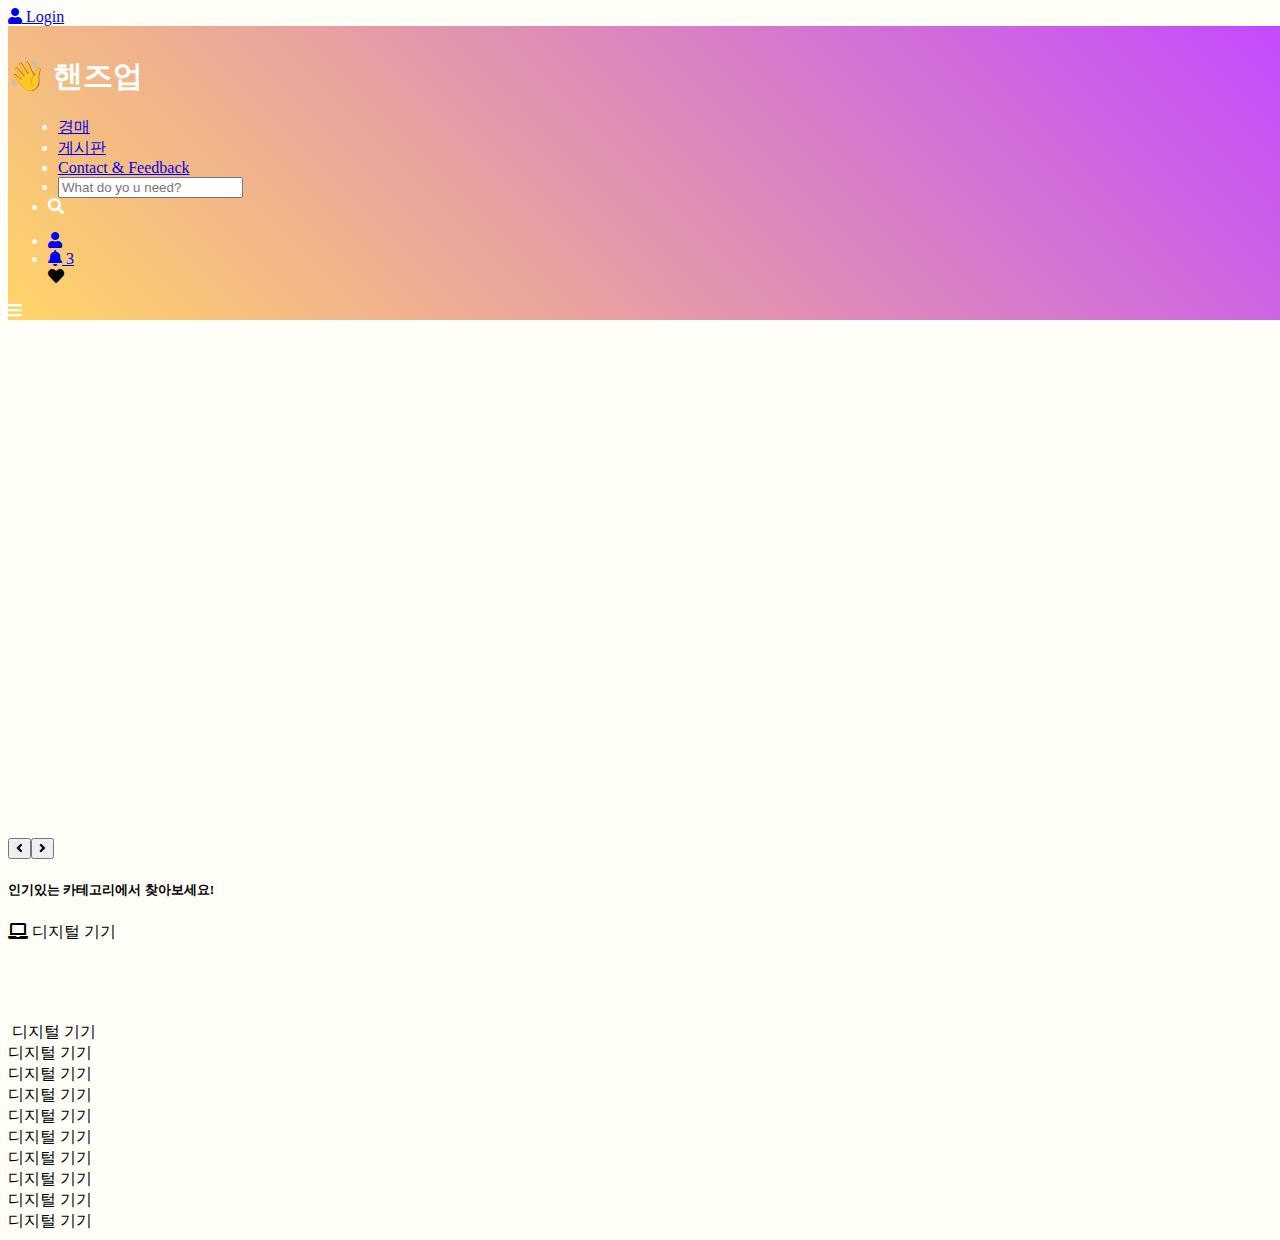
==== index.html @ 7fbc31b1 "" ====
<!DOCTYPE html>
<!-- saved from url=(0023)# -->
<html lang="ko">

<head>
    <meta http-equiv="Content-Type" content="text/html; charset=UTF-8">

    <meta name="description" content="Ogani Template">
    <meta name="keywords" content="Ogani, unica, creative, html">
    <meta name="viewport" content="width=device-width, initial-scale=1.0">
    <meta http-equiv="X-UA-Compatible" content="ie=edge">
    <title>👋 핸즈업</title>

    <!-- Google Font -->
    <link href="" rel="stylesheet">

    <!-- Css Styles -->
    <link rel="stylesheet" href="/static/css/bootstrap.min.css">
    <link rel="stylesheet" href="/static/css/font-awesome.min.css" >
    <link rel="stylesheet" href="/static/css/elegant-icons.css" >
    <link rel="stylesheet" href="/static/css/nice-select.css" >
    <link rel="stylesheet" href="/static/css/jquery-ui.min.css" >
    <link rel="stylesheet" href="/static/css/owl.carousel.min.css" >
    <link rel="stylesheet" href="/static/css/slicknav.min.css" >
    <link rel="stylesheet" href="/static/css/style.css" >

    <link rel="stylesheet" href="/static/css/all.min.css">

    <link rel="stylesheet" href="https://cdnjs.cloudflare.com/ajax/libs/font-awesome/5.15.4/css/all.min.css" />

    <style>
        .header__menu>ul>li {
            margin: 0 10px;
        }
    </style>
</head>

<body style="
    background-color: #fffef7;
" class="">
    <!-- Page Preloder -->
    <div id="preloder" style="display: none;">
        <div class="loader" style="display: none;"></div>
    </div>

    <!-- Humberger Begin -->
    <div class="humberger__menu__overlay" style="z-index: 995;"></div>
    <div class="humberger__menu__wrapper" style="z-index: 999;">
        <div class="humberger__menu__widget">
            <div class="header__top__right__auth">
                <a href="#"><i class="fa fa-user"></i> Login</a>
            </div>
        </div>
        <div id="mobile-menu-wrap">
            <div class="slicknav_menu">
                <nav class="slicknav_nav slicknav_hidden" aria-hidden="true" role="menu" style="display: none;">
                    <ul>
                        <li class="active"><a href="/index.html" role="menuitem">홈</a></li>
                        <li><a href="/goods/index.html">경매장</a></li>
                        <li><a href="/board/free_article.html">게시판</a></li>
                        <li><a href="/contact.html">Contact & Feedback</a></li>
                        <li class="p-2">
                            <input type="text" class="form-control mb-1" placeholder="What do yo u need?">
                            <button style="width: 100%;" type="submit" class="btn btn-primary ">SEARCH</button>

                        </li>
                    </ul>
                </nav>
            </div>
        </div>
    </div>
    <!-- Humberger End -->

    <!-- Header Section Begin -->
    <header class="header" style="
    background: linear-gradient(45deg, #ffd567, #c24aff) !important;
    position: fixed;
    z-index: 99;
    width: 100%;
    color: white;
">

        <div class="container">
            <div class="row">
                <div class="col-lg-2">
                    <div class="header__logo">
                        <h1 style="font-size: 30px;font-weight: 800;color: white; padding-top: 10px;">👋 핸즈업</h1>
                    </div>
                </div>
                <div class="col-lg-8" style="padding: 0;">
                    <nav class="header__menu">
                        <ul style="color: white;">
                            <li><a href="/goods/index.html">경매</a>
                            </li>
                            <li><a href="/board/free_article.html">게시판</a></li>
                            <li><a href="/contact.html">Contact & Feedback</a></li>
                            <li style="margin-right: 0;">
                                <input type="text" class="form-control" placeholder="What do yo u need?">
                            </li>
                            <li style="margin: 0;" class="btn btn-primary">
                                <i class="fas fa-search"></i>
                            </li>
                        </ul>
                    </nav>
                </div>
                <div class="col-lg-2">

                    <div class="header__cart">
                        <ul>
                            <li><a href="#"><i class="fa fa-user"></i></a></li>
                            <li><a href="#"><i class="fas fa-bell"></i> <span>3</span></a></li>
                            <i class="fas fa-heart" style="color: black;"></i>
                        </ul>
                    </div>
                </div>
            </div>
            <div class="humberger__open">
                <i class="fa fa-bars"></i>
            </div>
        </div>
    </header>
    <!-- Header Section End -->

    <!-- Hero Section Begin -->
    <section class="hero">
        <div class="container">
            <div class="row">

                <div class="col-lg-9" style="margin-top: 130px;">

                    <div class="hero__item set-bg" data-setbg="img/hero/banner.jpg"
                        style="background-image: url(&quot;img/hero/banner.jpg&quot;);">
                        <div class="hero__text">
                            <span>FRUIT FRESH</span>
                            <h2>Vegetable <br>100% Organic</h2>
                            <p>Free Pickup and Delivery Available</p>
                            <a href="#" class="primary-btn">SHOP NOW</a>
                        </div>
                    </div>
                </div>
            </div>
        </div>
    </section>
    <!-- Hero Section End -->

    <!-- Categories Section Begin -->
    <section class="categories mb-3">
        <div class="container">
            <div class="row">
                <div class="categories__slider owl-carousel owl-loaded owl-drag">
                    <div class="owl-stage-outer">
                        <div class="owl-stage"
                            style="transform: translate3d(-2340px, 0px, 0px); transition: all 1.2s ease 0s; width: 3803px;">
                            <div class="owl-item cloned" style="width: 292.5px;">
                                <div class="col-lg-3">
                                    <div class="categories__item set-bg" data-setbg="img/categories/cat-2.jpg"
                                        style="background-image: url(&quot;img/categories/cat-2.jpg&quot;);">
                                        <h5><a href="#">Dried Fruit</a></h5>
                                    </div>
                                </div>
                            </div>
                            <div class="owl-item cloned" style="width: 292.5px;">
                                <div class="col-lg-3">
                                    <div class="categories__item set-bg" data-setbg="img/categories/cat-3.jpg"
                                        style="background-image: url(&quot;img/categories/cat-3.jpg&quot;);">
                                        <h5><a href="#">Vegetables</a></h5>
                                    </div>
                                </div>
                            </div>
                            <div class="owl-item cloned" style="width: 292.5px;">
                                <div class="col-lg-3">
                                    <div class="categories__item set-bg" data-setbg="img/categories/cat-4.jpg"
                                        style="background-image: url(&quot;img/categories/cat-4.jpg&quot;);">
                                        <h5><a href="#">drink fruits</a></h5>
                                    </div>
                                </div>
                            </div>
                            <div class="owl-item cloned" style="width: 292.5px;">
                                <div class="col-lg-3">
                                    <div class="categories__item set-bg" data-setbg="img/categories/cat-5.jpg"
                                        style="background-image: url(&quot;img/categories/cat-5.jpg&quot;);">
                                        <h5><a href="#">drink fruits</a></h5>
                                    </div>
                                </div>
                            </div>
                            <div class="owl-item" style="width: 292.5px;">
                                <div class="col-lg-3">
                                    <div class="categories__item set-bg" data-setbg="img/categories/cat-1.jpg"
                                        style="background-image: url(&quot;img/categories/cat-1.jpg&quot;);">
                                        <h5><a href="#">Fresh Fruit</a></h5>
                                    </div>
                                </div>
                            </div>
                            <div class="owl-item" style="width: 292.5px;">
                                <div class="col-lg-3">
                                    <div class="categories__item set-bg" data-setbg="img/categories/cat-2.jpg"
                                        style="background-image: url(&quot;img/categories/cat-2.jpg&quot;);">
                                        <h5><a href="#">Dried Fruit</a></h5>
                                    </div>
                                </div>
                            </div>
                            <div class="owl-item" style="width: 292.5px;">
                                <div class="col-lg-3">
                                    <div class="categories__item set-bg" data-setbg="img/categories/cat-3.jpg"
                                        style="background-image: url(&quot;img/categories/cat-3.jpg&quot;);">
                                        <h5><a href="#">Vegetables</a></h5>
                                    </div>
                                </div>
                            </div>
                            <div class="owl-item" style="width: 292.5px;">
                                <div class="col-lg-3">
                                    <div class="categories__item set-bg" data-setbg="img/categories/cat-4.jpg"
                                        style="background-image: url(&quot;img/categories/cat-4.jpg&quot;);">
                                        <h5><a href="#">drink fruits</a></h5>
                                    </div>
                                </div>
                            </div>
                            <div class="owl-item active" style="width: 292.5px;">
                                <div class="col-lg-3">
                                    <div class="categories__item set-bg" data-setbg="img/categories/cat-5.jpg"
                                        style="background-image: url(&quot;img/categories/cat-5.jpg&quot;);">
                                        <h5><a href="#">drink fruits</a></h5>
                                    </div>
                                </div>
                            </div>
                            <div class="owl-item cloned active" style="width: 292.5px;">
                                <div class="col-lg-3">
                                    <div class="categories__item set-bg" data-setbg="img/categories/cat-1.jpg"
                                        style="background-image: url(&quot;img/categories/cat-1.jpg&quot;);">
                                        <h5><a href="#">Fresh Fruit</a></h5>
                                    </div>
                                </div>
                            </div>
                            <div class="owl-item cloned active" style="width: 292.5px;">
                                <div class="col-lg-3">
                                    <div class="categories__item set-bg" data-setbg="img/categories/cat-2.jpg"
                                        style="background-image: url(&quot;img/categories/cat-2.jpg&quot;);">
                                        <h5><a href="#">Dried Fruit</a></h5>
                                    </div>
                                </div>
                            </div>
                            <div class="owl-item cloned active" style="width: 292.5px;">
                                <div class="col-lg-3">
                                    <div class="categories__item set-bg" data-setbg="img/categories/cat-3.jpg"
                                        style="background-image: url(&quot;img/categories/cat-3.jpg&quot;);">
                                        <h5><a href="#">Vegetables</a></h5>
                                    </div>
                                </div>
                            </div>
                            <div class="owl-item cloned" style="width: 292.5px;">
                                <div class="col-lg-3">
                                    <div class="categories__item set-bg" data-setbg="img/categories/cat-4.jpg"
                                        style="background-image: url(&quot;img/categories/cat-4.jpg&quot;);">
                                        <h5><a href="#">drink fruits</a></h5>
                                    </div>
                                </div>
                            </div>
                        </div>
                    </div>
                    <div class="owl-nav"><button type="button" role="presentation" class="owl-prev"><span
                                class="fa fa-angle-left"><span></span></span></button><button type="button"
                            role="presentation" class="owl-next"><span
                                class="fa fa-angle-right"><span></span></span></button></div>
                    <div class="owl-dots disabled"></div>
                </div>
            </div>
        </div>
    </section>
    <!-- Categories Section End -->

    <!-- Category Section Start -->
    <section class="cate">
        <div class="container">
            <h5 class="mb-3 pt-3">인기있는 카테고리에서 찾아보세요!</h5>

            <div class="row">
                <div class="col-lg-3 col-md-4 col-sm-6">
                    <div class="card" style="height: 100px;">
                        <i class="fas fa-laptop"></i>
                        디지털 기기
                    </div>
                </div>
                <div class="col-lg-3 col-md-4 col-sm-6">
                    <i class="fas fa-refrigerator"></i>
                    디지털 기기
                </div>
                <div class="col-lg-3 col-md-4 col-sm-6">
                    디지털 기기

                </div>
                <div class="col-lg-3 col-md-4 col-sm-6">
                    디지털 기기

                </div>
                <div class="col-lg-3 col-md-4 col-sm-6">
                    디지털 기기

                </div>
                <div class="col-lg-3 col-md-4 col-sm-6">
                    디지털 기기

                </div>
                <div class="col-lg-3 col-md-4 col-sm-6">
                    디지털 기기

                </div>
                <div class="col-lg-3 col-md-4 col-sm-6">
                    디지털 기기

                </div>
                <div class="col-lg-3 col-md-4 col-sm-6">
                    디지털 기기

                </div>
                <div class="col-lg-3 col-md-4 col-sm-6">
                    디지털 기기

                </div>
                <div class="col-lg-3 col-md-4 col-sm-6">
                    디지털 기기

                </div>
            </div>

        </div>
    </section>
    <!-- Category Section End -->


    <!-- Footer Section Start -->

    <!-- Footer Section End -->

    <!-- Js Plugins -->
    <script src="/static/js/jquery-3.3.1.min.js"></script>
    <script src="/static/js/bootstrap.min.js"></script>
    <script src="/static/js/jquery.nice-select.min.js"></script>
    <script src="/static/js/jquery-ui.min.js"></script>
    <script src="/static/js/jquery.slicknav.js"></script>
    <script src="/static/js/mixitup.min.js"></script>
    <script src="/static/js/owl.carousel.min.js"></script>
    <script src="/static/js/main.js"></script>




</body>

</html>
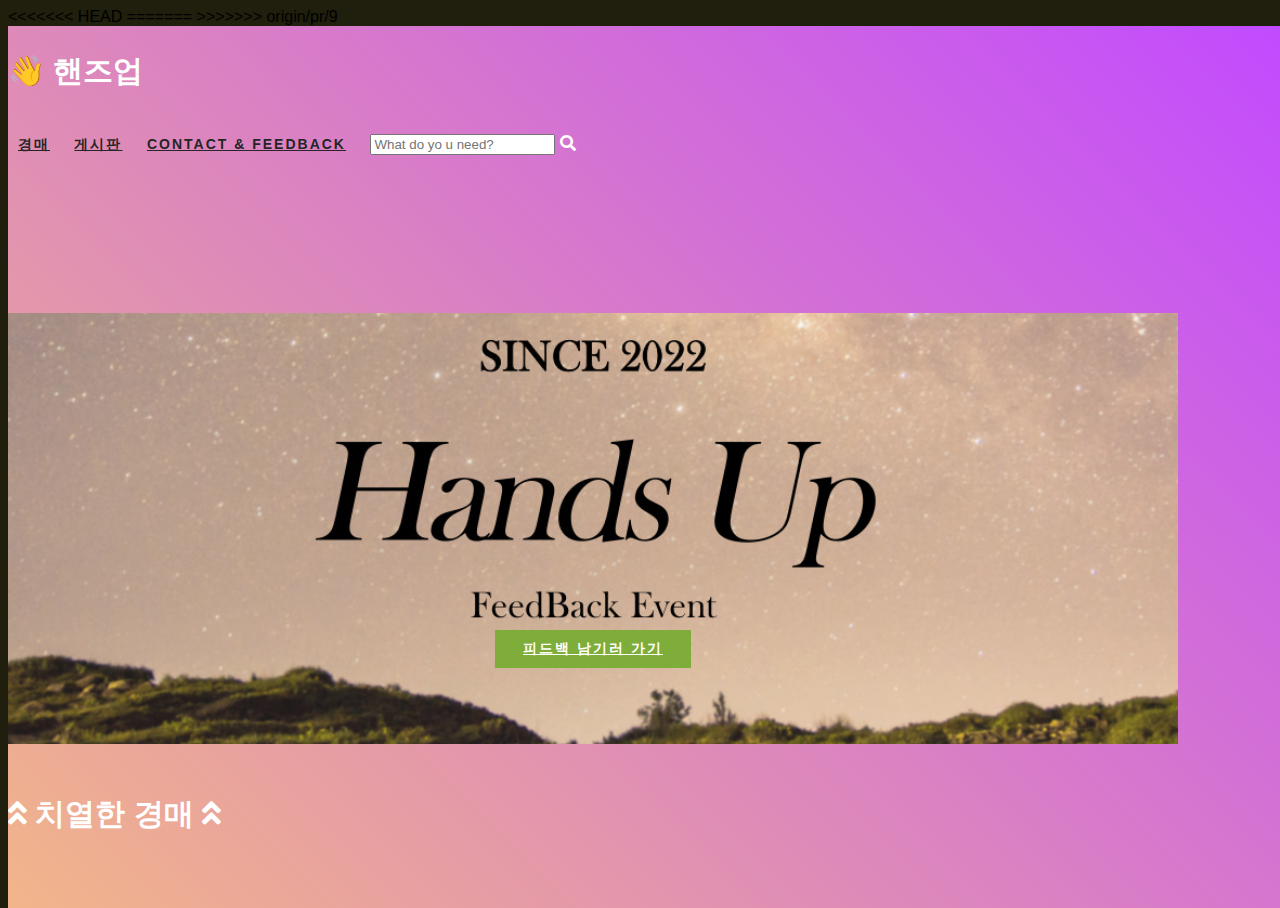
==== commit 04c1ed45: "Merge branch 'main' of https://github.com/son950610/hands-up-frontend" ====
--- a/index.html
+++ b/index.html
@@ -16,6 +16,16 @@
 
     <!-- Css Styles -->
     <link rel="stylesheet" href="/static/css/bootstrap.min.css">
+<<<<<<< HEAD
+    <link rel="stylesheet" href="/static/css/bootstrap.min.css">
+    <link rel="stylesheet" href="/static/css/font-awesome.min.css">
+    <link rel="stylesheet" href="/static/css/elegant-icons.css">
+    <link rel="stylesheet" href="/static/css/nice-select.css">
+    <link rel="stylesheet" href="/static/css/jquery-ui.min.css">
+    <link rel="stylesheet" href="/static/css/owl.carousel.min.css">
+    <link rel="stylesheet" href="/static/css/slicknav.min.css">
+    <link rel="stylesheet" href="/static/css/style.css">
+=======
     <link rel="stylesheet" href="/static/css/font-awesome.min.css" >
     <link rel="stylesheet" href="/static/css/elegant-icons.css" >
     <link rel="stylesheet" href="/static/css/nice-select.css" >
@@ -23,20 +33,49 @@
     <link rel="stylesheet" href="/static/css/owl.carousel.min.css" >
     <link rel="stylesheet" href="/static/css/slicknav.min.css" >
     <link rel="stylesheet" href="/static/css/style.css" >
-
-    <link rel="stylesheet" href="/static/css/all.min.css">
+>>>>>>> origin/pr/9
+
+    <!-- <link rel="stylesheet" href="/static/css/all.min.css"> -->
 
     <link rel="stylesheet" href="https://cdnjs.cloudflare.com/ajax/libs/font-awesome/5.15.4/css/all.min.css" />
+
+    <script src="https://cdn.jsdelivr.net/npm/swiper@8/swiper-bundle.min.js"></script>
+    <link rel="stylesheet" href="https://cdn.jsdelivr.net/npm/swiper/swiper-bundle.min.css"/>
 
     <style>
         .header__menu>ul>li {
             margin: 0 10px;
         }
+        .cate-wrap > div:hover{
+            cursor: pointer;
+        }
+        .hero__item{
+            background-image: url('/static/images/event-bg.png');
+            background-position: center;
+            background-size: cover;
+        }
+        .swiper {
+        width: 100%;
+        padding-top: 50px;
+        padding-bottom: 50px;
+      }
+
+      .swiper-slide {
+        background-position: center;
+        background-size: cover;
+        width: 300px;
+        height: 300px;
+      }
+
+      .swiper-slide img {
+        display: block;
+        width: 100%;
+      }
     </style>
 </head>
 
 <body style="
-    background-color: #fffef7;
+    background-color: #201e0c;
 " class="">
     <!-- Page Preloder -->
     <div id="preloder" style="display: none;">
@@ -57,7 +96,15 @@
                     <ul>
                         <li class="active"><a href="/index.html" role="menuitem">홈</a></li>
                         <li><a href="/goods/index.html">경매장</a></li>
-                        <li><a href="/board/free_article.html">게시판</a></li>
+                        <!-- <li><a href="#">Pages</a>
+                            <ul class="header__menu__dropdown">
+                                <li><a href="/shop-details.html">Shop Details</a></li>
+                                <li><a href="/shoping-cart.html">Shoping Cart</a></li>
+                                <li><a href="/checkout.html">Check Out</a></li>
+                                <li><a href="/blog-details.html">Blog Details</a></li>
+                            </ul>
+                        </li> -->
+                        <li><a href="/community/free_article.html">게시판</a></li>
                         <li><a href="/contact.html">Contact & Feedback</a></li>
                         <li class="p-2">
                             <input type="text" class="form-control mb-1" placeholder="What do yo u need?">
@@ -91,8 +138,14 @@
                     <nav class="header__menu">
                         <ul style="color: white;">
                             <li><a href="/goods/index.html">경매</a>
+                                <!-- <ul class="header__menu__dropdown">
+                                    <li><a href="/shop-details.html">Shop Details</a></li>
+                                    <li><a href="/shoping-cart.html">Shoping Cart</a></li>
+                                    <li><a href="/checkout.html">Check Out</a></li>
+                                    <li><a href="/blog-details.html">Blog Details</a></li>
+                                </ul> -->
                             </li>
-                            <li><a href="/board/free_article.html">게시판</a></li>
+                            <li><a href="/community/free_article.html">게시판</a></li>
                             <li><a href="/contact.html">Contact & Feedback</a></li>
                             <li style="margin-right: 0;">
                                 <input type="text" class="form-control" placeholder="What do yo u need?">
@@ -105,36 +158,29 @@
                 </div>
                 <div class="col-lg-2">
 
-                    <div class="header__cart">
-                        <ul>
-                            <li><a href="#"><i class="fa fa-user"></i></a></li>
-                            <li><a href="#"><i class="fas fa-bell"></i> <span>3</span></a></li>
-                            <i class="fas fa-heart" style="color: black;"></i>
-                        </ul>
-                    </div>
-                </div>
-            </div>
-            <div class="humberger__open">
-                <i class="fa fa-bars"></i>
-            </div>
-        </div>
-    </header>
-    <!-- Header Section End -->
 
     <!-- Hero Section Begin -->
     <section class="hero">
         <div class="container">
             <div class="row">
 
-                <div class="col-lg-9" style="margin-top: 130px;">
-
-                    <div class="hero__item set-bg" data-setbg="img/hero/banner.jpg"
-                        style="background-image: url(&quot;img/hero/banner.jpg&quot;);">
+                <div class="col-lg-12" style="margin-top: 130px;">
+
+                    <div class="hero__item" style="justify-content: center; padding: 0;">
+
                         <div class="hero__text">
-                            <span>FRUIT FRESH</span>
-                            <h2>Vegetable <br>100% Organic</h2>
-                            <p>Free Pickup and Delivery Available</p>
-                            <a href="#" class="primary-btn">SHOP NOW</a>
+                            <span></span>
+                            <h2><br></h2>
+                            <p></p>
+                            <br>
+                            <br>
+                            <br>
+                            <br>
+                            <br>
+                            <br>
+                            <br>
+                            <br>
+                            <a href="#" class="primary-btn">피드백 남기러 가기</a>
                         </div>
                     </div>
                 </div>
@@ -143,183 +189,103 @@
     </section>
     <!-- Hero Section End -->
 
-    <!-- Categories Section Begin -->
+    <!-- 인기 경매 섹션 -->
     <section class="categories mb-3">
-        <div class="container">
-            <div class="row">
-                <div class="categories__slider owl-carousel owl-loaded owl-drag">
-                    <div class="owl-stage-outer">
-                        <div class="owl-stage"
-                            style="transform: translate3d(-2340px, 0px, 0px); transition: all 1.2s ease 0s; width: 3803px;">
-                            <div class="owl-item cloned" style="width: 292.5px;">
-                                <div class="col-lg-3">
-                                    <div class="categories__item set-bg" data-setbg="img/categories/cat-2.jpg"
-                                        style="background-image: url(&quot;img/categories/cat-2.jpg&quot;);">
-                                        <h5><a href="#">Dried Fruit</a></h5>
-                                    </div>
-                                </div>
-                            </div>
-                            <div class="owl-item cloned" style="width: 292.5px;">
-                                <div class="col-lg-3">
-                                    <div class="categories__item set-bg" data-setbg="img/categories/cat-3.jpg"
-                                        style="background-image: url(&quot;img/categories/cat-3.jpg&quot;);">
-                                        <h5><a href="#">Vegetables</a></h5>
-                                    </div>
-                                </div>
-                            </div>
-                            <div class="owl-item cloned" style="width: 292.5px;">
-                                <div class="col-lg-3">
-                                    <div class="categories__item set-bg" data-setbg="img/categories/cat-4.jpg"
-                                        style="background-image: url(&quot;img/categories/cat-4.jpg&quot;);">
-                                        <h5><a href="#">drink fruits</a></h5>
-                                    </div>
-                                </div>
-                            </div>
-                            <div class="owl-item cloned" style="width: 292.5px;">
-                                <div class="col-lg-3">
-                                    <div class="categories__item set-bg" data-setbg="img/categories/cat-5.jpg"
-                                        style="background-image: url(&quot;img/categories/cat-5.jpg&quot;);">
-                                        <h5><a href="#">drink fruits</a></h5>
-                                    </div>
-                                </div>
-                            </div>
-                            <div class="owl-item" style="width: 292.5px;">
-                                <div class="col-lg-3">
-                                    <div class="categories__item set-bg" data-setbg="img/categories/cat-1.jpg"
-                                        style="background-image: url(&quot;img/categories/cat-1.jpg&quot;);">
-                                        <h5><a href="#">Fresh Fruit</a></h5>
-                                    </div>
-                                </div>
-                            </div>
-                            <div class="owl-item" style="width: 292.5px;">
-                                <div class="col-lg-3">
-                                    <div class="categories__item set-bg" data-setbg="img/categories/cat-2.jpg"
-                                        style="background-image: url(&quot;img/categories/cat-2.jpg&quot;);">
-                                        <h5><a href="#">Dried Fruit</a></h5>
-                                    </div>
-                                </div>
-                            </div>
-                            <div class="owl-item" style="width: 292.5px;">
-                                <div class="col-lg-3">
-                                    <div class="categories__item set-bg" data-setbg="img/categories/cat-3.jpg"
-                                        style="background-image: url(&quot;img/categories/cat-3.jpg&quot;);">
-                                        <h5><a href="#">Vegetables</a></h5>
-                                    </div>
-                                </div>
-                            </div>
-                            <div class="owl-item" style="width: 292.5px;">
-                                <div class="col-lg-3">
-                                    <div class="categories__item set-bg" data-setbg="img/categories/cat-4.jpg"
-                                        style="background-image: url(&quot;img/categories/cat-4.jpg&quot;);">
-                                        <h5><a href="#">drink fruits</a></h5>
-                                    </div>
-                                </div>
-                            </div>
-                            <div class="owl-item active" style="width: 292.5px;">
-                                <div class="col-lg-3">
-                                    <div class="categories__item set-bg" data-setbg="img/categories/cat-5.jpg"
-                                        style="background-image: url(&quot;img/categories/cat-5.jpg&quot;);">
-                                        <h5><a href="#">drink fruits</a></h5>
-                                    </div>
-                                </div>
-                            </div>
-                            <div class="owl-item cloned active" style="width: 292.5px;">
-                                <div class="col-lg-3">
-                                    <div class="categories__item set-bg" data-setbg="img/categories/cat-1.jpg"
-                                        style="background-image: url(&quot;img/categories/cat-1.jpg&quot;);">
-                                        <h5><a href="#">Fresh Fruit</a></h5>
-                                    </div>
-                                </div>
-                            </div>
-                            <div class="owl-item cloned active" style="width: 292.5px;">
-                                <div class="col-lg-3">
-                                    <div class="categories__item set-bg" data-setbg="img/categories/cat-2.jpg"
-                                        style="background-image: url(&quot;img/categories/cat-2.jpg&quot;);">
-                                        <h5><a href="#">Dried Fruit</a></h5>
-                                    </div>
-                                </div>
-                            </div>
-                            <div class="owl-item cloned active" style="width: 292.5px;">
-                                <div class="col-lg-3">
-                                    <div class="categories__item set-bg" data-setbg="img/categories/cat-3.jpg"
-                                        style="background-image: url(&quot;img/categories/cat-3.jpg&quot;);">
-                                        <h5><a href="#">Vegetables</a></h5>
-                                    </div>
-                                </div>
-                            </div>
-                            <div class="owl-item cloned" style="width: 292.5px;">
-                                <div class="col-lg-3">
-                                    <div class="categories__item set-bg" data-setbg="img/categories/cat-4.jpg"
-                                        style="background-image: url(&quot;img/categories/cat-4.jpg&quot;);">
-                                        <h5><a href="#">drink fruits</a></h5>
-                                    </div>
-                                </div>
-                            </div>
-                        </div>
-                    </div>
-                    <div class="owl-nav"><button type="button" role="presentation" class="owl-prev"><span
-                                class="fa fa-angle-left"><span></span></span></button><button type="button"
-                            role="presentation" class="owl-next"><span
-                                class="fa fa-angle-right"><span></span></span></button></div>
-                    <div class="owl-dots disabled"></div>
-                </div>
+        <div class="text-center" style="font-size: 30px; font-weight : 700;color: white;"><i class="fas fa-angle-double-up"></i> 치열한 경매 <i class="fas fa-angle-double-up"></i></div>
+        <div class="swiper mySwiper">
+            <div class="swiper-wrapper" id="recommend-list">
             </div>
-        </div>
+            <div class="swiper-pagination"></div>
+          </div>
     </section>
     <!-- Categories Section End -->
 
     <!-- Category Section Start -->
     <section class="cate">
         <div class="container">
-            <h5 class="mb-3 pt-3">인기있는 카테고리에서 찾아보세요!</h5>
-
-            <div class="row">
-                <div class="col-lg-3 col-md-4 col-sm-6">
-                    <div class="card" style="height: 100px;">
+            <h5 class="mb-3 pt-3 text-center" style="font-size: 30px; color: white; font-weight: 700;"><i class="fas fa-sliders-h"></i> 카테고리</h5>
+
+            <div class="row cate-wrap">
+                <div class="col-lg-3 col-md-4 col-sm-6 mb-3" onclick="window.location.href='/goods/index.html?category=디지털기기'">
+                    <div class="card text-center" style="color: #ffd567; font-weight: 600;font-size:20px; border-radius:15px; padding:15px">
                         <i class="fas fa-laptop"></i>
                         디지털 기기
                     </div>
                 </div>
-                <div class="col-lg-3 col-md-4 col-sm-6">
-                    <i class="fas fa-refrigerator"></i>
-                    디지털 기기
-                </div>
-                <div class="col-lg-3 col-md-4 col-sm-6">
-                    디지털 기기
-
-                </div>
-                <div class="col-lg-3 col-md-4 col-sm-6">
-                    디지털 기기
-
-                </div>
-                <div class="col-lg-3 col-md-4 col-sm-6">
-                    디지털 기기
-
-                </div>
-                <div class="col-lg-3 col-md-4 col-sm-6">
-                    디지털 기기
-
-                </div>
-                <div class="col-lg-3 col-md-4 col-sm-6">
-                    디지털 기기
-
-                </div>
-                <div class="col-lg-3 col-md-4 col-sm-6">
-                    디지털 기기
-
-                </div>
-                <div class="col-lg-3 col-md-4 col-sm-6">
-                    디지털 기기
-
-                </div>
-                <div class="col-lg-3 col-md-4 col-sm-6">
-                    디지털 기기
-
-                </div>
-                <div class="col-lg-3 col-md-4 col-sm-6">
-                    디지털 기기
-
-                </div>
+                <div class="col-lg-3 col-md-4 col-sm-6 mb-3" onclick="window.location.href='/goods/index.html?category=생활가전'">
+
+                    <div class="card text-center" style="color: #d09600; font-weight: 600;font-size:20px; border-radius:15px; padding:15px">
+                        <i class="fas fa-plug"></i>
+
+                        생활가전
+                    </div>
+
+                </div>
+                <div class="col-lg-3 col-md-4 col-sm-6 mb-3" onclick="window.location.href='/goods/index.html?category=가구/인테리어'">
+                    <div class="card text-center" style="color: #6e4f00; font-weight: 600;font-size:20px; border-radius:15px; padding:15px">
+                        <i class="fas fa-couch"></i>
+
+                        가구/인테리어
+                    </div>
+                    
+                </div>
+                <div class="col-lg-3 col-md-4 col-sm-6 mb-3" onclick="window.location.href='/goods/index.html?category=생활/주방'">
+                    <div class="card text-center" style="color: #5dc4ff; font-weight: 600;font-size:20px; border-radius:15px; padding:15px">
+                        <i class="fas fa-sink"></i>
+
+                        생활/주방
+                    </div>
+                    
+                </div>
+                <div class="col-lg-3 col-md-4 col-sm-6 mb-3" onclick="window.location.href='/goods/index.html?category=유아'">
+                    <div class="card text-center" style="color: #d0b46d; font-weight: 600;font-size:20px; border-radius:15px; padding:15px">
+                        <i class="fas fa-baby-carriage"></i>
+
+                        유아
+                    </div>
+                    
+                </div>
+                <div class="col-lg-3 col-md-4 col-sm-6 mb-3" onclick="window.location.href='/goods/index.html?category=여성의류'">
+                    <div class="card text-center" style="color: #9c67ff; font-weight: 600;font-size:20px; border-radius:15px; padding:15px">
+                        <i class="fas fa-female"></i>
+
+                        여성의류
+                    </div>
+                    
+                </div>
+                <div class="col-lg-3 col-md-4 col-sm-6 mb-3" onclick="window.location.href='/goods/index.html?category=남성의류'">
+                    <div class="card text-center" style="color: #a1d044; font-weight: 600;font-size:20px; border-radius:15px; padding:15px">
+                        <i class="fas fa-male"></i>
+
+                        남성의류
+                    </div>
+                    
+                </div>
+                <div class="col-lg-3 col-md-4 col-sm-6 mb-3" onclick="window.location.href='/goods/index.html?category=스포츠'">
+                    <div class="card text-center" style="color: #fb8954; font-weight: 600;font-size:20px; border-radius:15px; padding:15px">
+                        <i class="fas fa-dumbbell"></i>
+
+                        스포츠
+                    </div>
+                    
+                </div>
+                <div class="col-lg-3 col-md-4 col-sm-6 mb-3" onclick="window.location.href='/goods/index.html?category=반려동물용품'">
+                    <div class="card text-center" style="color: #67ffe3; font-weight: 600;font-size:20px; border-radius:15px; padding:15px">
+                        <i class="fas fa-dog"></i>
+
+                        반려동물 용품
+                    </div>
+                    
+                </div>
+                <div class="col-lg-3 col-md-4 col-sm-6 mb-3" onclick="window.location.href='/goods/index.html?category=기타'">
+                    <div class="card text-center" style="color: #6f6f6f; font-weight: 600;font-size:20px; border-radius:15px; padding:15px">
+                        <i class="fas fa-won-sign"></i>
+
+                        기타
+                    </div>
+                    
+                </div>
+                
             </div>
 
         </div>
@@ -339,9 +305,206 @@
     <script src="/static/js/jquery.slicknav.js"></script>
     <script src="/static/js/mixitup.min.js"></script>
     <script src="/static/js/owl.carousel.min.js"></script>
+    <script src="/static/js/nav.js"></script>
+    <script src="/static/js/base.js"></script>
     <script src="/static/js/main.js"></script>
 
-
+    <script>
+
+        $.ajax({
+            tyep : "GET",
+            url : `${hostUrl}/goods/recommend/`,
+            headers: {},
+
+            success: function(response){
+                let recommendList = response
+                console.log(response)
+                for (let i = 0; i < recommendList.length; i++){
+                    let banner
+                    let price 
+                    let participants
+                    let heart
+
+                    let image = recommendList[i]['image']?.image
+                    let status = recommendList[i]['status']
+                    let is_like = recommendList[i]['is_like']
+                    let goods_id = recommendList[i]['id']
+
+
+
+                    let time = recommendList[i]['start_time'].slice(0,2) + '시' + ' ' +  recommendList[i]['start_time'].slice(3,)+'분'
+                    let startTime = recommendList[i]['start_date'].split('-').slice(1,).join('/') + ' ' + time + ' 오픈!'
+
+                    var now = new Date();
+                    var open = new Date(recommendList[i]['start_date'] + 'T' + recommendList[i]['start_time']);
+
+                    open.setMinutes(open.getMinutes() + 20);
+                    let rt = open - now
+                    rt = parseInt(rt/(1000*60))
+
+
+                    if (status == null) {
+                        status = "wait-auction";
+                        var sp = priceToString(recommendList[i]["start_price"])
+                        banner = `<span style="padding : 4px; border-radius:10px; background-color:#78d7ff; color:black;">${startTime}<span>`
+                        participants = ``
+                        price = `
+                        <div>
+                            <span style="font-size : 20px; font-weight:700;">
+                                ${sp} 원
+                            </span>
+                            <span class="font-secondary" style="font-size:12px">
+                                (시작가)
+                            </span>
+                        </div>
+                        `
+                        
+                    } else if (status == true) {
+                        status = "started-auction";
+                        var hp = priceToString(recommendList[i]['high_price'])
+                        var sp = priceToString(recommendList[i]["start_price"])
+                        high_price = recommendList[i]["high_price"] === 0 || ! recommendList[i]["high_price"]? sp +'원': hp + '원';
+                        banner = `<span style="padding : 4px; border-radius:10px;background-color:#ffd700; color:black;">경매 ${rt}분 남았어요!<span>`
+                        participants = `
+                        <div style="background-color:black; border-radius : 10px; padding:3px;">
+                            <i class="fas fa-eye"></i>
+                            <span class="font-secondary">
+                                ${recommendList[i]['participants_count']}
+                                참여중
+                            </span>
+                        </div>
+                            
+                        `
+                        
+                        price = `
+                        <div>
+                            <span style="font-size : 19px; font-weight:700;">
+                                ${high_price}
+                            </span>
+                            <span class="font-secondary" style="font-size:12px">
+                                (현재가)
+                            </span>
+                        </div>
+                        `
+                    } else {
+                        status = "end-auction";
+                        var hp = priceToString(recommendList[i]['high_price'])
+                        high_price = recommendList[i]["high_price"] === 0 || !recommendList[i]["high_price"] ? '미낙찰' : hp + '원';
+                        banner = `<span style="padding : 4px; border-radius:10px;background-color:gray; color:white;">경매종료<span>`
+                        participants = ``
+                        price = `
+                        <h5 id="high_price-${recommendList[i]['id']}">
+                            <span style="font-size : 19px; font-weight:700;">
+                                ${high_price}
+                            </span>
+                            <span class="font-secondary" style="font-size:12px">
+                                (낙찰가)
+                            </span>
+                        </h5>
+                        `
+                        
+                    };
+                    if(is_like){
+                        heart= `
+                        <div class="" id="post-like" style="width: 30px; margin: 0 auto; padding: 3px; cursor: pointer;" onclick="goodsLike(${goods_id})">
+                            <i id="heart-${goods_id}" class="fas fa-heart" style="color : #ffcaca; font-size : 25px"></i>
+                        </div>
+                        `
+                    }else{
+                        heart=`
+                        <div class="" id="post-like" style="width: 30px; margin: 0 auto; padding: 3px; cursor: pointer;" onclick="goodsLike(${goods_id})">
+                            <i id="heart-${goods_id}" class="far fa-heart" style="color : #ffcaca; font-size : 25px"></i>
+                        </div>
+                        `
+                    }
+
+
+                    let temp_html = `
+                    <div class="swiper-slide"  style="margin-bottom : px">
+                        <div class="featured__item" style="">
+                            <div id="img" class="featured__item__pic set-bg"
+                                style="height : 229px;background-image: url(http://127.0.0.1:8000${image}); border-radius:15px 15px 0 0;">
+                                <div style="position: absolute; right: 5px; bottom:5px;">
+                                    ${heart}
+                                </div>
+                                <div style="position: absolute; left: 5px; top:10px;">
+                                    ${banner}
+                                </div>
+                                <div style="position: absolute; left: 10px; bottom:10px; font-size: 15px; color : white;">
+                                    ${participants}
+                                </div>
+                            </div>
+                            <div class="" style="background-color : white; padding : 5px 15px 10px; border-radius:0 0 15px 15px; cursor:pointer;" onclick="window.location.href='/goods/auction.html?goods=${recommendList[i]['id']}'">
+                                <span style="font-size:17px; font-weight : 700;">${recommendList[i]['title']}</span>
+                                ${price}
+                            </div>
+                        </div>
+                    </div>
+                    `
+                    $('#recommend-list').append(temp_html)
+
+                    temp = `
+                        <div class="owl-item cloned" style="width: 292.5px;">
+                            <div class="col-lg-3">
+                                <div class="categories__item set-bg" data-setbg="img/categories/cat-2.jpg"
+                                    style="background-image: url(&quot;img/categories/cat-2.jpg&quot;);">
+                                    <h5><a href="#">Dried Fruit</a></h5>
+                                </div>
+                            </div>
+                        </div>
+                    `
+                }
+            }
+            })
+
+
+
+            function goodsLike(goods_id) {
+                if (!payload){
+                    needLogin()
+                }
+                $.ajax({
+                    type: 'GET',
+
+                    data: {},
+                    headers: {
+                        "Authorization": "Bearer " + localStorage.getItem('access'),
+                    },
+
+                    url: `${hostUrl}/goods/like/${goods_id}/`,
+                    // document
+                    success: function () {
+                        if ($(`#heart-${goods_id}`).hasClass('fas')) {
+                            $(`#heart-${goods_id}`).attr('class', 'far fa-heart')
+
+                        } else {
+                            $(`#heart-${goods_id}`).attr('class', 'fas fa-heart')
+
+                        }
+                    },
+                });
+            }
+
+            var swiper = new Swiper(".mySwiper", {
+                effect: "coverflow",
+                grabCursor: true,
+                centeredSlides: true,
+                slidesPerView: "auto",
+                autoplay:{
+                    delay:800,
+                },
+                coverflowEffect: {
+                rotate: 50,
+                stretch: 0,
+                depth: 100,
+                modifier: 1,
+                slideShadows: true,
+                },
+                pagination: {
+                el: ".swiper-pagination",
+                },
+            });
+    </script>
 
 
 </body>
--- a/static/css/style.css
+++ b/static/css/style.css
@@ -0,0 +1,3496 @@
+/******************************************************************
+  Template Name: Ogani
+  Description:  Ogani eCommerce  HTML Template
+  Author: Colorlib
+  Author URI: https://colorlib.com
+  Version: 1.0
+  Created: Colorlib
+******************************************************************/
+
+/*------------------------------------------------------------------
+[Table of contents]
+
+1.  Template default CSS
+	1.1	Variables
+	1.2	Mixins
+	1.3	Flexbox
+	1.4	Reset
+2.  Helper Css
+3.  Header Section
+4.  Hero Section
+5.  Service Section
+6.  Categories Section
+7.  Featured Section
+8.  Latest Product Section
+9.  Contact
+10.  Footer Style
+-------------------------------------------------------------------*/
+
+/*----------------------------------------*/
+/* Template default CSS
+/*----------------------------------------*/
+
+html,
+body {
+  height: 100%;
+  font-family: 'Cairo', sans-serif;
+  -webkit-font-smoothing: antialiased;
+  font-smoothing: antialiased;
+}
+
+h1,
+h2,
+h3,
+h4,
+h5,
+h6 {
+  margin: 0;
+  color: #111111;
+  font-weight: 400;
+  font-family: 'Cairo', sans-serif;
+}
+
+h1 {
+  font-size: 70px;
+}
+
+h2 {
+  font-size: 36px;
+}
+
+h3 {
+  font-size: 30px;
+}
+
+h4 {
+  font-size: 24px;
+}
+
+h5 {
+  font-size: 18px;
+}
+
+h6 {
+  font-size: 16px;
+}
+
+p {
+  font-size: 16px;
+  font-family: 'Cairo', sans-serif;
+  color: #6f6f6f;
+  font-weight: 400;
+  line-height: 26px;
+  margin: 0 0 15px 0;
+}
+
+img {
+  max-width: 100%;
+}
+
+input:focus,
+select:focus,
+button:focus,
+textarea:focus {
+  outline: none;
+}
+
+a:hover,
+a:focus {
+  text-decoration: none;
+  outline: none;
+  color: #ffffff;
+}
+
+ul,
+ol {
+  padding: 0;
+  margin: 0;
+}
+
+/*---------------------
+  Helper CSS
+-----------------------*/
+
+.section-title {
+  margin-bottom: 50px;
+  text-align: center;
+}
+
+.section-title h2 {
+  color: #1c1c1c;
+  font-weight: 700;
+  position: relative;
+}
+
+.section-title h2:after {
+  position: absolute;
+  left: 0;
+  bottom: -15px;
+  right: 0;
+  height: 4px;
+  width: 80px;
+  background: #7fad39;
+  content: '';
+  margin: 0 auto;
+}
+
+.set-bg {
+  background-repeat: no-repeat;
+  background-size: cover;
+  background-position: top center;
+}
+
+.spad {
+  padding-top: 100px;
+  padding-bottom: 100px;
+}
+
+.text-white h1,
+.text-white h2,
+.text-white h3,
+.text-white h4,
+.text-white h5,
+.text-white h6,
+.text-white p,
+.text-white span,
+.text-white li,
+.text-white a {
+  color: #fff;
+}
+
+/* buttons */
+
+.primary-btn {
+  display: inline-block;
+  font-size: 14px;
+  padding: 10px 28px 10px;
+  color: #ffffff;
+  text-transform: uppercase;
+  font-weight: 700;
+  background: #7fad39;
+  letter-spacing: 2px;
+}
+
+.site-btn {
+  font-size: 14px;
+  color: #ffffff;
+  font-weight: 800;
+  text-transform: uppercase;
+  display: inline-block;
+  padding: 13px 30px 12px;
+  background: #7fad39;
+  border: none;
+}
+
+/* Preloder */
+
+#preloder {
+  position: fixed;
+  width: 100%;
+  height: 100%;
+  top: 0;
+  left: 0;
+  z-index: 999999;
+  background: #000;
+}
+
+.loader {
+  width: 40px;
+  height: 40px;
+  position: absolute;
+  top: 50%;
+  left: 50%;
+  margin-top: -13px;
+  margin-left: -13px;
+  border-radius: 60px;
+  animation: loader 0.8s linear infinite;
+  -webkit-animation: loader 0.8s linear infinite;
+}
+
+@keyframes loader {
+  0% {
+    -webkit-transform: rotate(0deg);
+    transform: rotate(0deg);
+    border: 4px solid #f44336;
+    border-left-color: transparent;
+  }
+  50% {
+    -webkit-transform: rotate(180deg);
+    transform: rotate(180deg);
+    border: 4px solid #673ab7;
+    border-left-color: transparent;
+  }
+  100% {
+    -webkit-transform: rotate(360deg);
+    transform: rotate(360deg);
+    border: 4px solid #f44336;
+    border-left-color: transparent;
+  }
+}
+
+@-webkit-keyframes loader {
+  0% {
+    -webkit-transform: rotate(0deg);
+    border: 4px solid #f44336;
+    border-left-color: transparent;
+  }
+  50% {
+    -webkit-transform: rotate(180deg);
+    border: 4px solid #673ab7;
+    border-left-color: transparent;
+  }
+  100% {
+    -webkit-transform: rotate(360deg);
+    border: 4px solid #f44336;
+    border-left-color: transparent;
+  }
+}
+
+/*---------------------
+  Header
+-----------------------*/
+
+.header__top {
+  background: #f5f5f5;
+}
+
+.header__top__left {
+  padding: 10px 0 13px;
+}
+
+.header__top__left ul li {
+  font-size: 14px;
+  color: #1c1c1c;
+  display: inline-block;
+  margin-right: 45px;
+  position: relative;
+}
+
+.header__top__left ul li:after {
+  position: absolute;
+  right: -25px;
+  top: 1px;
+  height: 20px;
+  width: 1px;
+  background: #000000;
+  opacity: 0.1;
+  content: '';
+}
+
+.header__top__left ul li:last-child {
+  margin-right: 0;
+}
+
+.header__top__left ul li:last-child:after {
+  display: none;
+}
+
+.header__top__left ul li i {
+  color: #252525;
+  margin-right: 5px;
+}
+
+.header__top__right {
+  text-align: right;
+  padding: 10px 0 13px;
+}
+
+.header__top__right__social {
+  position: relative;
+  display: inline-block;
+  margin-right: 35px;
+}
+
+.header__top__right__social:after {
+  position: absolute;
+  right: -20px;
+  top: 1px;
+  height: 20px;
+  width: 1px;
+  background: #000000;
+  opacity: 0.1;
+  content: '';
+}
+
+.header__top__right__social a {
+  font-size: 14px;
+  display: inline-block;
+  color: #1c1c1c;
+  margin-right: 20px;
+}
+
+.header__top__right__social a:last-child {
+  margin-right: 0;
+}
+
+.header__top__right__language {
+  position: relative;
+  display: inline-block;
+  margin-right: 40px;
+  cursor: pointer;
+}
+
+.header__top__right__language:hover ul {
+  top: 23px;
+  opacity: 1;
+  visibility: visible;
+}
+
+.header__top__right__language:after {
+  position: absolute;
+  right: -21px;
+  top: 1px;
+  height: 20px;
+  width: 1px;
+  background: #000000;
+  opacity: 0.1;
+  content: '';
+}
+
+.header__top__right__language img {
+  margin-right: 6px;
+}
+
+.header__top__right__language div {
+  font-size: 14px;
+  color: #1c1c1c;
+  display: inline-block;
+  margin-right: 4px;
+}
+
+.header__top__right__language span {
+  font-size: 14px;
+  color: #1c1c1c;
+  position: relative;
+  top: 2px;
+}
+
+.header__top__right__language ul {
+  background: #222222;
+  width: 100px;
+  text-align: left;
+  padding: 5px 0;
+  position: absolute;
+  left: 0;
+  top: 43px;
+  z-index: 9;
+  opacity: 0;
+  visibility: hidden;
+  -webkit-transition: all, 0.3s;
+  -moz-transition: all, 0.3s;
+  -ms-transition: all, 0.3s;
+  -o-transition: all, 0.3s;
+  transition: all, 0.3s;
+}
+
+.header__top__right__language ul li {
+  list-style: none;
+}
+
+.header__top__right__language ul li a {
+  font-size: 14px;
+  color: #ffffff;
+  padding: 5px 10px;
+}
+
+.header__top__right__auth {
+  display: inline-block;
+}
+
+.header__top__right__auth a {
+  display: block;
+  font-size: 14px;
+  color: #1c1c1c;
+}
+
+.header__top__right__auth a i {
+  margin-right: 6px;
+}
+
+.header__logo {
+  padding: 15px 0;
+}
+
+.header__logo a {
+  display: inline-block;
+}
+
+.header__menu {
+  padding: 24px 0;
+}
+
+.header__menu ul li {
+  list-style: none;
+  display: inline-block;
+  margin-right: 50px;
+  position: relative;
+}
+
+.header__menu ul li .header__menu__dropdown {
+  position: absolute;
+  left: 0;
+  top: 50px;
+  background: #222222;
+  width: 180px;
+  z-index: 9;
+  padding: 5px 0;
+  -webkit-transition: all, 0.3s;
+  -moz-transition: all, 0.3s;
+  -ms-transition: all, 0.3s;
+  -o-transition: all, 0.3s;
+  transition: all, 0.3s;
+  opacity: 0;
+  visibility: hidden;
+}
+
+.header__menu ul li .header__menu__dropdown li {
+  margin-right: 0;
+  display: block;
+}
+
+.header__menu ul li .header__menu__dropdown li:hover > a {
+  color: #7fad39;
+}
+
+.header__menu ul li .header__menu__dropdown li a {
+  text-transform: capitalize;
+  color: #ffffff;
+  font-weight: 400;
+  padding: 5px 15px;
+}
+
+.header__menu ul li.active a {
+  color: #7fad39;
+}
+
+.header__menu ul li:hover .header__menu__dropdown {
+  top: 30px;
+  opacity: 1;
+  visibility: visible;
+}
+
+.header__menu ul li:hover > a {
+  color: #7fad39;
+}
+
+.header__menu ul li:last-child {
+  margin-right: 0;
+}
+
+.header__menu ul li a {
+  font-size: 14px;
+  color: #252525;
+  text-transform: uppercase;
+  font-weight: 700;
+  letter-spacing: 2px;
+  -webkit-transition: all, 0.3s;
+  -moz-transition: all, 0.3s;
+  -ms-transition: all, 0.3s;
+  -o-transition: all, 0.3s;
+  transition: all, 0.3s;
+  padding: 5px 0;
+  display: block;
+}
+
+.header__cart {
+  text-align: right;
+  padding: 30px 0;
+}
+
+.header__cart ul {
+  display: inline-block;
+  margin-right: 25px;
+}
+
+.header__cart ul li {
+  list-style: none;
+  display: inline-block;
+  margin-right: 15px;
+}
+
+.header__cart ul li:last-child {
+  margin-right: 0;
+}
+
+.header__cart ul li a {
+  position: relative;
+}
+
+.header__cart ul li a i {
+  font-size: 18px;
+  color: #1c1c1c;
+}
+
+.header__cart ul li a span {
+  height: 13px;
+  width: 13px;
+  background: #7fad39;
+  font-size: 10px;
+  color: #ffffff;
+  line-height: 13px;
+  text-align: center;
+  font-weight: 700;
+  display: inline-block;
+  border-radius: 50%;
+  position: absolute;
+  top: 0;
+  right: -12px;
+}
+
+.header__cart .header__cart__price {
+  font-size: 14px;
+  color: #6f6f6f;
+  display: inline-block;
+}
+
+.header__cart .header__cart__price span {
+  color: #252525;
+  font-weight: 700;
+}
+
+.humberger__menu__wrapper {
+  display: none;
+}
+
+.humberger__open {
+  display: none;
+}
+
+/*---------------------
+  Hero
+-----------------------*/
+
+.hero {
+  padding-bottom: 50px;
+}
+.hero__categories ul {
+  background-color: white;
+}
+
+.hero.hero-normal {
+  padding-bottom: 30px;
+}
+
+.hero.hero-normal .hero__categories {
+  position: relative;
+}
+
+.hero.hero-normal .hero__categories ul {
+  display: none;
+  position: absolute;
+  left: 0;
+  top: 46px;
+  width: 100%;
+  z-index: 9;
+  background: #ffffff;
+}
+
+.hero.hero-normal .hero__search {
+  margin-bottom: 0;
+}
+
+.hero__categories__all {
+  background: #7fad39;
+  position: relative;
+  padding: 10px 25px 10px 40px;
+  cursor: pointer;
+}
+
+.hero__categories__all i {
+  font-size: 16px;
+  color: #ffffff;
+  margin-right: 10px;
+}
+
+.hero__categories__all span {
+  font-size: 18px;
+  font-weight: 700;
+  color: #ffffff;
+}
+
+.hero__categories__all:after {
+  position: absolute;
+  right: 18px;
+  top: 9px;
+  /* content: '3'; */
+  font-family: 'ElegantIcons';
+  font-size: 18px;
+  color: #ffffff;
+}
+
+.hero__categories ul {
+  border: 1px solid #ebebeb;
+  padding-left: 40px;
+  padding-top: 10px;
+  padding-bottom: 12px;
+
+  display: flex;
+  flex-direction: row;
+  justify-content: center;
+  align-items: center;
+  width: 100%;
+}
+
+.hero__categories ul li {
+  list-style: none;
+
+  padding: 0px 2px 0 2px;
+  margin-right: 10px;
+  border: 2px solid gainsboro;
+  border-radius: 0.5em;
+}
+.hero__categories ul li:hover {
+  list-style: none;
+
+  padding: 0px 2px 0 2px;
+  /* margin-right: 10px; */
+  border: 2px solid rgb(0, 0, 0);
+  border-radius: 0.5em;
+}
+
+.hero__categories ul li a {
+  font-size: 16px;
+  color: #000000;
+  line-height: 39px;
+  display: block;
+}
+
+.hero__search {
+  overflow: hidden;
+  margin-bottom: 30px;
+}
+
+.hero__search__form {
+  width: 610px;
+  height: 50px;
+  border: 1px solid #ebebeb;
+  position: relative;
+  float: left;
+}
+
+.hero__search__form form .hero__search__categories {
+  width: 30%;
+  float: left;
+  font-size: 16px;
+  color: #1c1c1c;
+  font-weight: 700;
+  padding-left: 18px;
+  padding-top: 11px;
+  position: relative;
+}
+
+.hero__search__form form .hero__search__categories:after {
+  position: absolute;
+  right: 0;
+  top: 14px;
+  height: 20px;
+  width: 1px;
+  background: #000000;
+  opacity: 0.1;
+  content: '';
+}
+
+.hero__search__form form .hero__search__categories span {
+  position: absolute;
+  right: 14px;
+  top: 14px;
+}
+
+.hero__search__form form input {
+  width: 70%;
+  border: none;
+  height: 48px;
+  font-size: 16px;
+  color: #b2b2b2;
+  padding-left: 20px;
+}
+
+.hero__search__form form input::placeholder {
+  color: #b2b2b2;
+}
+
+.hero__search__form form button {
+  position: absolute;
+  right: 0;
+  top: -1px;
+  height: 50px;
+}
+
+.hero__search__phone {
+  float: right;
+}
+
+.hero__search__phone__icon {
+  font-size: 18px;
+  color: #7fad39;
+  height: 50px;
+  width: 50px;
+  background: #f5f5f5;
+  line-height: 50px;
+  text-align: center;
+  border-radius: 50%;
+  float: left;
+  margin-right: 20px;
+}
+
+.hero__search__phone__text {
+  overflow: hidden;
+}
+
+.hero__search__phone__text h5 {
+  color: #1c1c1c;
+  font-weight: 700;
+  margin-bottom: 5px;
+}
+
+.hero__search__phone__text span {
+  font-size: 14px;
+  color: #6f6f6f;
+}
+
+.hero__item {
+  height: 431px;
+  display: flex;
+  align-items: center;
+  padding-left: 75px;
+}
+
+.hero__text span {
+  font-size: 14px;
+  text-transform: uppercase;
+  font-weight: 700;
+  letter-spacing: 4px;
+  color: #7fad39;
+}
+
+.hero__text h2 {
+  font-size: 46px;
+  color: #252525;
+  line-height: 52px;
+  font-weight: 700;
+  margin: 10px 0;
+}
+
+.hero__text p {
+  margin-bottom: 35px;
+}
+
+/*---------------------
+  Categories
+-----------------------*/
+
+.categories__item {
+  height: 270px;
+  position: relative;
+}
+
+.categories__item h5 {
+  position: absolute;
+  left: 0;
+  width: 100%;
+  padding: 0 20px;
+  bottom: 20px;
+  text-align: center;
+}
+
+.categories__item h5 a {
+  font-size: 18px;
+  color: #1c1c1c;
+  font-weight: 700;
+  text-transform: uppercase;
+  letter-spacing: 2px;
+  padding: 12px 0 10px;
+  background: #ffffff;
+  display: block;
+}
+
+.categories__slider .col-lg-3 {
+  max-width: 100%;
+}
+
+.categories__slider.owl-carousel .owl-nav button {
+  font-size: 18px;
+  color: #1c1c1c;
+  height: 70px;
+  width: 30px;
+  line-height: 70px;
+  text-align: center;
+  border: 1px solid #ebebeb;
+  position: absolute;
+  left: -35px;
+  top: 50%;
+  -webkit-transform: translateY(-35px);
+  background: #ffffff;
+}
+
+.categories__slider.owl-carousel .owl-nav button.owl-next {
+  left: auto;
+  right: -35px;
+}
+
+/*---------------------
+  Featured
+-----------------------*/
+
+.featured {
+  padding-top: 20px;
+  padding-bottom: 40px;
+}
+
+.featured__controls {
+  text-align: center;
+  margin-bottom: 50px;
+}
+
+.featured__controls ul li {
+  list-style: none;
+  font-size: 18px;
+  color: #1c1c1c;
+  display: inline-block;
+  margin-right: 25px;
+  position: relative;
+  cursor: pointer;
+}
+
+.featured__controls ul li.active:after {
+  opacity: 1;
+}
+
+.featured__controls ul li:after {
+  position: absolute;
+  left: 0;
+  bottom: -2px;
+  width: 100%;
+  height: 2px;
+  background: #7fad39;
+  content: '';
+  opacity: 0;
+}
+
+.featured__controls ul li:last-child {
+  margin-right: 0;
+}
+
+.featured__item {
+  /* margin-bottom: 25px; */
+}
+
+.featured__item:hover .featured__item__pic .featured__item__pic__hover {
+  bottom: 20px;
+}
+
+.featured__item__pic {
+  height: 200px;
+  position: relative;
+  overflow: hidden;
+  background-position: center center;
+}
+
+.featured__item__pic__hover {
+  position: absolute;
+  left: 0;
+  bottom: -50px;
+  width: 100%;
+  text-align: center;
+  -webkit-transition: all, 0.5s;
+  -moz-transition: all, 0.5s;
+  -ms-transition: all, 0.5s;
+  -o-transition: all, 0.5s;
+  transition: all, 0.5s;
+}
+
+.featured__item__pic__hover li {
+  list-style: none;
+  display: inline-block;
+  margin-right: 6px;
+}
+
+.featured__item__pic__hover li:last-child {
+  margin-right: 0;
+}
+
+.featured__item__pic__hover li:hover a {
+  background: #7fad39;
+  border-color: #7fad39;
+}
+
+.featured__item__pic__hover li:hover a i {
+  color: #ffffff;
+  transform: rotate(360deg);
+}
+
+.featured__item__pic__hover li a {
+  font-size: 16px;
+  color: #1c1c1c;
+  height: 40px;
+  width: 40px;
+  line-height: 40px;
+  text-align: center;
+  border: 1px solid #ebebeb;
+  background: #ffffff;
+  display: block;
+  border-radius: 50%;
+  -webkit-transition: all, 0.5s;
+  -moz-transition: all, 0.5s;
+  -ms-transition: all, 0.5s;
+  -o-transition: all, 0.5s;
+  transition: all, 0.5s;
+}
+
+.featured__item__pic__hover li a i {
+  position: relative;
+  transform: rotate(0);
+  -webkit-transition: all, 0.3s;
+  -moz-transition: all, 0.3s;
+  -ms-transition: all, 0.3s;
+  -o-transition: all, 0.3s;
+  transition: all, 0.3s;
+}
+
+.featured__item__text {
+  text-align: center;
+  padding-top: 15px;
+}
+
+.featured__item__text h6 {
+  margin-bottom: 10px;
+}
+
+.featured__item__text h6 a {
+  color: #252525;
+}
+
+.featured__item__text h5 {
+  color: #252525;
+  font-weight: 700;
+}
+
+/*---------------------
+  Latest Product
+-----------------------*/
+
+.latest-product {
+  padding-top: 80px;
+  padding-bottom: 0;
+}
+
+.latest-product__text h4 {
+  font-weight: 700;
+  color: #1c1c1c;
+  margin-bottom: 45px;
+}
+
+.latest-product__slider.owl-carousel .owl-nav {
+  position: absolute;
+  right: 20px;
+  top: -75px;
+}
+
+.latest-product__slider.owl-carousel .owl-nav button {
+  height: 30px;
+  width: 30px;
+  background: #f3f6fa;
+  border: 1px solid #e6e6e6;
+  font-size: 14px;
+  color: #636363;
+  margin-right: 10px;
+  line-height: 30px;
+  text-align: center;
+}
+
+.latest-product__slider.owl-carousel .owl-nav button span {
+  font-weight: 700;
+}
+
+.latest-product__slider.owl-carousel .owl-nav button:last-child {
+  margin-right: 0;
+}
+
+.latest-product__item {
+  margin-bottom: 20px;
+  overflow: hidden;
+  display: block;
+}
+
+.latest-product__item__pic {
+  float: left;
+  margin-right: 26px;
+}
+
+.latest-product__item__pic img {
+  height: 110px;
+  width: 110px;
+}
+
+.latest-product__item__text {
+  overflow: hidden;
+  padding-top: 10px;
+}
+
+.latest-product__item__text h6 {
+  color: #252525;
+  margin-bottom: 8px;
+}
+
+.latest-product__item__text span {
+  font-size: 18px;
+  display: block;
+  color: #252525;
+  font-weight: 700;
+}
+
+/*---------------------
+  Form BLog
+-----------------------*/
+
+.from-blog {
+  padding-top: 50px;
+  padding-bottom: 50px;
+}
+
+.from-blog .blog__item {
+  margin-bottom: 30px;
+}
+
+.from-blog__title {
+  margin-bottom: 70px;
+}
+
+/*---------------------
+  Breadcrumb
+-----------------------*/
+
+.breadcrumb-section {
+  display: flex;
+  align-items: center;
+  padding: 45px 0 40px;
+}
+
+.breadcrumb__text h2 {
+  font-size: 46px;
+  color: #ffffff;
+  font-weight: 700;
+}
+
+.breadcrumb__option a {
+  display: inline-block;
+  font-size: 16px;
+  color: #ffffff;
+  font-weight: 700;
+  margin-right: 20px;
+  position: relative;
+}
+
+.breadcrumb__option a:after {
+  position: absolute;
+  right: -12px;
+  top: 13px;
+  height: 1px;
+  width: 10px;
+  background: #ffffff;
+  content: '';
+}
+
+.breadcrumb__option span {
+  display: inline-block;
+  font-size: 16px;
+  color: #ffffff;
+}
+
+/*---------------------
+  Sidebar
+-----------------------*/
+
+.sidebar__item {
+  margin-bottom: 35px;
+}
+
+.sidebar__item.sidebar__item__color--option {
+  overflow: hidden;
+}
+
+.sidebar__item h4 {
+  color: #1c1c1c;
+  font-weight: 700;
+  margin-bottom: 25px;
+}
+
+.sidebar__item ul li {
+  list-style: none;
+}
+
+.sidebar__item ul li a {
+  font-size: 16px;
+  color: #1c1c1c;
+  line-height: 39px;
+  display: block;
+}
+
+.sidebar__item .latest-product__text {
+  position: relative;
+}
+
+.sidebar__item .latest-product__text h4 {
+  margin-bottom: 45px;
+}
+
+.sidebar__item .latest-product__text .owl-carousel .owl-nav {
+  right: 0;
+}
+
+.price-range-wrap .range-slider {
+  margin-top: 20px;
+}
+
+.price-range-wrap .range-slider .price-input {
+  position: relative;
+}
+
+.price-range-wrap .range-slider .price-input:after {
+  position: absolute;
+  left: 38px;
+  top: 13px;
+  height: 1px;
+  width: 5px;
+  background: #dd2222;
+  content: '';
+}
+
+.price-range-wrap .range-slider .price-input input {
+  font-size: 16px;
+  color: #dd2222;
+  font-weight: 700;
+  max-width: 20%;
+  border: none;
+  display: inline-block;
+}
+
+.price-range-wrap .price-range {
+  border-radius: 0;
+}
+
+.price-range-wrap .price-range.ui-widget-content {
+  border: none;
+  background: #ebebeb;
+  height: 5px;
+}
+
+.price-range-wrap .price-range.ui-widget-content .ui-slider-handle {
+  height: 13px;
+  width: 13px;
+  border-radius: 50%;
+  background: #ffffff;
+  border: none;
+  -webkit-box-shadow: 0px 1px 10px rgba(0, 0, 0, 0.2);
+  box-shadow: 0px 1px 10px rgba(0, 0, 0, 0.2);
+  outline: none;
+  cursor: pointer;
+}
+
+.price-range-wrap .price-range .ui-slider-range {
+  background: #dd2222;
+  border-radius: 0;
+}
+
+.price-range-wrap .price-range .ui-slider-range.ui-corner-all.ui-widget-header:last-child {
+  background: #dd2222;
+}
+
+.sidebar__item__color {
+  float: left;
+  width: 40%;
+}
+
+.sidebar__item__color.sidebar__item__color--white label:after {
+  border: 2px solid #333333;
+  background: transparent;
+}
+
+.sidebar__item__color.sidebar__item__color--gray label:after {
+  background: #e9a625;
+}
+
+.sidebar__item__color.sidebar__item__color--red label:after {
+  background: #d62d2d;
+}
+
+.sidebar__item__color.sidebar__item__color--black label:after {
+  background: #252525;
+}
+
+.sidebar__item__color.sidebar__item__color--blue label:after {
+  background: #249bc8;
+}
+
+.sidebar__item__color.sidebar__item__color--green label:after {
+  background: #3cc032;
+}
+
+.sidebar__item__color label {
+  font-size: 16px;
+  color: #333333;
+  position: relative;
+  padding-left: 32px;
+  cursor: pointer;
+}
+
+.sidebar__item__color label input {
+  position: absolute;
+  visibility: hidden;
+}
+
+.sidebar__item__color label:after {
+  position: absolute;
+  left: 0;
+  top: 5px;
+  height: 14px;
+  width: 14px;
+  background: #222;
+  content: '';
+  border-radius: 50%;
+}
+
+.sidebar__item__size {
+  display: inline-block;
+  margin-right: 16px;
+  margin-bottom: 10px;
+}
+
+.sidebar__item__size label {
+  font-size: 12px;
+  color: #6f6f6f;
+  display: inline-block;
+  padding: 8px 25px 6px;
+  background: #f5f5f5;
+  cursor: pointer;
+  margin-bottom: 0;
+}
+
+.sidebar__item__size label input {
+  position: absolute;
+  visibility: hidden;
+}
+
+/*---------------------
+  Shop Grid
+-----------------------*/
+
+.product {
+  padding-top: 80px;
+  padding-bottom: 80px;
+}
+
+.product__discount {
+  padding-bottom: 50px;
+}
+
+.product__discount__title {
+  text-align: left;
+  margin-bottom: 65px;
+}
+
+.product__discount__title h2 {
+  display: inline-block;
+}
+
+.product__discount__title h2:after {
+  margin: 0;
+  width: 100%;
+}
+
+.product__discount__item:hover .product__discount__item__pic .product__item__pic__hover {
+  bottom: 20px;
+}
+
+.product__discount__item__pic {
+  height: 270px;
+  position: relative;
+  overflow: hidden;
+}
+
+.product__discount__item__pic .product__discount__percent {
+  height: 45px;
+  width: 45px;
+  background: #dd2222;
+  border-radius: 50%;
+  font-size: 14px;
+  color: #ffffff;
+  line-height: 45px;
+  text-align: center;
+  position: absolute;
+  left: 15px;
+  top: 15px;
+}
+
+.product__item__pic__hover {
+  position: absolute;
+  left: 0;
+  bottom: -50px;
+  width: 100%;
+  text-align: center;
+  -webkit-transition: all, 0.5s;
+  -moz-transition: all, 0.5s;
+  -ms-transition: all, 0.5s;
+  -o-transition: all, 0.5s;
+  transition: all, 0.5s;
+}
+
+.product__item__pic__hover li {
+  list-style: none;
+  display: inline-block;
+  margin-right: 6px;
+}
+
+.product__item__pic__hover li:last-child {
+  margin-right: 0;
+}
+
+.product__item__pic__hover li:hover a {
+  background: #7fad39;
+  border-color: #7fad39;
+}
+
+.product__item__pic__hover li:hover a i {
+  color: #ffffff;
+  transform: rotate(360deg);
+}
+
+.product__item__pic__hover li a {
+  font-size: 16px;
+  color: #1c1c1c;
+  height: 40px;
+  width: 40px;
+  line-height: 40px;
+  text-align: center;
+  border: 1px solid #ebebeb;
+  background: #ffffff;
+  display: block;
+  border-radius: 50%;
+  -webkit-transition: all, 0.5s;
+  -moz-transition: all, 0.5s;
+  -ms-transition: all, 0.5s;
+  -o-transition: all, 0.5s;
+  transition: all, 0.5s;
+}
+
+.product__item__pic__hover li a i {
+  position: relative;
+  transform: rotate(0);
+  -webkit-transition: all, 0.3s;
+  -moz-transition: all, 0.3s;
+  -ms-transition: all, 0.3s;
+  -o-transition: all, 0.3s;
+  transition: all, 0.3s;
+}
+
+.product__discount__item__text {
+  text-align: center;
+  padding-top: 20px;
+}
+
+.product__discount__item__text span {
+  font-size: 14px;
+  color: #b2b2b2;
+  display: block;
+  margin-bottom: 4px;
+}
+
+.product__discount__item__text h5 {
+  margin-bottom: 6px;
+}
+
+.product__discount__item__text h5 a {
+  color: #1c1c1c;
+}
+
+.product__discount__item__text .product__item__price {
+  font-size: 18px;
+  color: #1c1c1c;
+  font-weight: 700;
+}
+
+.product__discount__item__text .product__item__price span {
+  display: inline-block;
+  font-weight: 400;
+  text-decoration: line-through;
+  margin-left: 10px;
+}
+
+.product__discount__slider .col-lg-4 {
+  max-width: 100%;
+}
+
+.product__discount__slider.owl-carousel .owl-dots {
+  text-align: center;
+  margin-top: 30px;
+}
+
+.product__discount__slider.owl-carousel .owl-dots button {
+  height: 12px;
+  width: 12px;
+  border: 1px solid #b2b2b2;
+  border-radius: 50%;
+  margin-right: 12px;
+}
+
+.product__discount__slider.owl-carousel .owl-dots button.active {
+  background: #707070;
+  border-color: #6f6f6f;
+}
+
+.product__discount__slider.owl-carousel .owl-dots button:last-child {
+  margin-right: 0;
+}
+
+.filter__item {
+  padding-top: 45px;
+  border-top: 1px solid #ebebeb;
+  padding-bottom: 20px;
+}
+
+.filter__sort {
+  margin-bottom: 15px;
+}
+
+.filter__sort span {
+  font-size: 16px;
+  color: #6f6f6f;
+  display: inline-block;
+}
+
+.filter__sort .nice-select {
+  background-color: #fff;
+  border-radius: 0;
+  border: none;
+  display: inline-block;
+  float: none;
+  height: 0;
+  line-height: 0;
+  padding-left: 18px;
+  padding-right: 30px;
+  font-size: 16px;
+  color: #1c1c1c;
+  font-weight: 700;
+  cursor: pointer;
+}
+
+.filter__sort .nice-select span {
+  color: #1c1c1c;
+}
+
+.filter__sort .nice-select:after {
+  border-bottom: 1.5px solid #1c1c1c;
+  border-right: 1.5px solid #1c1c1c;
+  height: 8px;
+  margin-top: 0;
+  right: 16px;
+  width: 8px;
+  top: -5px;
+}
+
+.filter__sort .nice-select.open .list {
+  opacity: 1;
+  pointer-events: auto;
+  -webkit-transform: scale(1) translateY(0);
+  -ms-transform: scale(1) translateY(0);
+  transform: scale(1) translateY(0);
+}
+
+.filter__sort .nice-select .list {
+  border-radius: 0;
+  margin-top: 0;
+  top: 15px;
+}
+
+.filter__sort .nice-select .option {
+  line-height: 30px;
+  min-height: 30px;
+}
+
+.filter__found {
+  text-align: center;
+  margin-bottom: 15px;
+}
+
+.filter__found h6 {
+  font-size: 16px;
+  color: #b2b2b2;
+}
+
+.filter__found h6 span {
+  color: #1c1c1c;
+  font-weight: 700;
+  margin-right: 5px;
+}
+
+.filter__option {
+  text-align: right;
+  margin-bottom: 15px;
+}
+
+.filter__option span {
+  font-size: 24px;
+  color: #b2b2b2;
+  margin-right: 10px;
+  cursor: pointer;
+  -webkit-transition: all, 0.3s;
+  -moz-transition: all, 0.3s;
+  -ms-transition: all, 0.3s;
+  -o-transition: all, 0.3s;
+  transition: all, 0.3s;
+}
+
+.filter__option span:last-child {
+  margin: 0;
+}
+
+.filter__option span:hover {
+  color: #7fad39;
+}
+
+.product__item {
+  margin-bottom: 50px;
+}
+
+.product__item:hover .product__item__pic .product__item__pic__hover {
+  bottom: 20px;
+}
+
+.product__item__pic {
+  height: 270px;
+  position: relative;
+  overflow: hidden;
+}
+
+.product__item__pic__hover {
+  position: absolute;
+  left: 0;
+  bottom: -50px;
+  width: 100%;
+  text-align: center;
+  -webkit-transition: all, 0.5s;
+  -moz-transition: all, 0.5s;
+  -ms-transition: all, 0.5s;
+  -o-transition: all, 0.5s;
+  transition: all, 0.5s;
+}
+
+.product__item__pic__hover li {
+  list-style: none;
+  display: inline-block;
+  margin-right: 6px;
+}
+
+.product__item__pic__hover li:last-child {
+  margin-right: 0;
+}
+
+.product__item__pic__hover li:hover a {
+  background: #7fad39;
+  border-color: #7fad39;
+}
+
+.product__item__pic__hover li:hover a i {
+  color: #ffffff;
+  transform: rotate(360deg);
+}
+
+.product__item__pic__hover li a {
+  font-size: 16px;
+  color: #1c1c1c;
+  height: 40px;
+  width: 40px;
+  line-height: 40px;
+  text-align: center;
+  border: 1px solid #ebebeb;
+  background: #ffffff;
+  display: block;
+  border-radius: 50%;
+  -webkit-transition: all, 0.5s;
+  -moz-transition: all, 0.5s;
+  -ms-transition: all, 0.5s;
+  -o-transition: all, 0.5s;
+  transition: all, 0.5s;
+}
+
+.product__item__pic__hover li a i {
+  position: relative;
+  transform: rotate(0);
+  -webkit-transition: all, 0.3s;
+  -moz-transition: all, 0.3s;
+  -ms-transition: all, 0.3s;
+  -o-transition: all, 0.3s;
+  transition: all, 0.3s;
+}
+
+.product__item__text {
+  text-align: center;
+  padding-top: 15px;
+}
+
+.product__item__text h6 {
+  margin-bottom: 10px;
+}
+
+.product__item__text h6 a {
+  color: #252525;
+}
+
+.product__item__text h5 {
+  color: #252525;
+  font-weight: 700;
+}
+
+.product__pagination,
+.blog__pagination {
+  padding-top: 10px;
+}
+
+.product__pagination a,
+.blog__pagination a {
+  display: inline-block;
+  width: 30px;
+  height: 30px;
+  border: 1px solid #b2b2b2;
+  font-size: 14px;
+  color: #b2b2b2;
+  font-weight: 700;
+  line-height: 28px;
+  text-align: center;
+  margin-right: 16px;
+  -webkit-transition: all, 0.3s;
+  -moz-transition: all, 0.3s;
+  -ms-transition: all, 0.3s;
+  -o-transition: all, 0.3s;
+  transition: all, 0.3s;
+}
+
+.product__pagination a:hover,
+.blog__pagination a:hover {
+  background: #7fad39;
+  border-color: #7fad39;
+  color: #ffffff;
+}
+
+.product__pagination a:last-child,
+.blog__pagination a:last-child {
+  margin-right: 0;
+}
+
+/*---------------------
+  Shop Details
+-----------------------*/
+
+.product-details {
+  padding-top: 80px;
+}
+
+.product__details__pic__item {
+  margin-bottom: 20px;
+}
+
+.product__details__pic__item img {
+  min-width: 100%;
+}
+
+.product__details__pic__slider img {
+  cursor: pointer;
+}
+
+.product__details__pic__slider.owl-carousel .owl-item img {
+  width: auto;
+}
+
+.product__details__text h3 {
+  color: #252525;
+  font-weight: 700;
+  margin-bottom: 16px;
+}
+
+.product__details__text .product__details__rating {
+  font-size: 14px;
+  margin-bottom: 12px;
+}
+
+.product__details__text .product__details__rating i {
+  margin-right: -2px;
+  color: #edbb0e;
+}
+
+.product__details__text .product__details__rating span {
+  color: #dd2222;
+  margin-left: 4px;
+}
+
+.product__details__text .product__details__price {
+  font-size: 30px;
+  color: #dd2222;
+  font-weight: 600;
+  margin-bottom: 15px;
+}
+
+.product__details__text p {
+  margin-bottom: 45px;
+}
+
+.product__details__text .primary-btn {
+  padding: 16px 28px 14px;
+  margin-right: 6px;
+  margin-bottom: 5px;
+}
+
+.product__details__text .heart-icon {
+  display: inline-block;
+  font-size: 16px;
+  color: #6f6f6f;
+  padding: 13px 16px 13px;
+  background: #f5f5f5;
+}
+
+.product__details__text ul {
+  border-top: 1px solid #ebebeb;
+  padding-top: 40px;
+  margin-top: 50px;
+}
+
+.product__details__text ul li {
+  font-size: 16px;
+  color: #1c1c1c;
+  list-style: none;
+  line-height: 36px;
+}
+
+.product__details__text ul li b {
+  font-weight: 700;
+  width: 170px;
+  display: inline-block;
+}
+
+.product__details__text ul li span samp {
+  color: #dd2222;
+}
+
+.product__details__text ul li .share {
+  display: inline-block;
+}
+
+.product__details__text ul li .share a {
+  display: inline-block;
+  font-size: 15px;
+  color: #1c1c1c;
+  margin-right: 25px;
+}
+
+.product__details__text ul li .share a:last-child {
+  margin-right: 0;
+}
+
+.product__details__quantity {
+  display: inline-block;
+  margin-right: 6px;
+}
+
+.pro-qty {
+  width: 140px;
+  height: 50px;
+  display: inline-block;
+  position: relative;
+  text-align: center;
+  background: #f5f5f5;
+  margin-bottom: 5px;
+}
+
+.pro-qty input {
+  height: 100%;
+  width: 100%;
+  font-size: 16px;
+  color: #6f6f6f;
+  width: 50px;
+  border: none;
+  background: #f5f5f5;
+  text-align: center;
+}
+
+.pro-qty .qtybtn {
+  width: 35px;
+  font-size: 16px;
+  color: #6f6f6f;
+  cursor: pointer;
+  display: inline-block;
+}
+
+.product__details__tab {
+  padding-top: 85px;
+}
+
+.product__details__tab .nav-tabs {
+  border-bottom: none;
+  justify-content: center;
+  position: relative;
+}
+
+.product__details__tab .nav-tabs:before {
+  position: absolute;
+  left: 0;
+  top: 12px;
+  height: 1px;
+  width: 370px;
+  background: #ebebeb;
+  content: '';
+}
+
+.product__details__tab .nav-tabs:after {
+  position: absolute;
+  right: 0;
+  top: 12px;
+  height: 1px;
+  width: 370px;
+  background: #ebebeb;
+  content: '';
+}
+
+.product__details__tab .nav-tabs li {
+  margin-bottom: 0;
+  margin-right: 65px;
+}
+
+.product__details__tab .nav-tabs li:last-child {
+  margin-right: 0;
+}
+
+.product__details__tab .nav-tabs li a {
+  font-size: 16px;
+  color: #999999;
+  font-weight: 700;
+  border: none;
+  border-top-left-radius: 0;
+  border-top-right-radius: 0;
+  padding: 0;
+}
+
+.product__details__tab .product__details__tab__desc {
+  padding-top: 44px;
+}
+
+.product__details__tab .product__details__tab__desc h6 {
+  font-weight: 700;
+  color: #333333;
+  margin-bottom: 26px;
+}
+
+.product__details__tab .product__details__tab__desc p {
+  color: #666666;
+}
+
+/*---------------------
+  Shop Details
+-----------------------*/
+
+.related-product {
+  padding-bottom: 30px;
+}
+
+.related__product__title {
+  margin-bottom: 70px;
+}
+
+/*---------------------
+  Shop Cart
+-----------------------*/
+
+.shoping-cart {
+  padding-top: 80px;
+  padding-bottom: 80px;
+}
+
+.shoping__cart__table {
+  margin-bottom: 30px;
+}
+
+.shoping__cart__table table {
+  width: 100%;
+  text-align: center;
+}
+
+.shoping__cart__table table thead tr {
+  border-bottom: 1px solid #ebebeb;
+}
+
+.shoping__cart__table table thead th {
+  font-size: 20px;
+  font-weight: 700;
+  color: #1c1c1c;
+  padding-bottom: 20px;
+}
+
+.shoping__cart__table table thead th.shoping__product {
+  text-align: left;
+}
+
+.shoping__cart__table table tbody tr td {
+  padding-top: 30px;
+  padding-bottom: 30px;
+  border-bottom: 1px solid #ebebeb;
+}
+
+.shoping__cart__table table tbody tr td.shoping__cart__item {
+  width: 630px;
+  text-align: left;
+}
+
+.shoping__cart__table table tbody tr td.shoping__cart__item img {
+  display: inline-block;
+  margin-right: 25px;
+}
+
+.shoping__cart__table table tbody tr td.shoping__cart__item h5 {
+  color: #1c1c1c;
+  display: inline-block;
+}
+
+.shoping__cart__table table tbody tr td.shoping__cart__price {
+  font-size: 18px;
+  color: #1c1c1c;
+  font-weight: 700;
+  width: 100px;
+}
+
+.shoping__cart__table table tbody tr td.shoping__cart__total {
+  font-size: 18px;
+  color: #1c1c1c;
+  font-weight: 700;
+  width: 110px;
+}
+
+.shoping__cart__table table tbody tr td.shoping__cart__item__close {
+  text-align: right;
+}
+
+.shoping__cart__table table tbody tr td.shoping__cart__item__close span {
+  font-size: 24px;
+  color: #b2b2b2;
+  cursor: pointer;
+}
+
+.shoping__cart__table table tbody tr td.shoping__cart__quantity {
+  width: 225px;
+}
+
+.shoping__cart__table table tbody tr td.shoping__cart__quantity .pro-qty {
+  width: 120px;
+  height: 40px;
+}
+
+.shoping__cart__table table tbody tr td.shoping__cart__quantity .pro-qty input {
+  color: #1c1c1c;
+}
+
+.shoping__cart__table table tbody tr td.shoping__cart__quantity .pro-qty input::placeholder {
+  color: #1c1c1c;
+}
+
+.shoping__cart__table table tbody tr td.shoping__cart__quantity .pro-qty .qtybtn {
+  width: 15px;
+}
+
+.primary-btn.cart-btn {
+  color: #6f6f6f;
+  padding: 14px 30px 12px;
+  background: #f5f5f5;
+}
+
+.primary-btn.cart-btn span {
+  font-size: 14px;
+}
+
+.primary-btn.cart-btn.cart-btn-right {
+  float: right;
+}
+
+.shoping__discount {
+  margin-top: 45px;
+}
+
+.shoping__discount h5 {
+  font-size: 20px;
+  color: #1c1c1c;
+  font-weight: 700;
+  margin-bottom: 25px;
+}
+
+.shoping__discount form input {
+  width: 255px;
+  height: 46px;
+  border: 1px solid #cccccc;
+  font-size: 16px;
+  color: #b2b2b2;
+  text-align: center;
+  display: inline-block;
+  margin-right: 15px;
+}
+
+.shoping__discount form input::placeholder {
+  color: #b2b2b2;
+}
+
+.shoping__discount form button {
+  padding: 15px 30px 11px;
+  font-size: 12px;
+  letter-spacing: 4px;
+  background: #6f6f6f;
+}
+
+.shoping__checkout {
+  background: #f5f5f5;
+  padding: 30px;
+  padding-top: 20px;
+  margin-top: 50px;
+}
+
+.shoping__checkout h5 {
+  color: #1c1c1c;
+  font-weight: 700;
+  font-size: 20px;
+  margin-bottom: 28px;
+}
+
+.shoping__checkout ul {
+  margin-bottom: 28px;
+}
+
+.shoping__checkout ul li {
+  font-size: 16px;
+  color: #1c1c1c;
+  font-weight: 700;
+  list-style: none;
+  overflow: hidden;
+  border-bottom: 1px solid #ebebeb;
+  padding-bottom: 13px;
+  margin-bottom: 18px;
+}
+
+.shoping__checkout ul li:last-child {
+  padding-bottom: 0;
+  border-bottom: none;
+  margin-bottom: 0;
+}
+
+.shoping__checkout ul li span {
+  font-size: 18px;
+  color: #dd2222;
+  float: right;
+}
+
+.shoping__checkout .primary-btn {
+  display: block;
+  text-align: center;
+}
+
+/*---------------------
+  Checkout
+-----------------------*/
+
+.checkout {
+  padding-top: 80px;
+  padding-bottom: 60px;
+}
+
+.checkout h6 {
+  color: #999999;
+  text-align: center;
+  background: #f5f5f5;
+  border-top: 1px solid #6ab963;
+  padding: 12px 0 12px;
+  margin-bottom: 75px;
+}
+
+.checkout h6 span {
+  font-size: 16px;
+  color: #6ab963;
+  margin-right: 5px;
+}
+
+.checkout h6 a {
+  text-decoration: underline;
+  color: #999999;
+}
+
+.checkout__form h4 {
+  color: #1c1c1c;
+  font-weight: 700;
+  border-bottom: 1px solid #e1e1e1;
+  padding-bottom: 20px;
+  margin-bottom: 25px;
+}
+
+.checkout__form p {
+  column-rule: #b2b2b2;
+}
+
+.checkout__input {
+  margin-bottom: 24px;
+}
+
+.checkout__input p {
+  color: #1c1c1c;
+  margin-bottom: 20px;
+}
+
+.checkout__input p span {
+  color: #dd2222;
+}
+
+.checkout__input input {
+  width: 100%;
+  height: 46px;
+  border: 1px solid #ebebeb;
+  padding-left: 20px;
+  font-size: 16px;
+  color: #b2b2b2;
+  border-radius: 4px;
+}
+
+.checkout__input input.checkout__input__add {
+  margin-bottom: 20px;
+}
+
+.checkout__input input::placeholder {
+  color: #b2b2b2;
+}
+
+.checkout__input__checkbox {
+  margin-bottom: 10px;
+}
+
+.checkout__input__checkbox label {
+  position: relative;
+  font-size: 16px;
+  color: #1c1c1c;
+  padding-left: 40px;
+  cursor: pointer;
+}
+
+.checkout__input__checkbox label input {
+  position: absolute;
+  visibility: hidden;
+}
+
+.checkout__input__checkbox label input:checked ~ .checkmark {
+  background: #7fad39;
+  border-color: #7fad39;
+}
+
+.checkout__input__checkbox label input:checked ~ .checkmark:after {
+  opacity: 1;
+}
+
+.checkout__input__checkbox label .checkmark {
+  position: absolute;
+  left: 0;
+  top: 4px;
+  height: 16px;
+  width: 14px;
+  border: 1px solid #a6a6a6;
+  content: '';
+  border-radius: 4px;
+}
+
+.checkout__input__checkbox label .checkmark:after {
+  position: absolute;
+  left: 1px;
+  top: 1px;
+  width: 10px;
+  height: 8px;
+  border: solid white;
+  border-width: 3px 3px 0px 0px;
+  -webkit-transform: rotate(127deg);
+  -ms-transform: rotate(127deg);
+  transform: rotate(127deg);
+  content: '';
+  opacity: 0;
+}
+
+.checkout__order {
+  background: #f5f5f5;
+  padding: 40px;
+  padding-top: 30px;
+}
+
+.checkout__order h4 {
+  color: #1c1c1c;
+  font-weight: 700;
+  border-bottom: 1px solid #e1e1e1;
+  padding-bottom: 20px;
+  margin-bottom: 20px;
+}
+
+.checkout__order .checkout__order__products {
+  font-size: 18px;
+  color: #1c1c1c;
+  font-weight: 700;
+  margin-bottom: 10px;
+}
+
+.checkout__order .checkout__order__products span {
+  float: right;
+}
+
+.checkout__order ul {
+  margin-bottom: 12px;
+}
+
+.checkout__order ul li {
+  font-size: 16px;
+  color: #6f6f6f;
+  line-height: 40px;
+  list-style: none;
+}
+
+.checkout__order ul li span {
+  font-weight: 700;
+  float: right;
+}
+
+.checkout__order .checkout__order__subtotal {
+  font-size: 18px;
+  color: #1c1c1c;
+  font-weight: 700;
+  border-bottom: 1px solid #e1e1e1;
+  border-top: 1px solid #e1e1e1;
+  padding-bottom: 15px;
+  margin-bottom: 15px;
+  padding-top: 15px;
+}
+
+.checkout__order .checkout__order__subtotal span {
+  float: right;
+}
+
+.checkout__order .checkout__input__checkbox label {
+  padding-left: 20px;
+}
+
+.checkout__order .checkout__order__total {
+  font-size: 18px;
+  color: #1c1c1c;
+  font-weight: 700;
+  border-bottom: 1px solid #e1e1e1;
+  padding-bottom: 15px;
+  margin-bottom: 25px;
+}
+
+.checkout__order .checkout__order__total span {
+  float: right;
+  color: #dd2222;
+}
+
+.checkout__order button {
+  font-size: 18px;
+  letter-spacing: 2px;
+  width: 100%;
+  margin-top: 10px;
+}
+
+/*---------------------
+  Blog
+-----------------------*/
+
+.blog__item {
+  margin-bottom: 60px;
+}
+
+.blog__item__pic img {
+  min-width: 100%;
+}
+
+.blog__item__text {
+  padding-top: 25px;
+}
+
+.blog__item__text ul {
+  margin-bottom: 15px;
+}
+
+.blog__item__text ul li {
+  font-size: 16px;
+  color: #b2b2b2;
+  list-style: none;
+  display: inline-block;
+  margin-right: 15px;
+}
+
+.blog__item__text ul li:last-child {
+  margin-right: 0;
+}
+
+.blog__item__text h5 {
+  margin-bottom: 12px;
+}
+
+.blog__item__text h5 a {
+  font-size: 20px;
+  color: #1c1c1c;
+  font-weight: 700;
+}
+
+.blog__item__text p {
+  margin-bottom: 25px;
+}
+
+.blog__item__text .blog__btn {
+  display: inline-block;
+  font-size: 14px;
+  color: #1c1c1c;
+  text-transform: uppercase;
+  letter-spacing: 1px;
+  border: 1px solid #b2b2b2;
+  padding: 14px 20px 12px;
+  border-radius: 25px;
+}
+
+.blog__item__text .blog__btn span {
+  position: relative;
+  top: 1px;
+  margin-left: 5px;
+}
+
+.blog__pagination {
+  padding-top: 5px;
+  position: relative;
+}
+
+.blog__pagination:before {
+  position: absolute;
+  left: 0;
+  top: -29px;
+  height: 1px;
+  width: 100%;
+  background: #000000;
+  opacity: 0.1;
+  content: '';
+}
+
+/*---------------------
+  Blog Sidebar
+-----------------------*/
+
+.blog__sidebar {
+  padding-top: 50px;
+}
+
+.blog__sidebar__item {
+  margin-bottom: 50px;
+}
+
+.blog__sidebar__item h4 {
+  color: #1c1c1c;
+  font-weight: 700;
+  margin-bottom: 25px;
+}
+
+.blog__sidebar__item ul li {
+  list-style: none;
+}
+
+.blog__sidebar__item ul li a {
+  font-size: 16px;
+  color: #666666;
+  line-height: 48px;
+  -webkit-transition: all, 0.3s;
+  -moz-transition: all, 0.3s;
+  -ms-transition: all, 0.3s;
+  -o-transition: all, 0.3s;
+  transition: all, 0.3s;
+}
+
+.blog__sidebar__item ul li a:hover {
+  color: #7fad39;
+}
+
+.blog__sidebar__search {
+  margin-bottom: 50px;
+}
+
+.blog__sidebar__search form {
+  position: relative;
+}
+
+.blog__sidebar__search form input {
+  width: 100%;
+  height: 46px;
+  font-size: 16px;
+  color: #6f6f6f;
+  padding-left: 15px;
+  border: 1px solid #e1e1e1;
+  border-radius: 20px;
+}
+
+.blog__sidebar__search form input::placeholder {
+  color: #6f6f6f;
+}
+
+.blog__sidebar__search form button {
+  font-size: 16px;
+  color: #6f6f6f;
+  background: transparent;
+  border: none;
+  position: absolute;
+  right: 0;
+  top: 0;
+  height: 100%;
+  padding: 0px 18px;
+}
+
+.blog__sidebar__recent .blog__sidebar__recent__item {
+  display: block;
+}
+
+.blog__sidebar__recent .blog__sidebar__recent__item:last-child {
+  margin-bottom: 0;
+}
+
+.blog__sidebar__recent__item {
+  overflow: hidden;
+  margin-bottom: 20px;
+}
+
+.blog__sidebar__recent__item__pic {
+  float: left;
+  margin-right: 20px;
+}
+
+.blog__sidebar__recent__item__text {
+  overflow: hidden;
+}
+
+.blog__sidebar__recent__item__text h6 {
+  font-weight: 700;
+  color: #333333;
+  line-height: 20px;
+  margin-bottom: 5px;
+}
+
+.blog__sidebar__recent__item__text span {
+  font-size: 12px;
+  color: #999999;
+  text-transform: uppercase;
+}
+
+.blog__sidebar__item__tags a {
+  font-size: 16px;
+  color: #6f6f6f;
+  background: #f5f5f5;
+  display: inline-block;
+  padding: 7px 26px 5px;
+  margin-right: 6px;
+  margin-bottom: 10px;
+}
+
+/*---------------------
+  Blog Details Hero
+-----------------------*/
+
+.blog-details-hero {
+  height: 350px;
+  display: flex;
+  align-items: center;
+}
+
+.blog__details__hero__text {
+  text-align: center;
+}
+
+.blog__details__hero__text h2 {
+  font-size: 46px;
+  color: #ffffff;
+  font-weight: 700;
+  margin-bottom: 10px;
+}
+
+.blog__details__hero__text ul li {
+  font-size: 16px;
+  color: #ffffff;
+  list-style: none;
+  display: inline-block;
+  margin-right: 45px;
+  position: relative;
+}
+
+.blog__details__hero__text ul li:after {
+  position: absolute;
+  right: -26px;
+  top: 0;
+  content: '|';
+}
+
+.blog__details__hero__text ul li:last-child {
+  margin-right: 0;
+}
+
+.blog__details__hero__text ul li:last-child:after {
+  display: none;
+}
+
+/*---------------------
+  Blog Details
+-----------------------*/
+
+.related-blog {
+  padding-top: 70px;
+  padding-bottom: 10px;
+}
+
+.related-blog-title {
+  margin-bottom: 70px;
+}
+
+.blog-details {
+  padding-bottom: 75px;
+  border-bottom: 1px solid #e1e1e1;
+}
+
+.blog__details__text {
+  margin-bottom: 45px;
+}
+
+.blog__details__text img {
+  margin-bottom: 30px;
+}
+
+.blog__details__text p {
+  font-size: 18px;
+  line-height: 30px;
+}
+
+.blog__details__text h3 {
+  color: #333333;
+  font-weight: 700;
+  line-height: 30px;
+  margin-bottom: 30px;
+}
+
+.blog__details__author__pic {
+  float: left;
+  margin-right: 15px;
+}
+
+.blog__details__author__pic img {
+  height: 92px;
+  width: 92px;
+  border-radius: 50%;
+}
+
+.blog__details__author__text {
+  overflow: hidden;
+  padding-top: 30px;
+}
+
+.blog__details__author__text h6 {
+  color: #1c1c1c;
+  font-weight: 700;
+}
+
+.blog__details__author__text span {
+  font-size: 16px;
+  color: #6f6f6f;
+}
+
+.blog__details__widget ul {
+  margin-bottom: 5px;
+}
+
+.blog__details__widget ul li {
+  font-size: 16px;
+  color: #6f6f6f;
+  list-style: none;
+  line-height: 30px;
+}
+
+.blog__details__widget ul li span {
+  color: #1c1c1c;
+  font-weight: 700;
+}
+
+.blog__details__widget .blog__details__social a {
+  display: inline-block;
+  font-size: 20px;
+  color: #6f6f6f;
+  margin-right: 24px;
+  -webkit-transition: all, 0.3s;
+  -moz-transition: all, 0.3s;
+  -ms-transition: all, 0.3s;
+  -o-transition: all, 0.3s;
+  transition: all, 0.3s;
+}
+
+.blog__details__widget .blog__details__social a:hover {
+  color: #7fad39;
+}
+
+.blog__details__widget .blog__details__social a:last-child {
+  margin-right: 0;
+}
+
+/*---------------------
+  Footer
+-----------------------*/
+
+.footer {
+  background: #f3f6fa;
+  padding-top: 70px;
+  padding-bottom: 0;
+}
+
+.footer__about {
+  margin-bottom: 30px;
+}
+
+.footer__about ul li {
+  font-size: 16px;
+  color: #1c1c1c;
+  line-height: 36px;
+  list-style: none;
+}
+
+.footer__about__logo {
+  margin-bottom: 15px;
+}
+
+.footer__about__logo a {
+  display: inline-block;
+}
+
+.footer__widget {
+  margin-bottom: 30px;
+  overflow: hidden;
+}
+
+.footer__widget h6 {
+  color: #1c1c1c;
+  font-weight: 700;
+  margin-bottom: 10px;
+}
+
+.footer__widget ul {
+  width: 50%;
+  float: left;
+}
+
+.footer__widget ul li {
+  list-style: none;
+}
+
+.footer__widget ul li a {
+  color: #1c1c1c;
+  font-size: 14px;
+  line-height: 32px;
+}
+
+.footer__widget p {
+  font-size: 14px;
+  color: #1c1c1c;
+  margin-bottom: 30px;
+}
+
+.footer__widget form {
+  position: relative;
+  margin-bottom: 30px;
+}
+
+.footer__widget form input {
+  width: 100%;
+  font-size: 16px;
+  padding-left: 20px;
+  color: #1c1c1c;
+  height: 46px;
+  border: 1px solid #ededed;
+}
+
+.footer__widget form input::placeholder {
+  color: #1c1c1c;
+}
+
+.footer__widget form button {
+  position: absolute;
+  right: 0;
+  top: 0;
+  padding: 0 26px;
+  height: 100%;
+}
+
+.footer__widget .footer__widget__social a {
+  display: inline-block;
+  height: 41px;
+  width: 41px;
+  font-size: 16px;
+  color: #404040;
+  border: 1px solid #ededed;
+  border-radius: 50%;
+  line-height: 38px;
+  text-align: center;
+  background: #ffffff;
+  -webkit-transition: all, 0.3s;
+  -moz-transition: all, 0.3s;
+  -ms-transition: all, 0.3s;
+  -o-transition: all, 0.3s;
+  transition: all, 0.3s;
+  margin-right: 10px;
+}
+
+.footer__widget .footer__widget__social a:last-child {
+  margin-right: 0;
+}
+
+.footer__widget .footer__widget__social a:hover {
+  background: #7fad39;
+  color: #ffffff;
+  border-color: #ffffff;
+}
+
+.footer__copyright {
+  border-top: 1px solid #ebebeb;
+  padding: 15px 0;
+  overflow: hidden;
+  margin-top: 20px;
+}
+
+.footer__copyright__text {
+  font-size: 14px;
+  color: #1c1c1c;
+  float: left;
+  line-height: 25px;
+}
+
+.footer__copyright__payment {
+  float: right;
+}
+
+/*---------------------
+  Contact
+-----------------------*/
+
+.contact {
+  padding-top: 80px;
+  padding-bottom: 50px;
+}
+
+.contact__widget {
+  margin-bottom: 30px;
+}
+
+.contact__widget span {
+  font-size: 36px;
+  color: #7fad39;
+}
+
+.contact__widget h4 {
+  color: #1c1c1c;
+  font-weight: 700;
+  margin-bottom: 6px;
+  margin-top: 18px;
+}
+
+.contact__widget p {
+  color: #666666;
+  margin-bottom: 0;
+}
+
+/*---------------------
+  Map
+-----------------------*/
+
+.map {
+  height: 500px;
+  position: relative;
+}
+
+.map iframe {
+  width: 100%;
+}
+
+.map .map-inside {
+  position: absolute;
+  left: 50%;
+  top: 160px;
+  -webkit-transform: translateX(-175px);
+  -ms-transform: translateX(-175px);
+  transform: translateX(-175px);
+}
+
+.map .map-inside i {
+  font-size: 48px;
+  color: #7fad39;
+  position: absolute;
+  bottom: -75px;
+  left: 50%;
+  -webkit-transform: translateX(-18px);
+  -ms-transform: translateX(-18px);
+  transform: translateX(-18px);
+}
+
+.map .map-inside .inside-widget {
+  width: 350px;
+  background: #ffffff;
+  text-align: center;
+  padding: 23px 0;
+  position: relative;
+  z-index: 1;
+  -webkit-box-shadow: 0 0 20px 5px rgba(12, 7, 26, 0.15);
+  box-shadow: 0 0 20px 5px rgba(12, 7, 26, 0.15);
+}
+
+.map .map-inside .inside-widget:after {
+  position: absolute;
+  left: 50%;
+  bottom: -30px;
+  -webkit-transform: translateX(-6px);
+  -ms-transform: translateX(-6px);
+  transform: translateX(-6px);
+  border: 12px solid transparent;
+  border-top: 30px solid #ffffff;
+  content: '';
+  z-index: -1;
+}
+
+.map .map-inside .inside-widget h4 {
+  font-size: 22px;
+  font-weight: 700;
+  color: #1c1c1c;
+  margin-bottom: 4px;
+}
+
+.map .map-inside .inside-widget ul li {
+  list-style: none;
+  font-size: 16px;
+  color: #666666;
+  line-height: 26px;
+}
+
+/*---------------------
+  Contact Form
+-----------------------*/
+
+.contact__form__title {
+  margin-bottom: 50px;
+  text-align: center;
+}
+
+.contact__form__title h2 {
+  color: #1c1c1c;
+  font-weight: 700;
+}
+
+.contact-form {
+  padding-top: 80px;
+  padding-bottom: 80px;
+}
+
+.contact-form form input {
+  width: 100%;
+  height: 50px;
+  font-size: 16px;
+  color: #6f6f6f;
+  padding-left: 20px;
+  margin-bottom: 30px;
+  border: 1px solid #ebebeb;
+  border-radius: 4px;
+}
+
+.contact-form form input::placeholder {
+  color: #6f6f6f;
+}
+
+.contact-form form textarea {
+  width: 100%;
+  height: 150px;
+  font-size: 16px;
+  color: #6f6f6f;
+  padding-left: 20px;
+  margin-bottom: 24px;
+  border: 1px solid #ebebeb;
+  border-radius: 4px;
+  padding-top: 12px;
+  resize: none;
+}
+
+.contact-form form textarea::placeholder {
+  color: #6f6f6f;
+}
+
+.contact-form form button {
+  font-size: 18px;
+  letter-spacing: 2px;
+}
+
+/*--------------------------------- Responsive Media Quaries -----------------------------*/
+
+@media only screen and (min-width: 1200px) {
+  .container {
+    max-width: 1170px;
+  }
+}
+
+/* Medium Device = 1200px */
+
+@media only screen and (min-width: 992px) and (max-width: 1199px) {
+  .header__menu ul li {
+    margin-right: 45px;
+  }
+  .hero__search__form {
+    width: 490px;
+  }
+  .hero__categories__all {
+    padding: 10px 25px 10px 20px;
+  }
+  .hero__categories ul {
+    padding-left: 20px;
+  }
+  .latest-product__slider.owl-carousel .owl-nav {
+    right: 0;
+  }
+  .product__details__tab .nav-tabs:before {
+    width: 265px;
+  }
+  .product__details__tab .nav-tabs:after {
+    width: 265px;
+  }
+  .shoping__discount form input {
+    width: 240px;
+  }
+}
+
+/* Tablet Device = 768px */
+
+@media only screen and (min-width: 768px) and (max-width: 991px) {
+  #whole-auction-wrap {
+    margin-bottom: 20px;
+  }
+  .hero__categories {
+    margin-bottom: 30px;
+  }
+  .hero__search__form {
+    width: 485px;
+  }
+  .categories__slider.owl-carousel .owl-nav button {
+    left: -20px;
+  }
+  .categories__slider.owl-carousel .owl-nav button.owl-next {
+    right: -20px;
+  }
+  .filter__sort .nice-select {
+    padding-left: 5px;
+    padding-right: 28px;
+  }
+  .product__details__quantity {
+    margin-bottom: 10px;
+  }
+  .product__details__text .primary-btn {
+    margin-bottom: 10px;
+  }
+  .product__details__tab .nav-tabs:before {
+    width: 150px;
+  }
+  .product__details__tab .nav-tabs:after {
+    width: 150px;
+  }
+  .blog__details__author {
+    overflow: hidden;
+    margin-bottom: 25px;
+  }
+  .humberger__open {
+    display: block;
+    font-size: 22px;
+    color: #1c1c1c;
+    height: 35px;
+    width: 35px;
+    line-height: 33px;
+    text-align: center;
+    border: 1px solid #1c1c1c;
+    cursor: pointer;
+    position: absolute;
+    right: 15px;
+    top: 22px;
+  }
+  .header .container {
+    position: relative;
+  }
+  .humberger__menu__wrapper {
+    width: 300px;
+    background: #ffffff;
+    position: fixed;
+    left: -300px;
+    top: 0;
+    height: 100%;
+    overflow-y: auto;
+    z-index: 99;
+    padding: 30px;
+    padding-top: 50px;
+    opacity: 0;
+    display: block;
+    -webkit-transition: all, 0.6s;
+    -moz-transition: all, 0.6s;
+    -ms-transition: all, 0.6s;
+    -o-transition: all, 0.6s;
+    transition: all, 0.6s;
+  }
+  .humberger__menu__wrapper.show__humberger__menu__wrapper {
+    opacity: 1;
+    left: 0;
+  }
+  .humberger__menu__logo {
+    margin-bottom: 30px;
+  }
+  .humberger__menu__logo a {
+    display: inline-block;
+  }
+  .humberger__menu__contact {
+    padding: 10px 0 13px;
+  }
+  .humberger__menu__contact ul li {
+    font-size: 14px;
+    color: #1c1c1c;
+    position: relative;
+    line-height: 30px;
+    list-style: none;
+  }
+  .humberger__menu__contact ul li i {
+    color: #252525;
+    margin-right: 5px;
+  }
+  .humberger__menu__cart ul {
+    display: inline-block;
+    margin-right: 25px;
+  }
+  .humberger__menu__cart ul li {
+    list-style: none;
+    display: inline-block;
+    margin-right: 15px;
+  }
+  .humberger__menu__cart ul li:last-child {
+    margin-right: 0;
+  }
+  .humberger__menu__cart ul li a {
+    position: relative;
+  }
+  .humberger__menu__cart ul li a i {
+    font-size: 18px;
+    color: #1c1c1c;
+  }
+  .humberger__menu__cart ul li a span {
+    height: 13px;
+    width: 13px;
+    background: #7fad39;
+    font-size: 10px;
+    color: #ffffff;
+    line-height: 13px;
+    text-align: center;
+    font-weight: 700;
+    display: inline-block;
+    border-radius: 50%;
+    position: absolute;
+    top: 0;
+    right: -12px;
+  }
+  .humberger__menu__cart .header__cart__price {
+    font-size: 14px;
+    color: #6f6f6f;
+    display: inline-block;
+  }
+  .humberger__menu__cart .header__cart__price span {
+    color: #252525;
+    font-weight: 700;
+  }
+  .humberger__menu__cart {
+    margin-bottom: 25px;
+  }
+  .humberger__menu__widget {
+    margin-bottom: 20px;
+  }
+  .humberger__menu__widget .header__top__right__language {
+    margin-right: 20px;
+  }
+  .humberger__menu__nav {
+    display: none;
+  }
+  .humberger__menu__wrapper .header__top__right__social {
+    display: block;
+    margin-right: 0;
+    margin-bottom: 20px;
+  }
+  .humberger__menu__wrapper .slicknav_btn {
+    display: none;
+  }
+  .humberger__menu__wrapper .slicknav_nav .slicknav_item a {
+    border-bottom: none !important;
+  }
+  .humberger__menu__wrapper .slicknav_nav {
+    display: block !important;
+  }
+  .humberger__menu__wrapper .slicknav_menu {
+    background: transparent;
+    padding: 0;
+    margin-bottom: 30px;
+  }
+  .humberger__menu__wrapper .slicknav_nav ul {
+    margin: 0;
+  }
+  .humberger__menu__wrapper .slicknav_nav a {
+    color: #1c1c1c;
+    font-size: 16px;
+    font-weight: 600;
+    margin: 0;
+    border-bottom: 1px solid #e1e1e1;
+  }
+  .humberger__menu__wrapper .slicknav_nav a:hover {
+    -webkit-border-radius: 0;
+    border-radius: 0;
+    background: transparent;
+    color: #7fad39;
+  }
+  .humberger__menu__wrapper .slicknav_nav .slicknav_row,
+  .humberger__menu__wrapper .slicknav_nav a {
+    padding: 8px 0;
+  }
+  .humberger__menu__overlay {
+    position: fixed;
+    left: 0;
+    top: 0;
+    height: 100%;
+    width: 100%;
+    background: rgba(0, 0, 0, 0.5);
+    content: '';
+    z-index: 98;
+    visibility: hidden;
+    -webkit-transition: all, 0.6s;
+    -moz-transition: all, 0.6s;
+    -ms-transition: all, 0.6s;
+    -o-transition: all, 0.6s;
+    transition: all, 0.6s;
+  }
+  .humberger__menu__overlay.active {
+    visibility: visible;
+  }
+  .header__top {
+    display: none;
+  }
+  .header__menu {
+    display: none;
+  }
+  .header__cart {
+    text-align: center;
+    padding: 0 0 10px;
+  }
+  .over_hid {
+    overflow: hidden;
+  }
+}
+
+/* Wide Mobile = 480px */
+
+@media only screen and (max-width: 767px) {
+  #whole-auction-wrap {
+    margin-bottom: 20px;
+  }
+  .hero__categories {
+    margin-bottom: 30px;
+  }
+  .hero__search {
+    margin-bottom: 30px;
+  }
+  .hero__search__form {
+    width: 100%;
+  }
+  .hero__search__form form input {
+    width: 100%;
+  }
+  .hero__search__form form .hero__search__categories {
+    display: none;
+  }
+  .hero__search__phone {
+    float: left;
+    margin-top: 30px;
+  }
+  .categories__slider.owl-carousel .owl-nav {
+    text-align: center;
+    margin-top: 40px;
+  }
+  .categories__slider.owl-carousel .owl-nav button {
+    position: relative;
+    left: 0;
+    top: 0;
+    -webkit-transform: translateY(0);
+  }
+  .categories__slider.owl-carousel .owl-nav button.owl-next {
+    right: -10px;
+  }
+  .footer__copyright {
+    text-align: center;
+  }
+  .footer__copyright__text {
+    float: none;
+    margin-bottom: 25px;
+  }
+  .footer__copyright__payment {
+    float: none;
+  }
+  .filter__item {
+    text-align: center;
+  }
+  .filter__option {
+    text-align: center;
+  }
+  .product__details__pic {
+    margin-bottom: 40px;
+  }
+  .product__details__tab .nav-tabs:before {
+    display: none;
+  }
+  .product__details__tab .nav-tabs:after {
+    display: none;
+  }
+  .shoping__cart__table {
+    overflow-y: auto;
+  }
+  .shoping__discount form input {
+    margin-bottom: 15px;
+  }
+  .blog__details__author {
+    overflow: hidden;
+    margin-bottom: 25px;
+  }
+  .humberger__open {
+    display: block;
+    font-size: 22px;
+    color: #1c1c1c;
+    height: 35px;
+    width: 35px;
+    line-height: 33px;
+    text-align: center;
+    border: 1px solid #1c1c1c;
+    cursor: pointer;
+    position: absolute;
+    right: 15px;
+    top: 22px;
+  }
+  .header .container {
+    position: relative;
+  }
+  .humberger__menu__wrapper {
+    width: 300px;
+    background: #ffffff;
+    position: fixed;
+    left: -300px;
+    top: 0;
+    height: 100%;
+    overflow-y: auto;
+    z-index: 99;
+    padding: 30px;
+    padding-top: 50px;
+    opacity: 0;
+    display: block;
+    -webkit-transition: all, 0.6s;
+    -moz-transition: all, 0.6s;
+    -ms-transition: all, 0.6s;
+    -o-transition: all, 0.6s;
+    transition: all, 0.6s;
+  }
+  .humberger__menu__wrapper.show__humberger__menu__wrapper {
+    opacity: 1;
+    left: 0;
+  }
+  .humberger__menu__logo {
+    margin-bottom: 30px;
+  }
+  .humberger__menu__logo a {
+    display: inline-block;
+  }
+  .humberger__menu__contact {
+    padding: 10px 0 13px;
+  }
+  .humberger__menu__contact ul li {
+    font-size: 14px;
+    color: #1c1c1c;
+    position: relative;
+    line-height: 30px;
+    list-style: none;
+  }
+  .humberger__menu__contact ul li i {
+    color: #252525;
+    margin-right: 5px;
+  }
+  .humberger__menu__cart ul {
+    display: inline-block;
+    margin-right: 25px;
+  }
+  .humberger__menu__cart ul li {
+    list-style: none;
+    display: inline-block;
+    margin-right: 15px;
+  }
+  .humberger__menu__cart ul li:last-child {
+    margin-right: 0;
+  }
+  .humberger__menu__cart ul li a {
+    position: relative;
+  }
+  .humberger__menu__cart ul li a i {
+    font-size: 18px;
+    color: #1c1c1c;
+  }
+  .humberger__menu__cart ul li a span {
+    height: 13px;
+    width: 13px;
+    background: #7fad39;
+    font-size: 10px;
+    color: #ffffff;
+    line-height: 13px;
+    text-align: center;
+    font-weight: 700;
+    display: inline-block;
+    border-radius: 50%;
+    position: absolute;
+    top: 0;
+    right: -12px;
+  }
+  .humberger__menu__cart .header__cart__price {
+    font-size: 14px;
+    color: #6f6f6f;
+    display: inline-block;
+  }
+  .humberger__menu__cart .header__cart__price span {
+    color: #252525;
+    font-weight: 700;
+  }
+  .humberger__menu__cart {
+    margin-bottom: 25px;
+  }
+  .humberger__menu__widget {
+    margin-bottom: 20px;
+  }
+  .humberger__menu__widget .header__top__right__language {
+    margin-right: 20px;
+  }
+  .humberger__menu__nav {
+    display: none;
+  }
+  .humberger__menu__wrapper .header__top__right__social {
+    display: block;
+    margin-right: 0;
+    margin-bottom: 20px;
+  }
+  .humberger__menu__wrapper .slicknav_btn {
+    display: none;
+  }
+  .humberger__menu__wrapper .slicknav_nav .slicknav_item a {
+    border-bottom: none !important;
+  }
+  .humberger__menu__wrapper .slicknav_nav {
+    display: block !important;
+  }
+  .humberger__menu__wrapper .slicknav_menu {
+    background: transparent;
+    padding: 0;
+    margin-bottom: 30px;
+  }
+  .humberger__menu__wrapper .slicknav_nav ul {
+    margin: 0;
+  }
+  .humberger__menu__wrapper .slicknav_nav a {
+    color: #1c1c1c;
+    font-size: 16px;
+    font-weight: 600;
+    margin: 0;
+    border-bottom: 1px solid #e1e1e1;
+  }
+  .humberger__menu__wrapper .slicknav_nav a:hover {
+    -webkit-border-radius: 0;
+    border-radius: 0;
+    background: transparent;
+    color: #7fad39;
+  }
+  .humberger__menu__wrapper .slicknav_nav .slicknav_row,
+  .humberger__menu__wrapper .slicknav_nav a {
+    padding: 8px 0;
+  }
+  .humberger__menu__overlay {
+    position: fixed;
+    left: 0;
+    top: 0;
+    height: 100%;
+    width: 100%;
+    background: rgba(0, 0, 0, 0.5);
+    content: '';
+    z-index: 98;
+    visibility: hidden;
+    -webkit-transition: all, 0.6s;
+    -moz-transition: all, 0.6s;
+    -ms-transition: all, 0.6s;
+    -o-transition: all, 0.6s;
+    transition: all, 0.6s;
+  }
+  .humberger__menu__overlay.active {
+    visibility: visible;
+  }
+  .header__top {
+    display: none;
+  }
+  .header__menu {
+    display: none;
+  }
+  .header__cart {
+    text-align: center;
+    padding: 5px 0 10px;
+  }
+  .over_hid {
+    overflow: hidden;
+  }
+}
+
+/* Small Device = 320px */
+
+@media only screen and (max-width: 479px) {
+  .hero__search__form form .hero__search__categories {
+    display: none;
+  }
+  .featured__controls ul li {
+    margin-bottom: 10px;
+  }
+  .product__details__text ul li b {
+    width: 100px;
+  }
+  .product__details__tab .nav-tabs li {
+    margin-right: 20px;
+  }
+  .shoping__cart__btns {
+    text-align: center;
+  }
+  .primary-btn.cart-btn.cart-btn-right {
+    float: none;
+    margin-top: 10px;
+  }
+  .shoping__checkout .primary-btn {
+    display: block;
+    text-align: center;
+    padding: 10px 15px 10px;
+  }
+  .map .map-inside {
+    -webkit-transform: translateX(-125px);
+    -ms-transform: translateX(-125px);
+    transform: translateX(-125px);
+  }
+  .map .map-inside .inside-widget {
+    width: 250px;
+  }
+  .product__details__tab .nav-tabs li {
+    margin-right: 15px;
+  }
+  .shoping__discount form input {
+    width: 100%;
+  }
+  .checkout__order {
+    padding: 20px;
+  }
+  .blog__details__hero__text h2 {
+    font-size: 24px;
+  }
+}
--- a/static/css/style.css
+++ b/static/css/style.css
@@ -0,0 +1,3496 @@
+/******************************************************************
+  Template Name: Ogani
+  Description:  Ogani eCommerce  HTML Template
+  Author: Colorlib
+  Author URI: https://colorlib.com
+  Version: 1.0
+  Created: Colorlib
+******************************************************************/
+
+/*------------------------------------------------------------------
+[Table of contents]
+
+1.  Template default CSS
+	1.1	Variables
+	1.2	Mixins
+	1.3	Flexbox
+	1.4	Reset
+2.  Helper Css
+3.  Header Section
+4.  Hero Section
+5.  Service Section
+6.  Categories Section
+7.  Featured Section
+8.  Latest Product Section
+9.  Contact
+10.  Footer Style
+-------------------------------------------------------------------*/
+
+/*----------------------------------------*/
+/* Template default CSS
+/*----------------------------------------*/
+
+html,
+body {
+  height: 100%;
+  font-family: 'Cairo', sans-serif;
+  -webkit-font-smoothing: antialiased;
+  font-smoothing: antialiased;
+}
+
+h1,
+h2,
+h3,
+h4,
+h5,
+h6 {
+  margin: 0;
+  color: #111111;
+  font-weight: 400;
+  font-family: 'Cairo', sans-serif;
+}
+
+h1 {
+  font-size: 70px;
+}
+
+h2 {
+  font-size: 36px;
+}
+
+h3 {
+  font-size: 30px;
+}
+
+h4 {
+  font-size: 24px;
+}
+
+h5 {
+  font-size: 18px;
+}
+
+h6 {
+  font-size: 16px;
+}
+
+p {
+  font-size: 16px;
+  font-family: 'Cairo', sans-serif;
+  color: #6f6f6f;
+  font-weight: 400;
+  line-height: 26px;
+  margin: 0 0 15px 0;
+}
+
+img {
+  max-width: 100%;
+}
+
+input:focus,
+select:focus,
+button:focus,
+textarea:focus {
+  outline: none;
+}
+
+a:hover,
+a:focus {
+  text-decoration: none;
+  outline: none;
+  color: #ffffff;
+}
+
+ul,
+ol {
+  padding: 0;
+  margin: 0;
+}
+
+/*---------------------
+  Helper CSS
+-----------------------*/
+
+.section-title {
+  margin-bottom: 50px;
+  text-align: center;
+}
+
+.section-title h2 {
+  color: #1c1c1c;
+  font-weight: 700;
+  position: relative;
+}
+
+.section-title h2:after {
+  position: absolute;
+  left: 0;
+  bottom: -15px;
+  right: 0;
+  height: 4px;
+  width: 80px;
+  background: #7fad39;
+  content: '';
+  margin: 0 auto;
+}
+
+.set-bg {
+  background-repeat: no-repeat;
+  background-size: cover;
+  background-position: top center;
+}
+
+.spad {
+  padding-top: 100px;
+  padding-bottom: 100px;
+}
+
+.text-white h1,
+.text-white h2,
+.text-white h3,
+.text-white h4,
+.text-white h5,
+.text-white h6,
+.text-white p,
+.text-white span,
+.text-white li,
+.text-white a {
+  color: #fff;
+}
+
+/* buttons */
+
+.primary-btn {
+  display: inline-block;
+  font-size: 14px;
+  padding: 10px 28px 10px;
+  color: #ffffff;
+  text-transform: uppercase;
+  font-weight: 700;
+  background: #7fad39;
+  letter-spacing: 2px;
+}
+
+.site-btn {
+  font-size: 14px;
+  color: #ffffff;
+  font-weight: 800;
+  text-transform: uppercase;
+  display: inline-block;
+  padding: 13px 30px 12px;
+  background: #7fad39;
+  border: none;
+}
+
+/* Preloder */
+
+#preloder {
+  position: fixed;
+  width: 100%;
+  height: 100%;
+  top: 0;
+  left: 0;
+  z-index: 999999;
+  background: #000;
+}
+
+.loader {
+  width: 40px;
+  height: 40px;
+  position: absolute;
+  top: 50%;
+  left: 50%;
+  margin-top: -13px;
+  margin-left: -13px;
+  border-radius: 60px;
+  animation: loader 0.8s linear infinite;
+  -webkit-animation: loader 0.8s linear infinite;
+}
+
+@keyframes loader {
+  0% {
+    -webkit-transform: rotate(0deg);
+    transform: rotate(0deg);
+    border: 4px solid #f44336;
+    border-left-color: transparent;
+  }
+  50% {
+    -webkit-transform: rotate(180deg);
+    transform: rotate(180deg);
+    border: 4px solid #673ab7;
+    border-left-color: transparent;
+  }
+  100% {
+    -webkit-transform: rotate(360deg);
+    transform: rotate(360deg);
+    border: 4px solid #f44336;
+    border-left-color: transparent;
+  }
+}
+
+@-webkit-keyframes loader {
+  0% {
+    -webkit-transform: rotate(0deg);
+    border: 4px solid #f44336;
+    border-left-color: transparent;
+  }
+  50% {
+    -webkit-transform: rotate(180deg);
+    border: 4px solid #673ab7;
+    border-left-color: transparent;
+  }
+  100% {
+    -webkit-transform: rotate(360deg);
+    border: 4px solid #f44336;
+    border-left-color: transparent;
+  }
+}
+
+/*---------------------
+  Header
+-----------------------*/
+
+.header__top {
+  background: #f5f5f5;
+}
+
+.header__top__left {
+  padding: 10px 0 13px;
+}
+
+.header__top__left ul li {
+  font-size: 14px;
+  color: #1c1c1c;
+  display: inline-block;
+  margin-right: 45px;
+  position: relative;
+}
+
+.header__top__left ul li:after {
+  position: absolute;
+  right: -25px;
+  top: 1px;
+  height: 20px;
+  width: 1px;
+  background: #000000;
+  opacity: 0.1;
+  content: '';
+}
+
+.header__top__left ul li:last-child {
+  margin-right: 0;
+}
+
+.header__top__left ul li:last-child:after {
+  display: none;
+}
+
+.header__top__left ul li i {
+  color: #252525;
+  margin-right: 5px;
+}
+
+.header__top__right {
+  text-align: right;
+  padding: 10px 0 13px;
+}
+
+.header__top__right__social {
+  position: relative;
+  display: inline-block;
+  margin-right: 35px;
+}
+
+.header__top__right__social:after {
+  position: absolute;
+  right: -20px;
+  top: 1px;
+  height: 20px;
+  width: 1px;
+  background: #000000;
+  opacity: 0.1;
+  content: '';
+}
+
+.header__top__right__social a {
+  font-size: 14px;
+  display: inline-block;
+  color: #1c1c1c;
+  margin-right: 20px;
+}
+
+.header__top__right__social a:last-child {
+  margin-right: 0;
+}
+
+.header__top__right__language {
+  position: relative;
+  display: inline-block;
+  margin-right: 40px;
+  cursor: pointer;
+}
+
+.header__top__right__language:hover ul {
+  top: 23px;
+  opacity: 1;
+  visibility: visible;
+}
+
+.header__top__right__language:after {
+  position: absolute;
+  right: -21px;
+  top: 1px;
+  height: 20px;
+  width: 1px;
+  background: #000000;
+  opacity: 0.1;
+  content: '';
+}
+
+.header__top__right__language img {
+  margin-right: 6px;
+}
+
+.header__top__right__language div {
+  font-size: 14px;
+  color: #1c1c1c;
+  display: inline-block;
+  margin-right: 4px;
+}
+
+.header__top__right__language span {
+  font-size: 14px;
+  color: #1c1c1c;
+  position: relative;
+  top: 2px;
+}
+
+.header__top__right__language ul {
+  background: #222222;
+  width: 100px;
+  text-align: left;
+  padding: 5px 0;
+  position: absolute;
+  left: 0;
+  top: 43px;
+  z-index: 9;
+  opacity: 0;
+  visibility: hidden;
+  -webkit-transition: all, 0.3s;
+  -moz-transition: all, 0.3s;
+  -ms-transition: all, 0.3s;
+  -o-transition: all, 0.3s;
+  transition: all, 0.3s;
+}
+
+.header__top__right__language ul li {
+  list-style: none;
+}
+
+.header__top__right__language ul li a {
+  font-size: 14px;
+  color: #ffffff;
+  padding: 5px 10px;
+}
+
+.header__top__right__auth {
+  display: inline-block;
+}
+
+.header__top__right__auth a {
+  display: block;
+  font-size: 14px;
+  color: #1c1c1c;
+}
+
+.header__top__right__auth a i {
+  margin-right: 6px;
+}
+
+.header__logo {
+  padding: 15px 0;
+}
+
+.header__logo a {
+  display: inline-block;
+}
+
+.header__menu {
+  padding: 24px 0;
+}
+
+.header__menu ul li {
+  list-style: none;
+  display: inline-block;
+  margin-right: 50px;
+  position: relative;
+}
+
+.header__menu ul li .header__menu__dropdown {
+  position: absolute;
+  left: 0;
+  top: 50px;
+  background: #222222;
+  width: 180px;
+  z-index: 9;
+  padding: 5px 0;
+  -webkit-transition: all, 0.3s;
+  -moz-transition: all, 0.3s;
+  -ms-transition: all, 0.3s;
+  -o-transition: all, 0.3s;
+  transition: all, 0.3s;
+  opacity: 0;
+  visibility: hidden;
+}
+
+.header__menu ul li .header__menu__dropdown li {
+  margin-right: 0;
+  display: block;
+}
+
+.header__menu ul li .header__menu__dropdown li:hover > a {
+  color: #7fad39;
+}
+
+.header__menu ul li .header__menu__dropdown li a {
+  text-transform: capitalize;
+  color: #ffffff;
+  font-weight: 400;
+  padding: 5px 15px;
+}
+
+.header__menu ul li.active a {
+  color: #7fad39;
+}
+
+.header__menu ul li:hover .header__menu__dropdown {
+  top: 30px;
+  opacity: 1;
+  visibility: visible;
+}
+
+.header__menu ul li:hover > a {
+  color: #7fad39;
+}
+
+.header__menu ul li:last-child {
+  margin-right: 0;
+}
+
+.header__menu ul li a {
+  font-size: 14px;
+  color: #252525;
+  text-transform: uppercase;
+  font-weight: 700;
+  letter-spacing: 2px;
+  -webkit-transition: all, 0.3s;
+  -moz-transition: all, 0.3s;
+  -ms-transition: all, 0.3s;
+  -o-transition: all, 0.3s;
+  transition: all, 0.3s;
+  padding: 5px 0;
+  display: block;
+}
+
+.header__cart {
+  text-align: right;
+  padding: 30px 0;
+}
+
+.header__cart ul {
+  display: inline-block;
+  margin-right: 25px;
+}
+
+.header__cart ul li {
+  list-style: none;
+  display: inline-block;
+  margin-right: 15px;
+}
+
+.header__cart ul li:last-child {
+  margin-right: 0;
+}
+
+.header__cart ul li a {
+  position: relative;
+}
+
+.header__cart ul li a i {
+  font-size: 18px;
+  color: #1c1c1c;
+}
+
+.header__cart ul li a span {
+  height: 13px;
+  width: 13px;
+  background: #7fad39;
+  font-size: 10px;
+  color: #ffffff;
+  line-height: 13px;
+  text-align: center;
+  font-weight: 700;
+  display: inline-block;
+  border-radius: 50%;
+  position: absolute;
+  top: 0;
+  right: -12px;
+}
+
+.header__cart .header__cart__price {
+  font-size: 14px;
+  color: #6f6f6f;
+  display: inline-block;
+}
+
+.header__cart .header__cart__price span {
+  color: #252525;
+  font-weight: 700;
+}
+
+.humberger__menu__wrapper {
+  display: none;
+}
+
+.humberger__open {
+  display: none;
+}
+
+/*---------------------
+  Hero
+-----------------------*/
+
+.hero {
+  padding-bottom: 50px;
+}
+.hero__categories ul {
+  background-color: white;
+}
+
+.hero.hero-normal {
+  padding-bottom: 30px;
+}
+
+.hero.hero-normal .hero__categories {
+  position: relative;
+}
+
+.hero.hero-normal .hero__categories ul {
+  display: none;
+  position: absolute;
+  left: 0;
+  top: 46px;
+  width: 100%;
+  z-index: 9;
+  background: #ffffff;
+}
+
+.hero.hero-normal .hero__search {
+  margin-bottom: 0;
+}
+
+.hero__categories__all {
+  background: #7fad39;
+  position: relative;
+  padding: 10px 25px 10px 40px;
+  cursor: pointer;
+}
+
+.hero__categories__all i {
+  font-size: 16px;
+  color: #ffffff;
+  margin-right: 10px;
+}
+
+.hero__categories__all span {
+  font-size: 18px;
+  font-weight: 700;
+  color: #ffffff;
+}
+
+.hero__categories__all:after {
+  position: absolute;
+  right: 18px;
+  top: 9px;
+  /* content: '3'; */
+  font-family: 'ElegantIcons';
+  font-size: 18px;
+  color: #ffffff;
+}
+
+.hero__categories ul {
+  border: 1px solid #ebebeb;
+  padding-left: 40px;
+  padding-top: 10px;
+  padding-bottom: 12px;
+
+  display: flex;
+  flex-direction: row;
+  justify-content: center;
+  align-items: center;
+  width: 100%;
+}
+
+.hero__categories ul li {
+  list-style: none;
+
+  padding: 0px 2px 0 2px;
+  margin-right: 10px;
+  border: 2px solid gainsboro;
+  border-radius: 0.5em;
+}
+.hero__categories ul li:hover {
+  list-style: none;
+
+  padding: 0px 2px 0 2px;
+  /* margin-right: 10px; */
+  border: 2px solid rgb(0, 0, 0);
+  border-radius: 0.5em;
+}
+
+.hero__categories ul li a {
+  font-size: 16px;
+  color: #000000;
+  line-height: 39px;
+  display: block;
+}
+
+.hero__search {
+  overflow: hidden;
+  margin-bottom: 30px;
+}
+
+.hero__search__form {
+  width: 610px;
+  height: 50px;
+  border: 1px solid #ebebeb;
+  position: relative;
+  float: left;
+}
+
+.hero__search__form form .hero__search__categories {
+  width: 30%;
+  float: left;
+  font-size: 16px;
+  color: #1c1c1c;
+  font-weight: 700;
+  padding-left: 18px;
+  padding-top: 11px;
+  position: relative;
+}
+
+.hero__search__form form .hero__search__categories:after {
+  position: absolute;
+  right: 0;
+  top: 14px;
+  height: 20px;
+  width: 1px;
+  background: #000000;
+  opacity: 0.1;
+  content: '';
+}
+
+.hero__search__form form .hero__search__categories span {
+  position: absolute;
+  right: 14px;
+  top: 14px;
+}
+
+.hero__search__form form input {
+  width: 70%;
+  border: none;
+  height: 48px;
+  font-size: 16px;
+  color: #b2b2b2;
+  padding-left: 20px;
+}
+
+.hero__search__form form input::placeholder {
+  color: #b2b2b2;
+}
+
+.hero__search__form form button {
+  position: absolute;
+  right: 0;
+  top: -1px;
+  height: 50px;
+}
+
+.hero__search__phone {
+  float: right;
+}
+
+.hero__search__phone__icon {
+  font-size: 18px;
+  color: #7fad39;
+  height: 50px;
+  width: 50px;
+  background: #f5f5f5;
+  line-height: 50px;
+  text-align: center;
+  border-radius: 50%;
+  float: left;
+  margin-right: 20px;
+}
+
+.hero__search__phone__text {
+  overflow: hidden;
+}
+
+.hero__search__phone__text h5 {
+  color: #1c1c1c;
+  font-weight: 700;
+  margin-bottom: 5px;
+}
+
+.hero__search__phone__text span {
+  font-size: 14px;
+  color: #6f6f6f;
+}
+
+.hero__item {
+  height: 431px;
+  display: flex;
+  align-items: center;
+  padding-left: 75px;
+}
+
+.hero__text span {
+  font-size: 14px;
+  text-transform: uppercase;
+  font-weight: 700;
+  letter-spacing: 4px;
+  color: #7fad39;
+}
+
+.hero__text h2 {
+  font-size: 46px;
+  color: #252525;
+  line-height: 52px;
+  font-weight: 700;
+  margin: 10px 0;
+}
+
+.hero__text p {
+  margin-bottom: 35px;
+}
+
+/*---------------------
+  Categories
+-----------------------*/
+
+.categories__item {
+  height: 270px;
+  position: relative;
+}
+
+.categories__item h5 {
+  position: absolute;
+  left: 0;
+  width: 100%;
+  padding: 0 20px;
+  bottom: 20px;
+  text-align: center;
+}
+
+.categories__item h5 a {
+  font-size: 18px;
+  color: #1c1c1c;
+  font-weight: 700;
+  text-transform: uppercase;
+  letter-spacing: 2px;
+  padding: 12px 0 10px;
+  background: #ffffff;
+  display: block;
+}
+
+.categories__slider .col-lg-3 {
+  max-width: 100%;
+}
+
+.categories__slider.owl-carousel .owl-nav button {
+  font-size: 18px;
+  color: #1c1c1c;
+  height: 70px;
+  width: 30px;
+  line-height: 70px;
+  text-align: center;
+  border: 1px solid #ebebeb;
+  position: absolute;
+  left: -35px;
+  top: 50%;
+  -webkit-transform: translateY(-35px);
+  background: #ffffff;
+}
+
+.categories__slider.owl-carousel .owl-nav button.owl-next {
+  left: auto;
+  right: -35px;
+}
+
+/*---------------------
+  Featured
+-----------------------*/
+
+.featured {
+  padding-top: 20px;
+  padding-bottom: 40px;
+}
+
+.featured__controls {
+  text-align: center;
+  margin-bottom: 50px;
+}
+
+.featured__controls ul li {
+  list-style: none;
+  font-size: 18px;
+  color: #1c1c1c;
+  display: inline-block;
+  margin-right: 25px;
+  position: relative;
+  cursor: pointer;
+}
+
+.featured__controls ul li.active:after {
+  opacity: 1;
+}
+
+.featured__controls ul li:after {
+  position: absolute;
+  left: 0;
+  bottom: -2px;
+  width: 100%;
+  height: 2px;
+  background: #7fad39;
+  content: '';
+  opacity: 0;
+}
+
+.featured__controls ul li:last-child {
+  margin-right: 0;
+}
+
+.featured__item {
+  /* margin-bottom: 25px; */
+}
+
+.featured__item:hover .featured__item__pic .featured__item__pic__hover {
+  bottom: 20px;
+}
+
+.featured__item__pic {
+  height: 200px;
+  position: relative;
+  overflow: hidden;
+  background-position: center center;
+}
+
+.featured__item__pic__hover {
+  position: absolute;
+  left: 0;
+  bottom: -50px;
+  width: 100%;
+  text-align: center;
+  -webkit-transition: all, 0.5s;
+  -moz-transition: all, 0.5s;
+  -ms-transition: all, 0.5s;
+  -o-transition: all, 0.5s;
+  transition: all, 0.5s;
+}
+
+.featured__item__pic__hover li {
+  list-style: none;
+  display: inline-block;
+  margin-right: 6px;
+}
+
+.featured__item__pic__hover li:last-child {
+  margin-right: 0;
+}
+
+.featured__item__pic__hover li:hover a {
+  background: #7fad39;
+  border-color: #7fad39;
+}
+
+.featured__item__pic__hover li:hover a i {
+  color: #ffffff;
+  transform: rotate(360deg);
+}
+
+.featured__item__pic__hover li a {
+  font-size: 16px;
+  color: #1c1c1c;
+  height: 40px;
+  width: 40px;
+  line-height: 40px;
+  text-align: center;
+  border: 1px solid #ebebeb;
+  background: #ffffff;
+  display: block;
+  border-radius: 50%;
+  -webkit-transition: all, 0.5s;
+  -moz-transition: all, 0.5s;
+  -ms-transition: all, 0.5s;
+  -o-transition: all, 0.5s;
+  transition: all, 0.5s;
+}
+
+.featured__item__pic__hover li a i {
+  position: relative;
+  transform: rotate(0);
+  -webkit-transition: all, 0.3s;
+  -moz-transition: all, 0.3s;
+  -ms-transition: all, 0.3s;
+  -o-transition: all, 0.3s;
+  transition: all, 0.3s;
+}
+
+.featured__item__text {
+  text-align: center;
+  padding-top: 15px;
+}
+
+.featured__item__text h6 {
+  margin-bottom: 10px;
+}
+
+.featured__item__text h6 a {
+  color: #252525;
+}
+
+.featured__item__text h5 {
+  color: #252525;
+  font-weight: 700;
+}
+
+/*---------------------
+  Latest Product
+-----------------------*/
+
+.latest-product {
+  padding-top: 80px;
+  padding-bottom: 0;
+}
+
+.latest-product__text h4 {
+  font-weight: 700;
+  color: #1c1c1c;
+  margin-bottom: 45px;
+}
+
+.latest-product__slider.owl-carousel .owl-nav {
+  position: absolute;
+  right: 20px;
+  top: -75px;
+}
+
+.latest-product__slider.owl-carousel .owl-nav button {
+  height: 30px;
+  width: 30px;
+  background: #f3f6fa;
+  border: 1px solid #e6e6e6;
+  font-size: 14px;
+  color: #636363;
+  margin-right: 10px;
+  line-height: 30px;
+  text-align: center;
+}
+
+.latest-product__slider.owl-carousel .owl-nav button span {
+  font-weight: 700;
+}
+
+.latest-product__slider.owl-carousel .owl-nav button:last-child {
+  margin-right: 0;
+}
+
+.latest-product__item {
+  margin-bottom: 20px;
+  overflow: hidden;
+  display: block;
+}
+
+.latest-product__item__pic {
+  float: left;
+  margin-right: 26px;
+}
+
+.latest-product__item__pic img {
+  height: 110px;
+  width: 110px;
+}
+
+.latest-product__item__text {
+  overflow: hidden;
+  padding-top: 10px;
+}
+
+.latest-product__item__text h6 {
+  color: #252525;
+  margin-bottom: 8px;
+}
+
+.latest-product__item__text span {
+  font-size: 18px;
+  display: block;
+  color: #252525;
+  font-weight: 700;
+}
+
+/*---------------------
+  Form BLog
+-----------------------*/
+
+.from-blog {
+  padding-top: 50px;
+  padding-bottom: 50px;
+}
+
+.from-blog .blog__item {
+  margin-bottom: 30px;
+}
+
+.from-blog__title {
+  margin-bottom: 70px;
+}
+
+/*---------------------
+  Breadcrumb
+-----------------------*/
+
+.breadcrumb-section {
+  display: flex;
+  align-items: center;
+  padding: 45px 0 40px;
+}
+
+.breadcrumb__text h2 {
+  font-size: 46px;
+  color: #ffffff;
+  font-weight: 700;
+}
+
+.breadcrumb__option a {
+  display: inline-block;
+  font-size: 16px;
+  color: #ffffff;
+  font-weight: 700;
+  margin-right: 20px;
+  position: relative;
+}
+
+.breadcrumb__option a:after {
+  position: absolute;
+  right: -12px;
+  top: 13px;
+  height: 1px;
+  width: 10px;
+  background: #ffffff;
+  content: '';
+}
+
+.breadcrumb__option span {
+  display: inline-block;
+  font-size: 16px;
+  color: #ffffff;
+}
+
+/*---------------------
+  Sidebar
+-----------------------*/
+
+.sidebar__item {
+  margin-bottom: 35px;
+}
+
+.sidebar__item.sidebar__item__color--option {
+  overflow: hidden;
+}
+
+.sidebar__item h4 {
+  color: #1c1c1c;
+  font-weight: 700;
+  margin-bottom: 25px;
+}
+
+.sidebar__item ul li {
+  list-style: none;
+}
+
+.sidebar__item ul li a {
+  font-size: 16px;
+  color: #1c1c1c;
+  line-height: 39px;
+  display: block;
+}
+
+.sidebar__item .latest-product__text {
+  position: relative;
+}
+
+.sidebar__item .latest-product__text h4 {
+  margin-bottom: 45px;
+}
+
+.sidebar__item .latest-product__text .owl-carousel .owl-nav {
+  right: 0;
+}
+
+.price-range-wrap .range-slider {
+  margin-top: 20px;
+}
+
+.price-range-wrap .range-slider .price-input {
+  position: relative;
+}
+
+.price-range-wrap .range-slider .price-input:after {
+  position: absolute;
+  left: 38px;
+  top: 13px;
+  height: 1px;
+  width: 5px;
+  background: #dd2222;
+  content: '';
+}
+
+.price-range-wrap .range-slider .price-input input {
+  font-size: 16px;
+  color: #dd2222;
+  font-weight: 700;
+  max-width: 20%;
+  border: none;
+  display: inline-block;
+}
+
+.price-range-wrap .price-range {
+  border-radius: 0;
+}
+
+.price-range-wrap .price-range.ui-widget-content {
+  border: none;
+  background: #ebebeb;
+  height: 5px;
+}
+
+.price-range-wrap .price-range.ui-widget-content .ui-slider-handle {
+  height: 13px;
+  width: 13px;
+  border-radius: 50%;
+  background: #ffffff;
+  border: none;
+  -webkit-box-shadow: 0px 1px 10px rgba(0, 0, 0, 0.2);
+  box-shadow: 0px 1px 10px rgba(0, 0, 0, 0.2);
+  outline: none;
+  cursor: pointer;
+}
+
+.price-range-wrap .price-range .ui-slider-range {
+  background: #dd2222;
+  border-radius: 0;
+}
+
+.price-range-wrap .price-range .ui-slider-range.ui-corner-all.ui-widget-header:last-child {
+  background: #dd2222;
+}
+
+.sidebar__item__color {
+  float: left;
+  width: 40%;
+}
+
+.sidebar__item__color.sidebar__item__color--white label:after {
+  border: 2px solid #333333;
+  background: transparent;
+}
+
+.sidebar__item__color.sidebar__item__color--gray label:after {
+  background: #e9a625;
+}
+
+.sidebar__item__color.sidebar__item__color--red label:after {
+  background: #d62d2d;
+}
+
+.sidebar__item__color.sidebar__item__color--black label:after {
+  background: #252525;
+}
+
+.sidebar__item__color.sidebar__item__color--blue label:after {
+  background: #249bc8;
+}
+
+.sidebar__item__color.sidebar__item__color--green label:after {
+  background: #3cc032;
+}
+
+.sidebar__item__color label {
+  font-size: 16px;
+  color: #333333;
+  position: relative;
+  padding-left: 32px;
+  cursor: pointer;
+}
+
+.sidebar__item__color label input {
+  position: absolute;
+  visibility: hidden;
+}
+
+.sidebar__item__color label:after {
+  position: absolute;
+  left: 0;
+  top: 5px;
+  height: 14px;
+  width: 14px;
+  background: #222;
+  content: '';
+  border-radius: 50%;
+}
+
+.sidebar__item__size {
+  display: inline-block;
+  margin-right: 16px;
+  margin-bottom: 10px;
+}
+
+.sidebar__item__size label {
+  font-size: 12px;
+  color: #6f6f6f;
+  display: inline-block;
+  padding: 8px 25px 6px;
+  background: #f5f5f5;
+  cursor: pointer;
+  margin-bottom: 0;
+}
+
+.sidebar__item__size label input {
+  position: absolute;
+  visibility: hidden;
+}
+
+/*---------------------
+  Shop Grid
+-----------------------*/
+
+.product {
+  padding-top: 80px;
+  padding-bottom: 80px;
+}
+
+.product__discount {
+  padding-bottom: 50px;
+}
+
+.product__discount__title {
+  text-align: left;
+  margin-bottom: 65px;
+}
+
+.product__discount__title h2 {
+  display: inline-block;
+}
+
+.product__discount__title h2:after {
+  margin: 0;
+  width: 100%;
+}
+
+.product__discount__item:hover .product__discount__item__pic .product__item__pic__hover {
+  bottom: 20px;
+}
+
+.product__discount__item__pic {
+  height: 270px;
+  position: relative;
+  overflow: hidden;
+}
+
+.product__discount__item__pic .product__discount__percent {
+  height: 45px;
+  width: 45px;
+  background: #dd2222;
+  border-radius: 50%;
+  font-size: 14px;
+  color: #ffffff;
+  line-height: 45px;
+  text-align: center;
+  position: absolute;
+  left: 15px;
+  top: 15px;
+}
+
+.product__item__pic__hover {
+  position: absolute;
+  left: 0;
+  bottom: -50px;
+  width: 100%;
+  text-align: center;
+  -webkit-transition: all, 0.5s;
+  -moz-transition: all, 0.5s;
+  -ms-transition: all, 0.5s;
+  -o-transition: all, 0.5s;
+  transition: all, 0.5s;
+}
+
+.product__item__pic__hover li {
+  list-style: none;
+  display: inline-block;
+  margin-right: 6px;
+}
+
+.product__item__pic__hover li:last-child {
+  margin-right: 0;
+}
+
+.product__item__pic__hover li:hover a {
+  background: #7fad39;
+  border-color: #7fad39;
+}
+
+.product__item__pic__hover li:hover a i {
+  color: #ffffff;
+  transform: rotate(360deg);
+}
+
+.product__item__pic__hover li a {
+  font-size: 16px;
+  color: #1c1c1c;
+  height: 40px;
+  width: 40px;
+  line-height: 40px;
+  text-align: center;
+  border: 1px solid #ebebeb;
+  background: #ffffff;
+  display: block;
+  border-radius: 50%;
+  -webkit-transition: all, 0.5s;
+  -moz-transition: all, 0.5s;
+  -ms-transition: all, 0.5s;
+  -o-transition: all, 0.5s;
+  transition: all, 0.5s;
+}
+
+.product__item__pic__hover li a i {
+  position: relative;
+  transform: rotate(0);
+  -webkit-transition: all, 0.3s;
+  -moz-transition: all, 0.3s;
+  -ms-transition: all, 0.3s;
+  -o-transition: all, 0.3s;
+  transition: all, 0.3s;
+}
+
+.product__discount__item__text {
+  text-align: center;
+  padding-top: 20px;
+}
+
+.product__discount__item__text span {
+  font-size: 14px;
+  color: #b2b2b2;
+  display: block;
+  margin-bottom: 4px;
+}
+
+.product__discount__item__text h5 {
+  margin-bottom: 6px;
+}
+
+.product__discount__item__text h5 a {
+  color: #1c1c1c;
+}
+
+.product__discount__item__text .product__item__price {
+  font-size: 18px;
+  color: #1c1c1c;
+  font-weight: 700;
+}
+
+.product__discount__item__text .product__item__price span {
+  display: inline-block;
+  font-weight: 400;
+  text-decoration: line-through;
+  margin-left: 10px;
+}
+
+.product__discount__slider .col-lg-4 {
+  max-width: 100%;
+}
+
+.product__discount__slider.owl-carousel .owl-dots {
+  text-align: center;
+  margin-top: 30px;
+}
+
+.product__discount__slider.owl-carousel .owl-dots button {
+  height: 12px;
+  width: 12px;
+  border: 1px solid #b2b2b2;
+  border-radius: 50%;
+  margin-right: 12px;
+}
+
+.product__discount__slider.owl-carousel .owl-dots button.active {
+  background: #707070;
+  border-color: #6f6f6f;
+}
+
+.product__discount__slider.owl-carousel .owl-dots button:last-child {
+  margin-right: 0;
+}
+
+.filter__item {
+  padding-top: 45px;
+  border-top: 1px solid #ebebeb;
+  padding-bottom: 20px;
+}
+
+.filter__sort {
+  margin-bottom: 15px;
+}
+
+.filter__sort span {
+  font-size: 16px;
+  color: #6f6f6f;
+  display: inline-block;
+}
+
+.filter__sort .nice-select {
+  background-color: #fff;
+  border-radius: 0;
+  border: none;
+  display: inline-block;
+  float: none;
+  height: 0;
+  line-height: 0;
+  padding-left: 18px;
+  padding-right: 30px;
+  font-size: 16px;
+  color: #1c1c1c;
+  font-weight: 700;
+  cursor: pointer;
+}
+
+.filter__sort .nice-select span {
+  color: #1c1c1c;
+}
+
+.filter__sort .nice-select:after {
+  border-bottom: 1.5px solid #1c1c1c;
+  border-right: 1.5px solid #1c1c1c;
+  height: 8px;
+  margin-top: 0;
+  right: 16px;
+  width: 8px;
+  top: -5px;
+}
+
+.filter__sort .nice-select.open .list {
+  opacity: 1;
+  pointer-events: auto;
+  -webkit-transform: scale(1) translateY(0);
+  -ms-transform: scale(1) translateY(0);
+  transform: scale(1) translateY(0);
+}
+
+.filter__sort .nice-select .list {
+  border-radius: 0;
+  margin-top: 0;
+  top: 15px;
+}
+
+.filter__sort .nice-select .option {
+  line-height: 30px;
+  min-height: 30px;
+}
+
+.filter__found {
+  text-align: center;
+  margin-bottom: 15px;
+}
+
+.filter__found h6 {
+  font-size: 16px;
+  color: #b2b2b2;
+}
+
+.filter__found h6 span {
+  color: #1c1c1c;
+  font-weight: 700;
+  margin-right: 5px;
+}
+
+.filter__option {
+  text-align: right;
+  margin-bottom: 15px;
+}
+
+.filter__option span {
+  font-size: 24px;
+  color: #b2b2b2;
+  margin-right: 10px;
+  cursor: pointer;
+  -webkit-transition: all, 0.3s;
+  -moz-transition: all, 0.3s;
+  -ms-transition: all, 0.3s;
+  -o-transition: all, 0.3s;
+  transition: all, 0.3s;
+}
+
+.filter__option span:last-child {
+  margin: 0;
+}
+
+.filter__option span:hover {
+  color: #7fad39;
+}
+
+.product__item {
+  margin-bottom: 50px;
+}
+
+.product__item:hover .product__item__pic .product__item__pic__hover {
+  bottom: 20px;
+}
+
+.product__item__pic {
+  height: 270px;
+  position: relative;
+  overflow: hidden;
+}
+
+.product__item__pic__hover {
+  position: absolute;
+  left: 0;
+  bottom: -50px;
+  width: 100%;
+  text-align: center;
+  -webkit-transition: all, 0.5s;
+  -moz-transition: all, 0.5s;
+  -ms-transition: all, 0.5s;
+  -o-transition: all, 0.5s;
+  transition: all, 0.5s;
+}
+
+.product__item__pic__hover li {
+  list-style: none;
+  display: inline-block;
+  margin-right: 6px;
+}
+
+.product__item__pic__hover li:last-child {
+  margin-right: 0;
+}
+
+.product__item__pic__hover li:hover a {
+  background: #7fad39;
+  border-color: #7fad39;
+}
+
+.product__item__pic__hover li:hover a i {
+  color: #ffffff;
+  transform: rotate(360deg);
+}
+
+.product__item__pic__hover li a {
+  font-size: 16px;
+  color: #1c1c1c;
+  height: 40px;
+  width: 40px;
+  line-height: 40px;
+  text-align: center;
+  border: 1px solid #ebebeb;
+  background: #ffffff;
+  display: block;
+  border-radius: 50%;
+  -webkit-transition: all, 0.5s;
+  -moz-transition: all, 0.5s;
+  -ms-transition: all, 0.5s;
+  -o-transition: all, 0.5s;
+  transition: all, 0.5s;
+}
+
+.product__item__pic__hover li a i {
+  position: relative;
+  transform: rotate(0);
+  -webkit-transition: all, 0.3s;
+  -moz-transition: all, 0.3s;
+  -ms-transition: all, 0.3s;
+  -o-transition: all, 0.3s;
+  transition: all, 0.3s;
+}
+
+.product__item__text {
+  text-align: center;
+  padding-top: 15px;
+}
+
+.product__item__text h6 {
+  margin-bottom: 10px;
+}
+
+.product__item__text h6 a {
+  color: #252525;
+}
+
+.product__item__text h5 {
+  color: #252525;
+  font-weight: 700;
+}
+
+.product__pagination,
+.blog__pagination {
+  padding-top: 10px;
+}
+
+.product__pagination a,
+.blog__pagination a {
+  display: inline-block;
+  width: 30px;
+  height: 30px;
+  border: 1px solid #b2b2b2;
+  font-size: 14px;
+  color: #b2b2b2;
+  font-weight: 700;
+  line-height: 28px;
+  text-align: center;
+  margin-right: 16px;
+  -webkit-transition: all, 0.3s;
+  -moz-transition: all, 0.3s;
+  -ms-transition: all, 0.3s;
+  -o-transition: all, 0.3s;
+  transition: all, 0.3s;
+}
+
+.product__pagination a:hover,
+.blog__pagination a:hover {
+  background: #7fad39;
+  border-color: #7fad39;
+  color: #ffffff;
+}
+
+.product__pagination a:last-child,
+.blog__pagination a:last-child {
+  margin-right: 0;
+}
+
+/*---------------------
+  Shop Details
+-----------------------*/
+
+.product-details {
+  padding-top: 80px;
+}
+
+.product__details__pic__item {
+  margin-bottom: 20px;
+}
+
+.product__details__pic__item img {
+  min-width: 100%;
+}
+
+.product__details__pic__slider img {
+  cursor: pointer;
+}
+
+.product__details__pic__slider.owl-carousel .owl-item img {
+  width: auto;
+}
+
+.product__details__text h3 {
+  color: #252525;
+  font-weight: 700;
+  margin-bottom: 16px;
+}
+
+.product__details__text .product__details__rating {
+  font-size: 14px;
+  margin-bottom: 12px;
+}
+
+.product__details__text .product__details__rating i {
+  margin-right: -2px;
+  color: #edbb0e;
+}
+
+.product__details__text .product__details__rating span {
+  color: #dd2222;
+  margin-left: 4px;
+}
+
+.product__details__text .product__details__price {
+  font-size: 30px;
+  color: #dd2222;
+  font-weight: 600;
+  margin-bottom: 15px;
+}
+
+.product__details__text p {
+  margin-bottom: 45px;
+}
+
+.product__details__text .primary-btn {
+  padding: 16px 28px 14px;
+  margin-right: 6px;
+  margin-bottom: 5px;
+}
+
+.product__details__text .heart-icon {
+  display: inline-block;
+  font-size: 16px;
+  color: #6f6f6f;
+  padding: 13px 16px 13px;
+  background: #f5f5f5;
+}
+
+.product__details__text ul {
+  border-top: 1px solid #ebebeb;
+  padding-top: 40px;
+  margin-top: 50px;
+}
+
+.product__details__text ul li {
+  font-size: 16px;
+  color: #1c1c1c;
+  list-style: none;
+  line-height: 36px;
+}
+
+.product__details__text ul li b {
+  font-weight: 700;
+  width: 170px;
+  display: inline-block;
+}
+
+.product__details__text ul li span samp {
+  color: #dd2222;
+}
+
+.product__details__text ul li .share {
+  display: inline-block;
+}
+
+.product__details__text ul li .share a {
+  display: inline-block;
+  font-size: 15px;
+  color: #1c1c1c;
+  margin-right: 25px;
+}
+
+.product__details__text ul li .share a:last-child {
+  margin-right: 0;
+}
+
+.product__details__quantity {
+  display: inline-block;
+  margin-right: 6px;
+}
+
+.pro-qty {
+  width: 140px;
+  height: 50px;
+  display: inline-block;
+  position: relative;
+  text-align: center;
+  background: #f5f5f5;
+  margin-bottom: 5px;
+}
+
+.pro-qty input {
+  height: 100%;
+  width: 100%;
+  font-size: 16px;
+  color: #6f6f6f;
+  width: 50px;
+  border: none;
+  background: #f5f5f5;
+  text-align: center;
+}
+
+.pro-qty .qtybtn {
+  width: 35px;
+  font-size: 16px;
+  color: #6f6f6f;
+  cursor: pointer;
+  display: inline-block;
+}
+
+.product__details__tab {
+  padding-top: 85px;
+}
+
+.product__details__tab .nav-tabs {
+  border-bottom: none;
+  justify-content: center;
+  position: relative;
+}
+
+.product__details__tab .nav-tabs:before {
+  position: absolute;
+  left: 0;
+  top: 12px;
+  height: 1px;
+  width: 370px;
+  background: #ebebeb;
+  content: '';
+}
+
+.product__details__tab .nav-tabs:after {
+  position: absolute;
+  right: 0;
+  top: 12px;
+  height: 1px;
+  width: 370px;
+  background: #ebebeb;
+  content: '';
+}
+
+.product__details__tab .nav-tabs li {
+  margin-bottom: 0;
+  margin-right: 65px;
+}
+
+.product__details__tab .nav-tabs li:last-child {
+  margin-right: 0;
+}
+
+.product__details__tab .nav-tabs li a {
+  font-size: 16px;
+  color: #999999;
+  font-weight: 700;
+  border: none;
+  border-top-left-radius: 0;
+  border-top-right-radius: 0;
+  padding: 0;
+}
+
+.product__details__tab .product__details__tab__desc {
+  padding-top: 44px;
+}
+
+.product__details__tab .product__details__tab__desc h6 {
+  font-weight: 700;
+  color: #333333;
+  margin-bottom: 26px;
+}
+
+.product__details__tab .product__details__tab__desc p {
+  color: #666666;
+}
+
+/*---------------------
+  Shop Details
+-----------------------*/
+
+.related-product {
+  padding-bottom: 30px;
+}
+
+.related__product__title {
+  margin-bottom: 70px;
+}
+
+/*---------------------
+  Shop Cart
+-----------------------*/
+
+.shoping-cart {
+  padding-top: 80px;
+  padding-bottom: 80px;
+}
+
+.shoping__cart__table {
+  margin-bottom: 30px;
+}
+
+.shoping__cart__table table {
+  width: 100%;
+  text-align: center;
+}
+
+.shoping__cart__table table thead tr {
+  border-bottom: 1px solid #ebebeb;
+}
+
+.shoping__cart__table table thead th {
+  font-size: 20px;
+  font-weight: 700;
+  color: #1c1c1c;
+  padding-bottom: 20px;
+}
+
+.shoping__cart__table table thead th.shoping__product {
+  text-align: left;
+}
+
+.shoping__cart__table table tbody tr td {
+  padding-top: 30px;
+  padding-bottom: 30px;
+  border-bottom: 1px solid #ebebeb;
+}
+
+.shoping__cart__table table tbody tr td.shoping__cart__item {
+  width: 630px;
+  text-align: left;
+}
+
+.shoping__cart__table table tbody tr td.shoping__cart__item img {
+  display: inline-block;
+  margin-right: 25px;
+}
+
+.shoping__cart__table table tbody tr td.shoping__cart__item h5 {
+  color: #1c1c1c;
+  display: inline-block;
+}
+
+.shoping__cart__table table tbody tr td.shoping__cart__price {
+  font-size: 18px;
+  color: #1c1c1c;
+  font-weight: 700;
+  width: 100px;
+}
+
+.shoping__cart__table table tbody tr td.shoping__cart__total {
+  font-size: 18px;
+  color: #1c1c1c;
+  font-weight: 700;
+  width: 110px;
+}
+
+.shoping__cart__table table tbody tr td.shoping__cart__item__close {
+  text-align: right;
+}
+
+.shoping__cart__table table tbody tr td.shoping__cart__item__close span {
+  font-size: 24px;
+  color: #b2b2b2;
+  cursor: pointer;
+}
+
+.shoping__cart__table table tbody tr td.shoping__cart__quantity {
+  width: 225px;
+}
+
+.shoping__cart__table table tbody tr td.shoping__cart__quantity .pro-qty {
+  width: 120px;
+  height: 40px;
+}
+
+.shoping__cart__table table tbody tr td.shoping__cart__quantity .pro-qty input {
+  color: #1c1c1c;
+}
+
+.shoping__cart__table table tbody tr td.shoping__cart__quantity .pro-qty input::placeholder {
+  color: #1c1c1c;
+}
+
+.shoping__cart__table table tbody tr td.shoping__cart__quantity .pro-qty .qtybtn {
+  width: 15px;
+}
+
+.primary-btn.cart-btn {
+  color: #6f6f6f;
+  padding: 14px 30px 12px;
+  background: #f5f5f5;
+}
+
+.primary-btn.cart-btn span {
+  font-size: 14px;
+}
+
+.primary-btn.cart-btn.cart-btn-right {
+  float: right;
+}
+
+.shoping__discount {
+  margin-top: 45px;
+}
+
+.shoping__discount h5 {
+  font-size: 20px;
+  color: #1c1c1c;
+  font-weight: 700;
+  margin-bottom: 25px;
+}
+
+.shoping__discount form input {
+  width: 255px;
+  height: 46px;
+  border: 1px solid #cccccc;
+  font-size: 16px;
+  color: #b2b2b2;
+  text-align: center;
+  display: inline-block;
+  margin-right: 15px;
+}
+
+.shoping__discount form input::placeholder {
+  color: #b2b2b2;
+}
+
+.shoping__discount form button {
+  padding: 15px 30px 11px;
+  font-size: 12px;
+  letter-spacing: 4px;
+  background: #6f6f6f;
+}
+
+.shoping__checkout {
+  background: #f5f5f5;
+  padding: 30px;
+  padding-top: 20px;
+  margin-top: 50px;
+}
+
+.shoping__checkout h5 {
+  color: #1c1c1c;
+  font-weight: 700;
+  font-size: 20px;
+  margin-bottom: 28px;
+}
+
+.shoping__checkout ul {
+  margin-bottom: 28px;
+}
+
+.shoping__checkout ul li {
+  font-size: 16px;
+  color: #1c1c1c;
+  font-weight: 700;
+  list-style: none;
+  overflow: hidden;
+  border-bottom: 1px solid #ebebeb;
+  padding-bottom: 13px;
+  margin-bottom: 18px;
+}
+
+.shoping__checkout ul li:last-child {
+  padding-bottom: 0;
+  border-bottom: none;
+  margin-bottom: 0;
+}
+
+.shoping__checkout ul li span {
+  font-size: 18px;
+  color: #dd2222;
+  float: right;
+}
+
+.shoping__checkout .primary-btn {
+  display: block;
+  text-align: center;
+}
+
+/*---------------------
+  Checkout
+-----------------------*/
+
+.checkout {
+  padding-top: 80px;
+  padding-bottom: 60px;
+}
+
+.checkout h6 {
+  color: #999999;
+  text-align: center;
+  background: #f5f5f5;
+  border-top: 1px solid #6ab963;
+  padding: 12px 0 12px;
+  margin-bottom: 75px;
+}
+
+.checkout h6 span {
+  font-size: 16px;
+  color: #6ab963;
+  margin-right: 5px;
+}
+
+.checkout h6 a {
+  text-decoration: underline;
+  color: #999999;
+}
+
+.checkout__form h4 {
+  color: #1c1c1c;
+  font-weight: 700;
+  border-bottom: 1px solid #e1e1e1;
+  padding-bottom: 20px;
+  margin-bottom: 25px;
+}
+
+.checkout__form p {
+  column-rule: #b2b2b2;
+}
+
+.checkout__input {
+  margin-bottom: 24px;
+}
+
+.checkout__input p {
+  color: #1c1c1c;
+  margin-bottom: 20px;
+}
+
+.checkout__input p span {
+  color: #dd2222;
+}
+
+.checkout__input input {
+  width: 100%;
+  height: 46px;
+  border: 1px solid #ebebeb;
+  padding-left: 20px;
+  font-size: 16px;
+  color: #b2b2b2;
+  border-radius: 4px;
+}
+
+.checkout__input input.checkout__input__add {
+  margin-bottom: 20px;
+}
+
+.checkout__input input::placeholder {
+  color: #b2b2b2;
+}
+
+.checkout__input__checkbox {
+  margin-bottom: 10px;
+}
+
+.checkout__input__checkbox label {
+  position: relative;
+  font-size: 16px;
+  color: #1c1c1c;
+  padding-left: 40px;
+  cursor: pointer;
+}
+
+.checkout__input__checkbox label input {
+  position: absolute;
+  visibility: hidden;
+}
+
+.checkout__input__checkbox label input:checked ~ .checkmark {
+  background: #7fad39;
+  border-color: #7fad39;
+}
+
+.checkout__input__checkbox label input:checked ~ .checkmark:after {
+  opacity: 1;
+}
+
+.checkout__input__checkbox label .checkmark {
+  position: absolute;
+  left: 0;
+  top: 4px;
+  height: 16px;
+  width: 14px;
+  border: 1px solid #a6a6a6;
+  content: '';
+  border-radius: 4px;
+}
+
+.checkout__input__checkbox label .checkmark:after {
+  position: absolute;
+  left: 1px;
+  top: 1px;
+  width: 10px;
+  height: 8px;
+  border: solid white;
+  border-width: 3px 3px 0px 0px;
+  -webkit-transform: rotate(127deg);
+  -ms-transform: rotate(127deg);
+  transform: rotate(127deg);
+  content: '';
+  opacity: 0;
+}
+
+.checkout__order {
+  background: #f5f5f5;
+  padding: 40px;
+  padding-top: 30px;
+}
+
+.checkout__order h4 {
+  color: #1c1c1c;
+  font-weight: 700;
+  border-bottom: 1px solid #e1e1e1;
+  padding-bottom: 20px;
+  margin-bottom: 20px;
+}
+
+.checkout__order .checkout__order__products {
+  font-size: 18px;
+  color: #1c1c1c;
+  font-weight: 700;
+  margin-bottom: 10px;
+}
+
+.checkout__order .checkout__order__products span {
+  float: right;
+}
+
+.checkout__order ul {
+  margin-bottom: 12px;
+}
+
+.checkout__order ul li {
+  font-size: 16px;
+  color: #6f6f6f;
+  line-height: 40px;
+  list-style: none;
+}
+
+.checkout__order ul li span {
+  font-weight: 700;
+  float: right;
+}
+
+.checkout__order .checkout__order__subtotal {
+  font-size: 18px;
+  color: #1c1c1c;
+  font-weight: 700;
+  border-bottom: 1px solid #e1e1e1;
+  border-top: 1px solid #e1e1e1;
+  padding-bottom: 15px;
+  margin-bottom: 15px;
+  padding-top: 15px;
+}
+
+.checkout__order .checkout__order__subtotal span {
+  float: right;
+}
+
+.checkout__order .checkout__input__checkbox label {
+  padding-left: 20px;
+}
+
+.checkout__order .checkout__order__total {
+  font-size: 18px;
+  color: #1c1c1c;
+  font-weight: 700;
+  border-bottom: 1px solid #e1e1e1;
+  padding-bottom: 15px;
+  margin-bottom: 25px;
+}
+
+.checkout__order .checkout__order__total span {
+  float: right;
+  color: #dd2222;
+}
+
+.checkout__order button {
+  font-size: 18px;
+  letter-spacing: 2px;
+  width: 100%;
+  margin-top: 10px;
+}
+
+/*---------------------
+  Blog
+-----------------------*/
+
+.blog__item {
+  margin-bottom: 60px;
+}
+
+.blog__item__pic img {
+  min-width: 100%;
+}
+
+.blog__item__text {
+  padding-top: 25px;
+}
+
+.blog__item__text ul {
+  margin-bottom: 15px;
+}
+
+.blog__item__text ul li {
+  font-size: 16px;
+  color: #b2b2b2;
+  list-style: none;
+  display: inline-block;
+  margin-right: 15px;
+}
+
+.blog__item__text ul li:last-child {
+  margin-right: 0;
+}
+
+.blog__item__text h5 {
+  margin-bottom: 12px;
+}
+
+.blog__item__text h5 a {
+  font-size: 20px;
+  color: #1c1c1c;
+  font-weight: 700;
+}
+
+.blog__item__text p {
+  margin-bottom: 25px;
+}
+
+.blog__item__text .blog__btn {
+  display: inline-block;
+  font-size: 14px;
+  color: #1c1c1c;
+  text-transform: uppercase;
+  letter-spacing: 1px;
+  border: 1px solid #b2b2b2;
+  padding: 14px 20px 12px;
+  border-radius: 25px;
+}
+
+.blog__item__text .blog__btn span {
+  position: relative;
+  top: 1px;
+  margin-left: 5px;
+}
+
+.blog__pagination {
+  padding-top: 5px;
+  position: relative;
+}
+
+.blog__pagination:before {
+  position: absolute;
+  left: 0;
+  top: -29px;
+  height: 1px;
+  width: 100%;
+  background: #000000;
+  opacity: 0.1;
+  content: '';
+}
+
+/*---------------------
+  Blog Sidebar
+-----------------------*/
+
+.blog__sidebar {
+  padding-top: 50px;
+}
+
+.blog__sidebar__item {
+  margin-bottom: 50px;
+}
+
+.blog__sidebar__item h4 {
+  color: #1c1c1c;
+  font-weight: 700;
+  margin-bottom: 25px;
+}
+
+.blog__sidebar__item ul li {
+  list-style: none;
+}
+
+.blog__sidebar__item ul li a {
+  font-size: 16px;
+  color: #666666;
+  line-height: 48px;
+  -webkit-transition: all, 0.3s;
+  -moz-transition: all, 0.3s;
+  -ms-transition: all, 0.3s;
+  -o-transition: all, 0.3s;
+  transition: all, 0.3s;
+}
+
+.blog__sidebar__item ul li a:hover {
+  color: #7fad39;
+}
+
+.blog__sidebar__search {
+  margin-bottom: 50px;
+}
+
+.blog__sidebar__search form {
+  position: relative;
+}
+
+.blog__sidebar__search form input {
+  width: 100%;
+  height: 46px;
+  font-size: 16px;
+  color: #6f6f6f;
+  padding-left: 15px;
+  border: 1px solid #e1e1e1;
+  border-radius: 20px;
+}
+
+.blog__sidebar__search form input::placeholder {
+  color: #6f6f6f;
+}
+
+.blog__sidebar__search form button {
+  font-size: 16px;
+  color: #6f6f6f;
+  background: transparent;
+  border: none;
+  position: absolute;
+  right: 0;
+  top: 0;
+  height: 100%;
+  padding: 0px 18px;
+}
+
+.blog__sidebar__recent .blog__sidebar__recent__item {
+  display: block;
+}
+
+.blog__sidebar__recent .blog__sidebar__recent__item:last-child {
+  margin-bottom: 0;
+}
+
+.blog__sidebar__recent__item {
+  overflow: hidden;
+  margin-bottom: 20px;
+}
+
+.blog__sidebar__recent__item__pic {
+  float: left;
+  margin-right: 20px;
+}
+
+.blog__sidebar__recent__item__text {
+  overflow: hidden;
+}
+
+.blog__sidebar__recent__item__text h6 {
+  font-weight: 700;
+  color: #333333;
+  line-height: 20px;
+  margin-bottom: 5px;
+}
+
+.blog__sidebar__recent__item__text span {
+  font-size: 12px;
+  color: #999999;
+  text-transform: uppercase;
+}
+
+.blog__sidebar__item__tags a {
+  font-size: 16px;
+  color: #6f6f6f;
+  background: #f5f5f5;
+  display: inline-block;
+  padding: 7px 26px 5px;
+  margin-right: 6px;
+  margin-bottom: 10px;
+}
+
+/*---------------------
+  Blog Details Hero
+-----------------------*/
+
+.blog-details-hero {
+  height: 350px;
+  display: flex;
+  align-items: center;
+}
+
+.blog__details__hero__text {
+  text-align: center;
+}
+
+.blog__details__hero__text h2 {
+  font-size: 46px;
+  color: #ffffff;
+  font-weight: 700;
+  margin-bottom: 10px;
+}
+
+.blog__details__hero__text ul li {
+  font-size: 16px;
+  color: #ffffff;
+  list-style: none;
+  display: inline-block;
+  margin-right: 45px;
+  position: relative;
+}
+
+.blog__details__hero__text ul li:after {
+  position: absolute;
+  right: -26px;
+  top: 0;
+  content: '|';
+}
+
+.blog__details__hero__text ul li:last-child {
+  margin-right: 0;
+}
+
+.blog__details__hero__text ul li:last-child:after {
+  display: none;
+}
+
+/*---------------------
+  Blog Details
+-----------------------*/
+
+.related-blog {
+  padding-top: 70px;
+  padding-bottom: 10px;
+}
+
+.related-blog-title {
+  margin-bottom: 70px;
+}
+
+.blog-details {
+  padding-bottom: 75px;
+  border-bottom: 1px solid #e1e1e1;
+}
+
+.blog__details__text {
+  margin-bottom: 45px;
+}
+
+.blog__details__text img {
+  margin-bottom: 30px;
+}
+
+.blog__details__text p {
+  font-size: 18px;
+  line-height: 30px;
+}
+
+.blog__details__text h3 {
+  color: #333333;
+  font-weight: 700;
+  line-height: 30px;
+  margin-bottom: 30px;
+}
+
+.blog__details__author__pic {
+  float: left;
+  margin-right: 15px;
+}
+
+.blog__details__author__pic img {
+  height: 92px;
+  width: 92px;
+  border-radius: 50%;
+}
+
+.blog__details__author__text {
+  overflow: hidden;
+  padding-top: 30px;
+}
+
+.blog__details__author__text h6 {
+  color: #1c1c1c;
+  font-weight: 700;
+}
+
+.blog__details__author__text span {
+  font-size: 16px;
+  color: #6f6f6f;
+}
+
+.blog__details__widget ul {
+  margin-bottom: 5px;
+}
+
+.blog__details__widget ul li {
+  font-size: 16px;
+  color: #6f6f6f;
+  list-style: none;
+  line-height: 30px;
+}
+
+.blog__details__widget ul li span {
+  color: #1c1c1c;
+  font-weight: 700;
+}
+
+.blog__details__widget .blog__details__social a {
+  display: inline-block;
+  font-size: 20px;
+  color: #6f6f6f;
+  margin-right: 24px;
+  -webkit-transition: all, 0.3s;
+  -moz-transition: all, 0.3s;
+  -ms-transition: all, 0.3s;
+  -o-transition: all, 0.3s;
+  transition: all, 0.3s;
+}
+
+.blog__details__widget .blog__details__social a:hover {
+  color: #7fad39;
+}
+
+.blog__details__widget .blog__details__social a:last-child {
+  margin-right: 0;
+}
+
+/*---------------------
+  Footer
+-----------------------*/
+
+.footer {
+  background: #f3f6fa;
+  padding-top: 70px;
+  padding-bottom: 0;
+}
+
+.footer__about {
+  margin-bottom: 30px;
+}
+
+.footer__about ul li {
+  font-size: 16px;
+  color: #1c1c1c;
+  line-height: 36px;
+  list-style: none;
+}
+
+.footer__about__logo {
+  margin-bottom: 15px;
+}
+
+.footer__about__logo a {
+  display: inline-block;
+}
+
+.footer__widget {
+  margin-bottom: 30px;
+  overflow: hidden;
+}
+
+.footer__widget h6 {
+  color: #1c1c1c;
+  font-weight: 700;
+  margin-bottom: 10px;
+}
+
+.footer__widget ul {
+  width: 50%;
+  float: left;
+}
+
+.footer__widget ul li {
+  list-style: none;
+}
+
+.footer__widget ul li a {
+  color: #1c1c1c;
+  font-size: 14px;
+  line-height: 32px;
+}
+
+.footer__widget p {
+  font-size: 14px;
+  color: #1c1c1c;
+  margin-bottom: 30px;
+}
+
+.footer__widget form {
+  position: relative;
+  margin-bottom: 30px;
+}
+
+.footer__widget form input {
+  width: 100%;
+  font-size: 16px;
+  padding-left: 20px;
+  color: #1c1c1c;
+  height: 46px;
+  border: 1px solid #ededed;
+}
+
+.footer__widget form input::placeholder {
+  color: #1c1c1c;
+}
+
+.footer__widget form button {
+  position: absolute;
+  right: 0;
+  top: 0;
+  padding: 0 26px;
+  height: 100%;
+}
+
+.footer__widget .footer__widget__social a {
+  display: inline-block;
+  height: 41px;
+  width: 41px;
+  font-size: 16px;
+  color: #404040;
+  border: 1px solid #ededed;
+  border-radius: 50%;
+  line-height: 38px;
+  text-align: center;
+  background: #ffffff;
+  -webkit-transition: all, 0.3s;
+  -moz-transition: all, 0.3s;
+  -ms-transition: all, 0.3s;
+  -o-transition: all, 0.3s;
+  transition: all, 0.3s;
+  margin-right: 10px;
+}
+
+.footer__widget .footer__widget__social a:last-child {
+  margin-right: 0;
+}
+
+.footer__widget .footer__widget__social a:hover {
+  background: #7fad39;
+  color: #ffffff;
+  border-color: #ffffff;
+}
+
+.footer__copyright {
+  border-top: 1px solid #ebebeb;
+  padding: 15px 0;
+  overflow: hidden;
+  margin-top: 20px;
+}
+
+.footer__copyright__text {
+  font-size: 14px;
+  color: #1c1c1c;
+  float: left;
+  line-height: 25px;
+}
+
+.footer__copyright__payment {
+  float: right;
+}
+
+/*---------------------
+  Contact
+-----------------------*/
+
+.contact {
+  padding-top: 80px;
+  padding-bottom: 50px;
+}
+
+.contact__widget {
+  margin-bottom: 30px;
+}
+
+.contact__widget span {
+  font-size: 36px;
+  color: #7fad39;
+}
+
+.contact__widget h4 {
+  color: #1c1c1c;
+  font-weight: 700;
+  margin-bottom: 6px;
+  margin-top: 18px;
+}
+
+.contact__widget p {
+  color: #666666;
+  margin-bottom: 0;
+}
+
+/*---------------------
+  Map
+-----------------------*/
+
+.map {
+  height: 500px;
+  position: relative;
+}
+
+.map iframe {
+  width: 100%;
+}
+
+.map .map-inside {
+  position: absolute;
+  left: 50%;
+  top: 160px;
+  -webkit-transform: translateX(-175px);
+  -ms-transform: translateX(-175px);
+  transform: translateX(-175px);
+}
+
+.map .map-inside i {
+  font-size: 48px;
+  color: #7fad39;
+  position: absolute;
+  bottom: -75px;
+  left: 50%;
+  -webkit-transform: translateX(-18px);
+  -ms-transform: translateX(-18px);
+  transform: translateX(-18px);
+}
+
+.map .map-inside .inside-widget {
+  width: 350px;
+  background: #ffffff;
+  text-align: center;
+  padding: 23px 0;
+  position: relative;
+  z-index: 1;
+  -webkit-box-shadow: 0 0 20px 5px rgba(12, 7, 26, 0.15);
+  box-shadow: 0 0 20px 5px rgba(12, 7, 26, 0.15);
+}
+
+.map .map-inside .inside-widget:after {
+  position: absolute;
+  left: 50%;
+  bottom: -30px;
+  -webkit-transform: translateX(-6px);
+  -ms-transform: translateX(-6px);
+  transform: translateX(-6px);
+  border: 12px solid transparent;
+  border-top: 30px solid #ffffff;
+  content: '';
+  z-index: -1;
+}
+
+.map .map-inside .inside-widget h4 {
+  font-size: 22px;
+  font-weight: 700;
+  color: #1c1c1c;
+  margin-bottom: 4px;
+}
+
+.map .map-inside .inside-widget ul li {
+  list-style: none;
+  font-size: 16px;
+  color: #666666;
+  line-height: 26px;
+}
+
+/*---------------------
+  Contact Form
+-----------------------*/
+
+.contact__form__title {
+  margin-bottom: 50px;
+  text-align: center;
+}
+
+.contact__form__title h2 {
+  color: #1c1c1c;
+  font-weight: 700;
+}
+
+.contact-form {
+  padding-top: 80px;
+  padding-bottom: 80px;
+}
+
+.contact-form form input {
+  width: 100%;
+  height: 50px;
+  font-size: 16px;
+  color: #6f6f6f;
+  padding-left: 20px;
+  margin-bottom: 30px;
+  border: 1px solid #ebebeb;
+  border-radius: 4px;
+}
+
+.contact-form form input::placeholder {
+  color: #6f6f6f;
+}
+
+.contact-form form textarea {
+  width: 100%;
+  height: 150px;
+  font-size: 16px;
+  color: #6f6f6f;
+  padding-left: 20px;
+  margin-bottom: 24px;
+  border: 1px solid #ebebeb;
+  border-radius: 4px;
+  padding-top: 12px;
+  resize: none;
+}
+
+.contact-form form textarea::placeholder {
+  color: #6f6f6f;
+}
+
+.contact-form form button {
+  font-size: 18px;
+  letter-spacing: 2px;
+}
+
+/*--------------------------------- Responsive Media Quaries -----------------------------*/
+
+@media only screen and (min-width: 1200px) {
+  .container {
+    max-width: 1170px;
+  }
+}
+
+/* Medium Device = 1200px */
+
+@media only screen and (min-width: 992px) and (max-width: 1199px) {
+  .header__menu ul li {
+    margin-right: 45px;
+  }
+  .hero__search__form {
+    width: 490px;
+  }
+  .hero__categories__all {
+    padding: 10px 25px 10px 20px;
+  }
+  .hero__categories ul {
+    padding-left: 20px;
+  }
+  .latest-product__slider.owl-carousel .owl-nav {
+    right: 0;
+  }
+  .product__details__tab .nav-tabs:before {
+    width: 265px;
+  }
+  .product__details__tab .nav-tabs:after {
+    width: 265px;
+  }
+  .shoping__discount form input {
+    width: 240px;
+  }
+}
+
+/* Tablet Device = 768px */
+
+@media only screen and (min-width: 768px) and (max-width: 991px) {
+  #whole-auction-wrap {
+    margin-bottom: 20px;
+  }
+  .hero__categories {
+    margin-bottom: 30px;
+  }
+  .hero__search__form {
+    width: 485px;
+  }
+  .categories__slider.owl-carousel .owl-nav button {
+    left: -20px;
+  }
+  .categories__slider.owl-carousel .owl-nav button.owl-next {
+    right: -20px;
+  }
+  .filter__sort .nice-select {
+    padding-left: 5px;
+    padding-right: 28px;
+  }
+  .product__details__quantity {
+    margin-bottom: 10px;
+  }
+  .product__details__text .primary-btn {
+    margin-bottom: 10px;
+  }
+  .product__details__tab .nav-tabs:before {
+    width: 150px;
+  }
+  .product__details__tab .nav-tabs:after {
+    width: 150px;
+  }
+  .blog__details__author {
+    overflow: hidden;
+    margin-bottom: 25px;
+  }
+  .humberger__open {
+    display: block;
+    font-size: 22px;
+    color: #1c1c1c;
+    height: 35px;
+    width: 35px;
+    line-height: 33px;
+    text-align: center;
+    border: 1px solid #1c1c1c;
+    cursor: pointer;
+    position: absolute;
+    right: 15px;
+    top: 22px;
+  }
+  .header .container {
+    position: relative;
+  }
+  .humberger__menu__wrapper {
+    width: 300px;
+    background: #ffffff;
+    position: fixed;
+    left: -300px;
+    top: 0;
+    height: 100%;
+    overflow-y: auto;
+    z-index: 99;
+    padding: 30px;
+    padding-top: 50px;
+    opacity: 0;
+    display: block;
+    -webkit-transition: all, 0.6s;
+    -moz-transition: all, 0.6s;
+    -ms-transition: all, 0.6s;
+    -o-transition: all, 0.6s;
+    transition: all, 0.6s;
+  }
+  .humberger__menu__wrapper.show__humberger__menu__wrapper {
+    opacity: 1;
+    left: 0;
+  }
+  .humberger__menu__logo {
+    margin-bottom: 30px;
+  }
+  .humberger__menu__logo a {
+    display: inline-block;
+  }
+  .humberger__menu__contact {
+    padding: 10px 0 13px;
+  }
+  .humberger__menu__contact ul li {
+    font-size: 14px;
+    color: #1c1c1c;
+    position: relative;
+    line-height: 30px;
+    list-style: none;
+  }
+  .humberger__menu__contact ul li i {
+    color: #252525;
+    margin-right: 5px;
+  }
+  .humberger__menu__cart ul {
+    display: inline-block;
+    margin-right: 25px;
+  }
+  .humberger__menu__cart ul li {
+    list-style: none;
+    display: inline-block;
+    margin-right: 15px;
+  }
+  .humberger__menu__cart ul li:last-child {
+    margin-right: 0;
+  }
+  .humberger__menu__cart ul li a {
+    position: relative;
+  }
+  .humberger__menu__cart ul li a i {
+    font-size: 18px;
+    color: #1c1c1c;
+  }
+  .humberger__menu__cart ul li a span {
+    height: 13px;
+    width: 13px;
+    background: #7fad39;
+    font-size: 10px;
+    color: #ffffff;
+    line-height: 13px;
+    text-align: center;
+    font-weight: 700;
+    display: inline-block;
+    border-radius: 50%;
+    position: absolute;
+    top: 0;
+    right: -12px;
+  }
+  .humberger__menu__cart .header__cart__price {
+    font-size: 14px;
+    color: #6f6f6f;
+    display: inline-block;
+  }
+  .humberger__menu__cart .header__cart__price span {
+    color: #252525;
+    font-weight: 700;
+  }
+  .humberger__menu__cart {
+    margin-bottom: 25px;
+  }
+  .humberger__menu__widget {
+    margin-bottom: 20px;
+  }
+  .humberger__menu__widget .header__top__right__language {
+    margin-right: 20px;
+  }
+  .humberger__menu__nav {
+    display: none;
+  }
+  .humberger__menu__wrapper .header__top__right__social {
+    display: block;
+    margin-right: 0;
+    margin-bottom: 20px;
+  }
+  .humberger__menu__wrapper .slicknav_btn {
+    display: none;
+  }
+  .humberger__menu__wrapper .slicknav_nav .slicknav_item a {
+    border-bottom: none !important;
+  }
+  .humberger__menu__wrapper .slicknav_nav {
+    display: block !important;
+  }
+  .humberger__menu__wrapper .slicknav_menu {
+    background: transparent;
+    padding: 0;
+    margin-bottom: 30px;
+  }
+  .humberger__menu__wrapper .slicknav_nav ul {
+    margin: 0;
+  }
+  .humberger__menu__wrapper .slicknav_nav a {
+    color: #1c1c1c;
+    font-size: 16px;
+    font-weight: 600;
+    margin: 0;
+    border-bottom: 1px solid #e1e1e1;
+  }
+  .humberger__menu__wrapper .slicknav_nav a:hover {
+    -webkit-border-radius: 0;
+    border-radius: 0;
+    background: transparent;
+    color: #7fad39;
+  }
+  .humberger__menu__wrapper .slicknav_nav .slicknav_row,
+  .humberger__menu__wrapper .slicknav_nav a {
+    padding: 8px 0;
+  }
+  .humberger__menu__overlay {
+    position: fixed;
+    left: 0;
+    top: 0;
+    height: 100%;
+    width: 100%;
+    background: rgba(0, 0, 0, 0.5);
+    content: '';
+    z-index: 98;
+    visibility: hidden;
+    -webkit-transition: all, 0.6s;
+    -moz-transition: all, 0.6s;
+    -ms-transition: all, 0.6s;
+    -o-transition: all, 0.6s;
+    transition: all, 0.6s;
+  }
+  .humberger__menu__overlay.active {
+    visibility: visible;
+  }
+  .header__top {
+    display: none;
+  }
+  .header__menu {
+    display: none;
+  }
+  .header__cart {
+    text-align: center;
+    padding: 0 0 10px;
+  }
+  .over_hid {
+    overflow: hidden;
+  }
+}
+
+/* Wide Mobile = 480px */
+
+@media only screen and (max-width: 767px) {
+  #whole-auction-wrap {
+    margin-bottom: 20px;
+  }
+  .hero__categories {
+    margin-bottom: 30px;
+  }
+  .hero__search {
+    margin-bottom: 30px;
+  }
+  .hero__search__form {
+    width: 100%;
+  }
+  .hero__search__form form input {
+    width: 100%;
+  }
+  .hero__search__form form .hero__search__categories {
+    display: none;
+  }
+  .hero__search__phone {
+    float: left;
+    margin-top: 30px;
+  }
+  .categories__slider.owl-carousel .owl-nav {
+    text-align: center;
+    margin-top: 40px;
+  }
+  .categories__slider.owl-carousel .owl-nav button {
+    position: relative;
+    left: 0;
+    top: 0;
+    -webkit-transform: translateY(0);
+  }
+  .categories__slider.owl-carousel .owl-nav button.owl-next {
+    right: -10px;
+  }
+  .footer__copyright {
+    text-align: center;
+  }
+  .footer__copyright__text {
+    float: none;
+    margin-bottom: 25px;
+  }
+  .footer__copyright__payment {
+    float: none;
+  }
+  .filter__item {
+    text-align: center;
+  }
+  .filter__option {
+    text-align: center;
+  }
+  .product__details__pic {
+    margin-bottom: 40px;
+  }
+  .product__details__tab .nav-tabs:before {
+    display: none;
+  }
+  .product__details__tab .nav-tabs:after {
+    display: none;
+  }
+  .shoping__cart__table {
+    overflow-y: auto;
+  }
+  .shoping__discount form input {
+    margin-bottom: 15px;
+  }
+  .blog__details__author {
+    overflow: hidden;
+    margin-bottom: 25px;
+  }
+  .humberger__open {
+    display: block;
+    font-size: 22px;
+    color: #1c1c1c;
+    height: 35px;
+    width: 35px;
+    line-height: 33px;
+    text-align: center;
+    border: 1px solid #1c1c1c;
+    cursor: pointer;
+    position: absolute;
+    right: 15px;
+    top: 22px;
+  }
+  .header .container {
+    position: relative;
+  }
+  .humberger__menu__wrapper {
+    width: 300px;
+    background: #ffffff;
+    position: fixed;
+    left: -300px;
+    top: 0;
+    height: 100%;
+    overflow-y: auto;
+    z-index: 99;
+    padding: 30px;
+    padding-top: 50px;
+    opacity: 0;
+    display: block;
+    -webkit-transition: all, 0.6s;
+    -moz-transition: all, 0.6s;
+    -ms-transition: all, 0.6s;
+    -o-transition: all, 0.6s;
+    transition: all, 0.6s;
+  }
+  .humberger__menu__wrapper.show__humberger__menu__wrapper {
+    opacity: 1;
+    left: 0;
+  }
+  .humberger__menu__logo {
+    margin-bottom: 30px;
+  }
+  .humberger__menu__logo a {
+    display: inline-block;
+  }
+  .humberger__menu__contact {
+    padding: 10px 0 13px;
+  }
+  .humberger__menu__contact ul li {
+    font-size: 14px;
+    color: #1c1c1c;
+    position: relative;
+    line-height: 30px;
+    list-style: none;
+  }
+  .humberger__menu__contact ul li i {
+    color: #252525;
+    margin-right: 5px;
+  }
+  .humberger__menu__cart ul {
+    display: inline-block;
+    margin-right: 25px;
+  }
+  .humberger__menu__cart ul li {
+    list-style: none;
+    display: inline-block;
+    margin-right: 15px;
+  }
+  .humberger__menu__cart ul li:last-child {
+    margin-right: 0;
+  }
+  .humberger__menu__cart ul li a {
+    position: relative;
+  }
+  .humberger__menu__cart ul li a i {
+    font-size: 18px;
+    color: #1c1c1c;
+  }
+  .humberger__menu__cart ul li a span {
+    height: 13px;
+    width: 13px;
+    background: #7fad39;
+    font-size: 10px;
+    color: #ffffff;
+    line-height: 13px;
+    text-align: center;
+    font-weight: 700;
+    display: inline-block;
+    border-radius: 50%;
+    position: absolute;
+    top: 0;
+    right: -12px;
+  }
+  .humberger__menu__cart .header__cart__price {
+    font-size: 14px;
+    color: #6f6f6f;
+    display: inline-block;
+  }
+  .humberger__menu__cart .header__cart__price span {
+    color: #252525;
+    font-weight: 700;
+  }
+  .humberger__menu__cart {
+    margin-bottom: 25px;
+  }
+  .humberger__menu__widget {
+    margin-bottom: 20px;
+  }
+  .humberger__menu__widget .header__top__right__language {
+    margin-right: 20px;
+  }
+  .humberger__menu__nav {
+    display: none;
+  }
+  .humberger__menu__wrapper .header__top__right__social {
+    display: block;
+    margin-right: 0;
+    margin-bottom: 20px;
+  }
+  .humberger__menu__wrapper .slicknav_btn {
+    display: none;
+  }
+  .humberger__menu__wrapper .slicknav_nav .slicknav_item a {
+    border-bottom: none !important;
+  }
+  .humberger__menu__wrapper .slicknav_nav {
+    display: block !important;
+  }
+  .humberger__menu__wrapper .slicknav_menu {
+    background: transparent;
+    padding: 0;
+    margin-bottom: 30px;
+  }
+  .humberger__menu__wrapper .slicknav_nav ul {
+    margin: 0;
+  }
+  .humberger__menu__wrapper .slicknav_nav a {
+    color: #1c1c1c;
+    font-size: 16px;
+    font-weight: 600;
+    margin: 0;
+    border-bottom: 1px solid #e1e1e1;
+  }
+  .humberger__menu__wrapper .slicknav_nav a:hover {
+    -webkit-border-radius: 0;
+    border-radius: 0;
+    background: transparent;
+    color: #7fad39;
+  }
+  .humberger__menu__wrapper .slicknav_nav .slicknav_row,
+  .humberger__menu__wrapper .slicknav_nav a {
+    padding: 8px 0;
+  }
+  .humberger__menu__overlay {
+    position: fixed;
+    left: 0;
+    top: 0;
+    height: 100%;
+    width: 100%;
+    background: rgba(0, 0, 0, 0.5);
+    content: '';
+    z-index: 98;
+    visibility: hidden;
+    -webkit-transition: all, 0.6s;
+    -moz-transition: all, 0.6s;
+    -ms-transition: all, 0.6s;
+    -o-transition: all, 0.6s;
+    transition: all, 0.6s;
+  }
+  .humberger__menu__overlay.active {
+    visibility: visible;
+  }
+  .header__top {
+    display: none;
+  }
+  .header__menu {
+    display: none;
+  }
+  .header__cart {
+    text-align: center;
+    padding: 5px 0 10px;
+  }
+  .over_hid {
+    overflow: hidden;
+  }
+}
+
+/* Small Device = 320px */
+
+@media only screen and (max-width: 479px) {
+  .hero__search__form form .hero__search__categories {
+    display: none;
+  }
+  .featured__controls ul li {
+    margin-bottom: 10px;
+  }
+  .product__details__text ul li b {
+    width: 100px;
+  }
+  .product__details__tab .nav-tabs li {
+    margin-right: 20px;
+  }
+  .shoping__cart__btns {
+    text-align: center;
+  }
+  .primary-btn.cart-btn.cart-btn-right {
+    float: none;
+    margin-top: 10px;
+  }
+  .shoping__checkout .primary-btn {
+    display: block;
+    text-align: center;
+    padding: 10px 15px 10px;
+  }
+  .map .map-inside {
+    -webkit-transform: translateX(-125px);
+    -ms-transform: translateX(-125px);
+    transform: translateX(-125px);
+  }
+  .map .map-inside .inside-widget {
+    width: 250px;
+  }
+  .product__details__tab .nav-tabs li {
+    margin-right: 15px;
+  }
+  .shoping__discount form input {
+    width: 100%;
+  }
+  .checkout__order {
+    padding: 20px;
+  }
+  .blog__details__hero__text h2 {
+    font-size: 24px;
+  }
+}
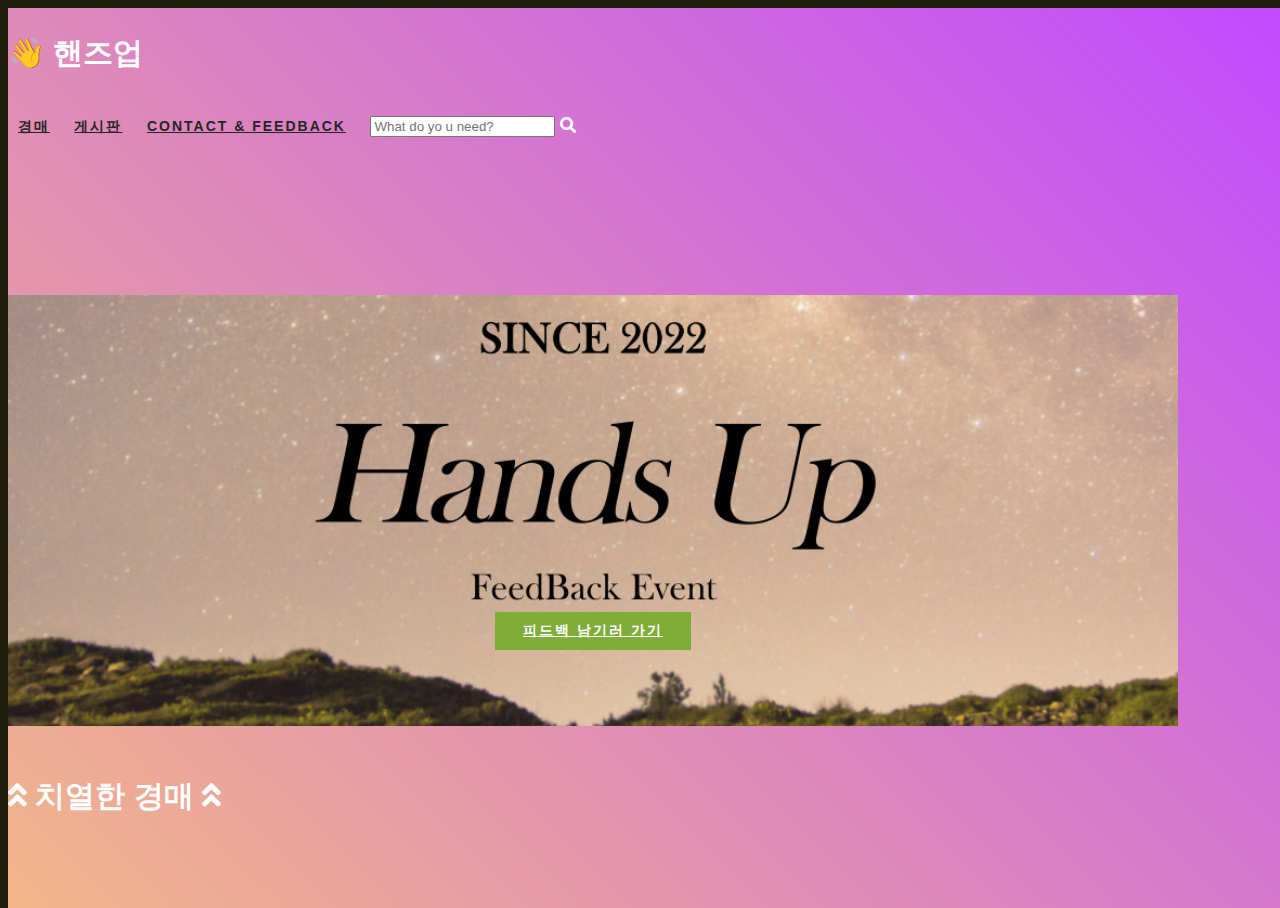
==== commit 5b10d0a9: "" ====
--- a/index.html
+++ b/index.html
@@ -16,16 +16,6 @@
 
     <!-- Css Styles -->
     <link rel="stylesheet" href="/static/css/bootstrap.min.css">
-<<<<<<< HEAD
-    <link rel="stylesheet" href="/static/css/bootstrap.min.css">
-    <link rel="stylesheet" href="/static/css/font-awesome.min.css">
-    <link rel="stylesheet" href="/static/css/elegant-icons.css">
-    <link rel="stylesheet" href="/static/css/nice-select.css">
-    <link rel="stylesheet" href="/static/css/jquery-ui.min.css">
-    <link rel="stylesheet" href="/static/css/owl.carousel.min.css">
-    <link rel="stylesheet" href="/static/css/slicknav.min.css">
-    <link rel="stylesheet" href="/static/css/style.css">
-=======
     <link rel="stylesheet" href="/static/css/font-awesome.min.css" >
     <link rel="stylesheet" href="/static/css/elegant-icons.css" >
     <link rel="stylesheet" href="/static/css/nice-select.css" >
@@ -33,7 +23,6 @@
     <link rel="stylesheet" href="/static/css/owl.carousel.min.css" >
     <link rel="stylesheet" href="/static/css/slicknav.min.css" >
     <link rel="stylesheet" href="/static/css/style.css" >
->>>>>>> origin/pr/9
 
     <!-- <link rel="stylesheet" href="/static/css/all.min.css"> -->
 
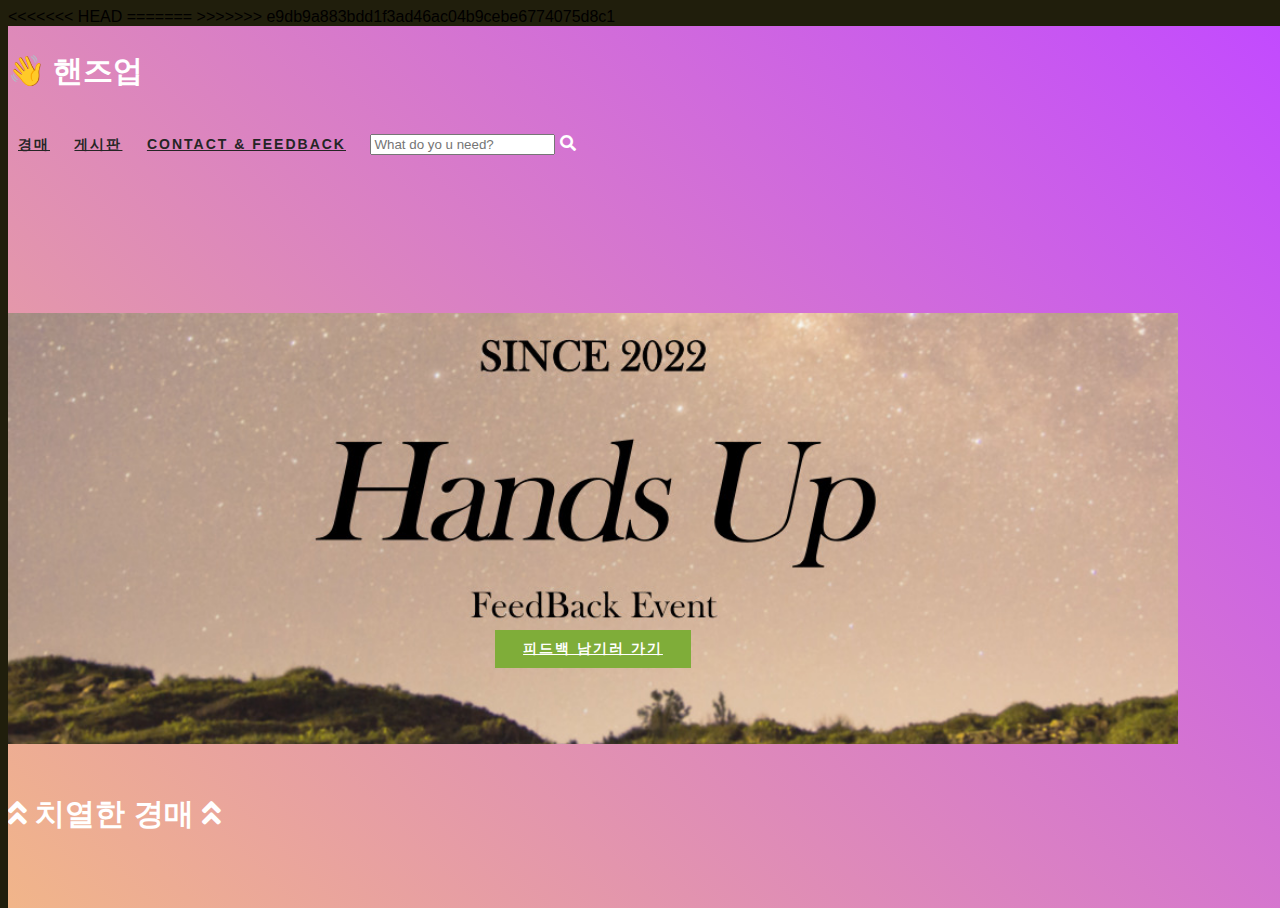
==== commit f2961bb0: "Merge branch 'main' of https://github.com/son950610/hands-up-frontend" ====
--- a/index.html
+++ b/index.html
@@ -16,6 +16,7 @@
 
     <!-- Css Styles -->
     <link rel="stylesheet" href="/static/css/bootstrap.min.css">
+<<<<<<< HEAD
     <link rel="stylesheet" href="/static/css/font-awesome.min.css" >
     <link rel="stylesheet" href="/static/css/elegant-icons.css" >
     <link rel="stylesheet" href="/static/css/nice-select.css" >
@@ -23,6 +24,14 @@
     <link rel="stylesheet" href="/static/css/owl.carousel.min.css" >
     <link rel="stylesheet" href="/static/css/slicknav.min.css" >
     <link rel="stylesheet" href="/static/css/style.css" >
+=======
+    <!-- <link rel="stylesheet" href="/static/css/elegant-icons.css"> -->
+    <!-- <link rel="stylesheet" href="/static/css/nice-select.css"> -->
+    <!-- <link rel="stylesheet" href="/static/css/jquery-ui.min.css"> -->
+    <!-- <link rel="stylesheet" href="/static/css/owl.carousel.min.css"> -->
+    <link rel="stylesheet" href="/static/css/slicknav.min.css">
+    <link rel="stylesheet" href="/static/css/style.css">
+>>>>>>> e9db9a883bdd1f3ad46ac04b9cebe6774075d8c1
 
     <!-- <link rel="stylesheet" href="/static/css/all.min.css"> -->
 
